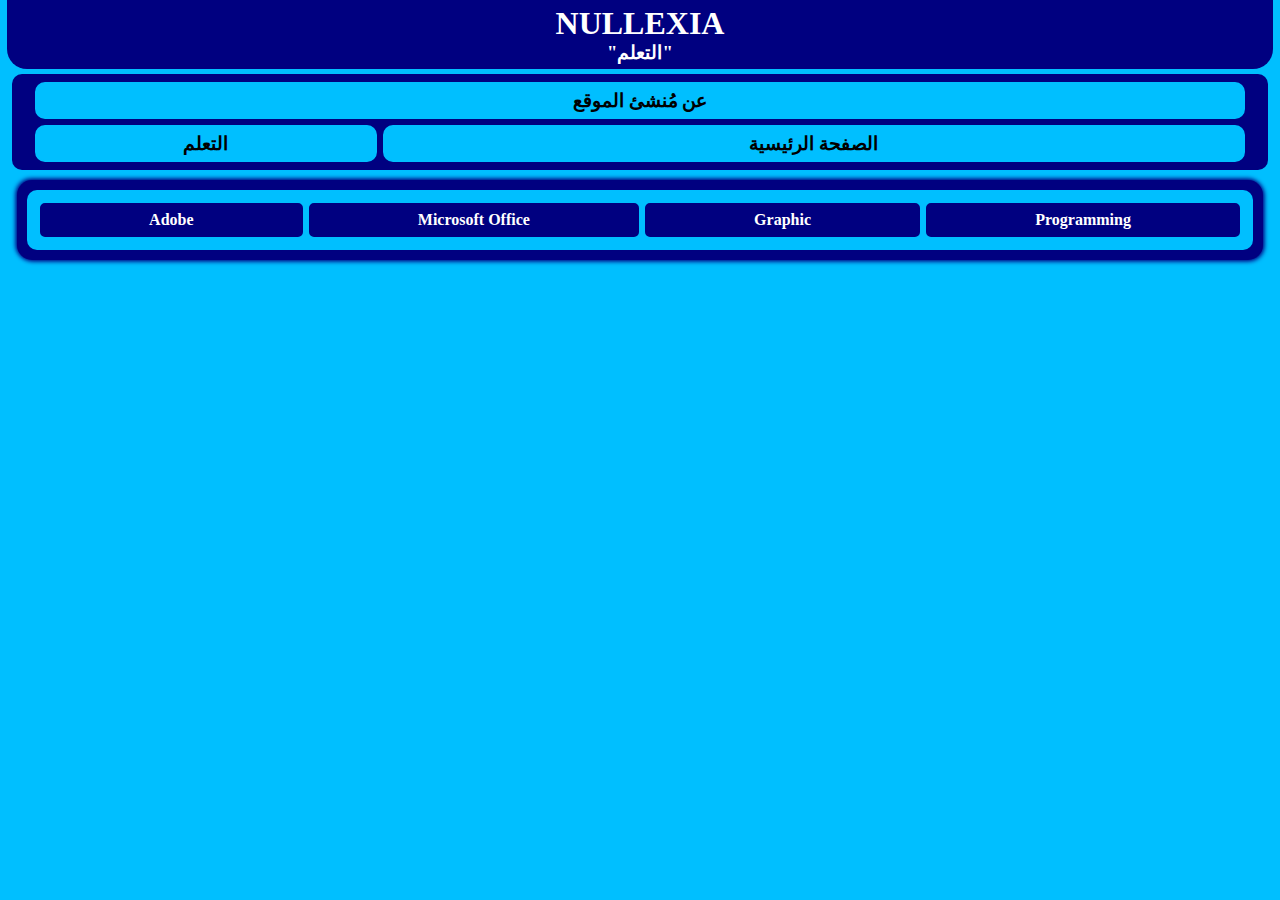
==== learning.html @ ee8d3599 "Add files via upload" ====
<!DOCTYPE html>
<html lang="ar">

<head>
    <meta charset="UTF-8">
    <meta http-equiv="X-UA-Compatible" content="IE=edge">
    <meta name="viewport" content="width=device-width, initial-scale=1.0">
    <link rel="stylesheet" href="all/all.css">
    <link rel="stylesheet" href="learning/learning.css">
    <script defer src="all/all.js"></script>
    <script defer src="learning/learning.js"></script>
    <link rel="shortcut icon" href="icons/nullexia.png" type="image/x-icon" />
    <title>NULLEXIA (التعلم)</title>
</head>

<body dir="rtl">
    <header>
        <a href="index.html">
            <h1 class="h1_header">NULLEXIA</h1>
        </a>
        <h3 class="h3_header">"التعلم"</h3>
    </header>
    <nav>
        <a class="nav AboutUs_nav" target="_blank" href="https://m3md69.github.io/msth">عن مُنشئ الموقع</a>
        <a class="nav Home_nav" href="index.html">الصفحة الرئيسية</a>
        <a class="nav Bot_nav" href="learning.html">التعلم</a>
    </nav>
    <main class="main_information">
        <article>
            <section class="section_main">

                <div class="buttons_container Div_main show_anything_div">
                    <p class="learning_buttons Programming">Programming</p>
                    <p class="learning_buttons Graphic">Graphic</p>
                    <p class="learning_buttons Microsoft_Office">Microsoft Office</p>
                    <p class="learning_buttons Adobe">Adobe</p>
                </div>

                <div class="buttons_container Div_main_Programming">
                    <p class="learning_buttons Back_To_First_Menu">Back To First Menu</p>

                    <p class="learning_buttons Programming_Languages">Programming Languages</p>
                    <p class="learning_buttons Programming_Programs">Programming Programs</p>
                </div>

                <div class="buttons_container Div_main_Programming_Programming_Languages">
                    <p class="learning_buttons Back_To_First_Menu">Back To First Menu</p>
                    <p class="learning_buttons Back_To_Programming_Menu">Back To Programming Menu</p>

                    <p class="learning_buttons HTML">HTML</p>
                    <p class="learning_buttons css">CSS</p>
                    <p class="learning_buttons JavaScript">Java Script</p>
                    <p class="learning_buttons C">C</p>
                    <p class="learning_buttons Cpp">C++</p>
                    <p class="learning_buttons Cs">C#</p>
                    <p class="learning_buttons PHP">PHP</p>
                    <p class="learning_buttons Python">Python</p>
                    <p class="learning_buttons TypeScript">Type Script</p>
                    <p class="learning_buttons SASS">SASS</p>
                    <p class="learning_buttons Canvas">Canvas</p>
                    <p class="learning_buttons AJAX">AJAX</p>
                    <p class="learning_buttons JSON">JSON</p>
                    <p class="learning_buttons Vue_js">Vue.js</p>
                    <p class="learning_buttons PugJs">PugJs</p>
                    <p class="learning_buttons Gulp">Gulp</p>
                    <p class="learning_buttons jQuery">jQuery</p>
                    <p class="learning_buttons Node_js">Node.js</p>
                    <p class="learning_buttons Bootstrap">Bootstrap</p>
                    <p class="learning_buttons UML">UML</p>
                    <p class="learning_buttons Dart">Dart</p>
                    <p class="learning_buttons Fs">F#</p>
                    <p class="learning_buttons Ruby">Ruby</p>
                    <p class="learning_buttons Pascal">Pascal</p>
                    <p class="learning_buttons Scala">Scala</p>
                    <p class="learning_buttons Java">Java</p>
                    <p class="learning_buttons Kotlin">Kotlin</p>
                    <p class="learning_buttons React">React</p>
                    <p class="learning_buttons PyTorch">PyTorch</p>
                    <p class="learning_buttons Django">Django</p>
                    <p class="learning_buttons Ring">Ring</p>
                    <p class="learning_buttons Crystal_Report">Crystal Report</p>
                    <p class="learning_buttons ASP_NET_Core">ASP.NET Core</p>
                    <p class="learning_buttons Visual_Basic">Visual Basic</p>
                    <p class="learning_buttons CS50">CS50</p>
                    <p class="learning_buttons Clean_Code">Clean Code</p>
                    <p class="learning_buttons Command_Lines">Command Lines</p>
                </div>

                <div class="buttons_container Div_main_Programming_Programming_Programs">
                    <p class="learning_buttons Back_To_First_Menu">Back To First Menu</p>
                    <p class="learning_buttons Back_To_Programming_Menu">Back To Programming Menu</p>

                    <p class="learning_buttons WordPress">WordPress</p>
                    <p class="learning_buttons Larp">Larp</p>
                    <p class="learning_buttons Xamarin">Xamarin</p>
                    <p class="learning_buttons Flutter">Flutter</p>
                    <p class="learning_buttons Blend_For_Visual_Studio">Blend For Visual Studio</p>
                    <p class="learning_buttons Docker">Docker</p>
                    <p class="learning_buttons Godot">Godot</p>
                    <p class="learning_buttons Unity">Unity</p>
                    <p class="learning_buttons Unreal_Engine">Unreal Engine</p>
                    <p class="learning_buttons Android_Studio">Android Studio</p>
                </div>

                <div class="buttons_container Div_main_Graphic">
                    <p class="learning_buttons Back_To_First_Menu">Back To First Menu</p>

                    <p class="learning_buttons Graphic_Programs">Graphic Programs</p>
                </div>

                <div class="buttons_container Div_main_Graphic_Graphic_Programs">
                    <p class="learning_buttons Back_To_First_Menu">Back To First Menu</p>
                    <p class="learning_buttons Back_To_Graphic_Menu">Back To Graphic Menu</p>

                    <p class="learning_buttons Maya">Maya</p>
                    <p class="learning_buttons MATLAB">MATLAB</p>
                    <p class="learning_buttons Prokon">Prokon</p>
                    <p class="learning_buttons Autocad">Autocad</p>
                    <p class="learning_buttons Civil_3D">Civil 3D</p>
                    <p class="learning_buttons Arduino">Arduino</p>
                    <p class="learning_buttons Autodesk_Revit">Autodesk Revit</p>
                </div>

                <div class="buttons_container Div_main_Microsoft_Office">
                    <p class="learning_buttons Back_To_First_Menu">Back To First Menu</p>

                    <p class="learning_buttons Excel">Excel</p>
                    <p class="learning_buttons Word">Word</p>
                    <p class="learning_buttons Power_Point">Power Point</p>
                    <p class="learning_buttons Access">Access</p>
                    <p class="learning_buttons Visio">Visio</p>
                    <p class="learning_buttons Publish">Publish</p>
                </div>

                <div class="buttons_container Div_main_Adobe">
                    <p class="learning_buttons Back_To_First_Menu">Back To First Menu</p>

                    <p class="learning_buttons Adobe_Ps">Adobe Ps</p>
                    <p class="learning_buttons Adobe_Ai">Adobe Ai</p>
                    <p class="learning_buttons Adobe_Pr">Adobe Pr</p>
                    <p class="learning_buttons Adobe_Ae">Adobe Ae</p>
                    <p class="learning_buttons Adobe_Xd">Adobe Xd</p>
                    <p class="learning_buttons Adobe_Mu">Adobe Mu</p>
                </div>

                <dialog class="Container Container_HTML">
                    <p class="learning_Dialog_buttons Exit">✕</p>

                    <br><br>

                    <h3 class="Dia_H3 Container_Title_HTML">HTML</h3>

                    <hr class="hr_end">

                    <a target="_blank" class="learning_Dialog_buttons Abdelrahman_Gamal_2022_HTML"
                        href="https://youtube.com/playlist?list=PLknwEmKsW8OtLRQPTLms79499meY2D6ij">(2022)<br>Abdelrahman
                        Gamal</a>

                    <a target="_blank" class="learning_Dialog_buttons Mohammed_Abdelmajeed_2022_HTML"
                        href="https://youtube.com/playlist?list=PL0NXc3SfXYNTW0hRzWLvaW55lrdYcqAw6">(2022)<br>Mohammed
                        Abdelmajeed</a>

                    <a target="_blank" class="learning_Dialog_buttons Bro_Code_2022_HTML"
                        href="https://www.youtube.com/playlist?list=PLZPZq0r_RZOPoNttk9beDhO_Bu5DA-xwP">(2022)<br>Bro
                        Code</a>

                    <a target="_blank" class="learning_Dialog_buttons Elzero_Web_School_2021_HTML"
                        href="https://youtube.com/playlist?list=PLDoPjvoNmBAw_t_XWUFbBX-c9MafPk9ji">(2021)<br>Elzero Web
                        School</a>

                    <a target="_blank" class="learning_Dialog_buttons Korsat_X_Parmaga_2021_HTML"
                        href="https://youtube.com/playlist?list=PLxbVBWjVdAEiKew7vvfMotHOaTrNk1SPM">(2021)<br>Korsat X
                        Parmaga</a>

                    <a target="_blank" class="learning_Dialog_buttons Learn_In_Hour_2020_HTML"
                        href="https://youtube.com/playlist?list=PLeWmXrh0047_3-nZBMf-6mpeq_F7HrlNU">(2020)<br>اتعلم في
                        ساعة</a>

                    <a target="_blank" class="learning_Dialog_buttons CodeRK_2020_HTML"
                        href="https://youtube.com/playlist?list=PLSiLeKadTQ7kUpplxZsHuALMKD2XhyYSz">(2020)<br>CodeRK</a>

                    <a target="_blank" class="learning_Dialog_buttons Coder_Shiyar_2020_HTML"
                        href="https://youtube.com/playlist?list=PLMTdZ61eBnyrnapIyOphXAkIcR5DDOGkz">(2020)<br>Coder
                        Shiyar</a>

                    <a target="_blank" class="learning_Dialog_buttons Hassouna_Academy_2016_HTML"
                        href="https://youtube.com/playlist?list=PLHIfW1KZRIfnXKjZ9UcT5BVt9x19BlItX">(2016)<br>Hassouna
                        Academy</a>
                </dialog>

                <dialog class="Container Container_css">
                    <p class="learning_Dialog_buttons Exit">✕</p>

                    <br><br>

                    <h3 class="Dia_H3 Container_Title_css">CSS</h3>

                    <hr class="hr_end">

                    <a target="_blank" class="learning_Dialog_buttons Korsat_X_Parmaga_2022_css"
                        href="https://youtube.com/playlist?list=PLxbVBWjVdAEiAeQVzIn2toYStRbw1Szme">(2022)<br>Korsat X
                        Parmaga</a>

                    <a target="_blank" class="learning_Dialog_buttons Bro_Code_2022_css"
                        href="https://youtube.com/playlist?list=PLZPZq0r_RZOONc3kkuRmBOlj67YAG6jqo">(2022)<br>Bro
                        Code</a>

                    <a target="_blank" class="learning_Dialog_buttons Elzero_Web_School_2021_css"
                        href="https://youtube.com/playlist?list=PLDoPjvoNmBAzjsz06gkzlSrlev53MGIKe">(2021)<br>Elzero Web
                        School</a>

                    <a target="_blank" class="learning_Dialog_buttons Abdelrahman_Gamal_2021_css"
                        href="https://youtube.com/playlist?list=PLknwEmKsW8Ov6JLhkIO1pOdHHCjdCq-PJ">(2021)<br>Abdelrahman
                        Gamal</a>

                    <a target="_blank" class="learning_Dialog_buttons CodeRK_2021_css"
                        href="https://youtube.com/playlist?list=PLSiLeKadTQ7n-Ftg39kC2ss3Uogb_gu5R">(2021)<br>CodeRK</a>

                    <a target="_blank" class="learning_Dialog_buttons Learn_In_Hour_2020_css"
                        href="https://youtube.com/playlist?list=PLeWmXrh0047_gJPbo3hqif4Q6oFdncMs5">(2020)<br>اتعلم في
                        ساعة</a>

                    <a target="_blank" class="learning_Dialog_buttons Coder_Shiyar_2019to2022_css"
                        href="https://youtube.com/playlist?list=PLMTdZ61eBnyoxjc9Prw0uhwgp6YZ2-_sg">(2019:2022)<br>Coder
                        Shiyar</a>
                </dialog>

                <dialog class="Container Container_JavaScript">
                    <p class="learning_Dialog_buttons Exit">✕</p>

                    <br><br>

                    <h3 class="Dia_H3 Container_Title_JavaScript">JavaScript</h3>

                    <hr class="hr_end">

                    <a target="_blank" class="learning_Dialog_buttons Korsat_X_Parmaga_2022_JavaScript"
                        href="https://youtube.com/playlist?list=PLxbVBWjVdAEiv1wDDAA3JYBXsIFnBG_pp">(2022)<br>Korsat X
                        Parmaga</a>

                    <a target="_blank" class="learning_Dialog_buttons Bro_Code_2022_JavaScript"
                        href="https://youtube.com/playlist?list=PLZPZq0r_RZOMRMjHB_IEBjOW_ufr00yG1">(2022)<br>Bro
                        Code</a>

                    <a target="_blank" class="learning_Dialog_buttons Abdelrahman_Gamal_2021to2022_JavaScript"
                        href="https://youtube.com/playlist?list=PLknwEmKsW8OuTqUDaFRBiAViDZ5uI3VcE">(2021:2022)<br>Abdelrahman
                        Gamal</a>

                    <a target="_blank" class="learning_Dialog_buttons Elzero_Web_School_2021_JavaScript"
                        href="https://youtube.com/playlist?list=PLDoPjvoNmBAx3kiplQR_oeDqLDBUDYwVv">(2021)<br>Elzero Web
                        School</a>

                    <a target="_blank" class="learning_Dialog_buttons Learn_In_Hour_2021_JavaScript"
                        href="https://youtube.com/playlist?list=PLeWmXrh00479AIgmrP7dG0-IM8NlaHgnR">(2021)<br>اتعلم في
                        ساعة</a>

                    <a target="_blank" class="learning_Dialog_buttons freeCodeCamp_2021_JavaScript"
                        href="https://youtu.be/jS4aFq5-91M">(2021)<br>freeCodeCamp</a>

                    <a target="_blank" class="learning_Dialog_buttons Coder_Shiyar_2020to2022_JavaScript"
                        href="https://youtube.com/playlist?list=PLMTdZ61eBnyp1nMM8mGRzpwuu6FNxFy0D">(2020:2022)<br>Coder
                        Shiyar</a>

                    <a target="_blank" class="learning_Dialog_buttons CodeRK_2020to2021_JavaScript"
                        href="https://youtube.com/playlist?list=PLSiLeKadTQ7lSXUk3-f8NnrpYRLGKwAJ2">(2020:2021)<br>CodeRK</a>
                </dialog>

                <dialog class="Container Container_C">
                    <p class="learning_Dialog_buttons Exit">✕</p>

                    <br><br>

                    <h3 class="Dia_H3 Container_Title_C">C</h3>

                    <hr class="hr_end">

                    <a target="_blank" class="learning_Dialog_buttons Korsat_X_Parmaga_2022_C"
                        href="https://youtube.com/playlist?list=PLxbVBWjVdAEieEfGae9hqwT9TQ90yvehy">(2022)<br>Korsat X
                        Parmaga</a>

                    <a target="_blank" class="learning_Dialog_buttons Bro_Code_2022_C"
                        href="https://youtube.com/playlist?list=PLZPZq0r_RZOOzY_vR4zJM32SqsSInGMwe">(2022)<br>Bro
                        Code</a>

                    <a target="_blank" class="learning_Dialog_buttons Bouferah_Khireddine_2020to2022_C"
                        href="https://youtube.com/playlist?list=PLfK5X-fTOAT4-kUfJLKWfcLeYQ_iOI2J4">(2020:2022)<br>Bouferah
                        Khireddine</a>

                    <a target="_blank" class="learning_Dialog_buttons Troubleshooter_Youssef_Shawky_2020_C"
                        href="https://youtube.com/playlist?list=PLVp0hvzMSQHTlz2CNlbhq-E6WYYujm7b8">(2020)<br>Troubleshooter
                        Youssef Shawky</a>

                    <a target="_blank" class="learning_Dialog_buttons No_Limits_2019to2020_C"
                        href="https://youtube.com/playlist?list=PLCff-C7zg9mS9HDUkb4dnbpbA7n2pE3TI">(2019:2020)<br>بلا
                        حدود</a>
                </dialog>

                <dialog class="Container Container_Cpp">
                    <p class="learning_Dialog_buttons Exit">✕</p>

                    <br><br>

                    <h3 class="Dia_H3 Container_Title_Cpp">C++</h3>

                    <hr class="hr_end">

                    <p target="_blank" class="learning_Dialog_buttons BK_Programmer_2017_2017_2018_2018to2019_Cpp">
                        (2017, 2017, 2018, 2018:2019)<br>BK Programmer</p>

                    <p class="learning_Dialog_buttons Mohamed_Eldesoky_2013_2019_2022_Cpp">(2013, 2019, 2022)<br>Mohamed
                        Eldesoky</p>

                    <p class="learning_Dialog_buttons Adel_Nasim_2017_Cpp">(2017)<br>Adel Nasim</p>

                    <p class="learning_Dialog_buttons Mohammed_Shoshan_2017_Cpp">(2017)<br>Mohammed Shoshan</p>

                    <a target="_blank" class="learning_Dialog_buttons Elzero_Web_School_2023_Cpp"
                        href="https://youtube.com/playlist?list=PLDoPjvoNmBAwy-rS6WKudwVeb_x63EzgS">(2023)<br>Elzero Web
                        School</a>

                    <a target="_blank" class="learning_Dialog_buttons Bro_Code_2022_Cpp"
                        href="https://youtube.com/playlist?list=PLZPZq0r_RZOMHoXIcxze_lP97j2Ase2on">(2022)<br>Bro
                        Code</a>

                    <a target="_blank" class="learning_Dialog_buttons TheNewBaghdad_2021_Cpp"
                        href="https://youtube.com/playlist?list=PLF8OvnCBlEY1W54Am_lA9uXK1gAyExMmP">(2021)<br>TheNewBaghdad</a>

                    <a target="_blank" class="learning_Dialog_buttons Learn_Simply_2021_Cpp"
                        href="https://youtu.be/35qTqtpQMxg">(2021)<br>اتعلم ببساطة</a>

                    <a target="_blank" class="learning_Dialog_buttons Hafedktech_2020_Cpp"
                        href="https://youtu.be/gAKDUIQCeKM">(2020)<br>Hafedktech</a>

                    <a target="_blank" class="learning_Dialog_buttons Hassouna_Academy_2019_Cpp"
                        href="https://youtube.com/playlist?list=PLHIfW1KZRIflPoGDzHxFW5sDadboQ08Vd">(2019)<br>Hassouna
                        Academy</a>
                </dialog>

                <dialog class="Container Container_Cpp_BK_Programmer_2017_2017_2018_2018to2019">
                    <p class=" learning_Dialog_buttons Exit">✕</p>

                    <br><br>

                    <p class="learning_Dialog_buttons Container_Title_Cpp_Back">Back To C++ Menu</p>

                    <hr class="hr_end">

                    <a target="_blank"
                        class="learning_Dialog_buttons BK_Programmer_2017_2017_2018_2018to2019_Cpp_Parrallel_Programming_2018_2019"
                        href="https://youtube.com/playlist?list=PLEPx7DrqAqKCtXVlXPHGIB-2LHFEsvT7N">(2018:2019)<br>Parrallel
                        Programming</a>

                    <a target="_blank"
                        class="learning_Dialog_buttons BK_Programmer_2017_2017_2018_2018to2019_Cpp_Data_Structures_2018"
                        href="https://youtube.com/playlist?list=PLEPx7DrqAqKDnU_073ZOY7-_zG_d0qOC1">(2018)<br>Data
                        Structure</a>

                    <a target="_blank"
                        class="learning_Dialog_buttons BK_Programmer_2017_2017_2018_2018to2019_Cpp_Object_Oriented_2017"
                        href="https://youtube.com/playlist?list=PLEPx7DrqAqKB1Rca0gDcb0rSzqZOtfG1N">(2017)<br>Object
                        Oriented</a>

                    <a target="_blank"
                        class="learning_Dialog_buttons BK_Programmer_2017_2017_2018_2018to2019_Cpp_Basics_2017"
                        href="https://youtube.com/playlist?list=PLEPx7DrqAqKAJm4wM3r7FvvX7y6tuBOAQ">(2017)<br>Basics</a>
                </dialog>

                <dialog class="Container Container_Cpp_Mohamed_Eldesoky_2013_2019_2022">
                    <p class=" learning_Dialog_buttons Exit">✕</p>

                    <br><br>

                    <p class="learning_Dialog_buttons Container_Title_Cpp_Back">Back To C++ Menu</p>

                    <hr class="hr_end">

                    <a target="_blank"
                        class="learning_Dialog_buttons Mohamed_Eldesoky_2013_2019_2022_Cpp_Data_Structures_2022"
                        href="https://youtube.com/playlist?list=PL1DUmTEdeA6JlommmGP5wicYLxX5PVCQt">(2022)<br>Data
                        Structures</a>

                    <a target="_blank"
                        class="learning_Dialog_buttons Mohamed_Eldesoky_2013_2019_2022_Cpp_Object_Oriented_2019"
                        href="https://youtube.com/playlist?list=PL1DUmTEdeA6KLEvIO0NyrkT91BVle8BOU">(2019)<br>Object
                        Oriented</a>

                    <a target="_blank" class="learning_Dialog_buttons Mohamed_Eldesoky_2013_2019_2022_Cpp_Basics_2013"
                        href="https://youtube.com/playlist?list=PL1DUmTEdeA6IUD9Gt5rZlQfbZyAWXd-oD">(2013)<br>Basics</a>
                </dialog>

                <dialog class="Container Container_Cpp_Adel_Nasim_2017">
                    <p class="learning_Dialog_buttons Exit">✕</p>

                    <br><br>

                    <p class="learning_Dialog_buttons Container_Title_Cpp_Back">Back To C++ Menu</p>

                    <hr class="hr_end">

                    <a target="_blank" class="learning_Dialog_buttons Adel_Nasim_2017_Cpp_Object_Oriented_2017"
                        href="https://youtube.com/playlist?list=PLCInYL3l2Aaiq1oLvi9TlWtArJyAuCVow">(2017)<br>Object
                        Oriented</a>

                    <a target="_blank" class="learning_Dialog_buttons Adel_Nasim_2017_Cpp_Basics_2017"
                        href="https://youtube.com/playlist?list=PLCInYL3l2AajFAiw4s1U4QbGszcQ-rAb3">(2017)<br>Basics</a>
                </dialog>

                <dialog class="Container Container_Cpp_Mohammed_Shoshan_2017">
                    <p class="learning_Dialog_buttons Exit">✕</p>

                    <br><br>

                    <p class="learning_Dialog_buttons Container_Title_Cpp_Back">Back To C++ Menu</p>

                    <hr class="hr_end">

                    <a target="_blank" class="learning_Dialog_buttons Mohammed_Shoshan_2017_Cpp_Object_Oriented_2017"
                        href="https://youtube.com/playlist?list=PLnzqK5HvcpwRUapI9yl1qwkdpS__UtqLd">(2017)<br>Object
                        Oriented</a>

                    <a target="_blank" class="learning_Dialog_buttons Mohammed_Shoshan_2017_Cpp_Basics_2017"
                        href="https://youtube.com/playlist?list=PLnzqK5HvcpwQ_nQt-hKGAEIDJjTJBCV02">(2017)<br>Basics</a>
                </dialog>

                <dialog class="Container Container_Cs">
                    <p class="learning_Dialog_buttons Exit">✕</p>

                    <br><br>

                    <h3 class="Dia_H3 Container_Title_Cs">C#</h3>

                    <hr class="hr_end">

                    <p target="_blank" class="learning_Dialog_buttons Codographia_2022_2023_Cs">(2022,
                        2023)<br>Codographia</p>

                    <p target="_blank" class="learning_Dialog_buttons Mohammed_Shoshan_2020_2020to2021_Cs">
                        (2020, 2020:2021)<br>Mohammed Shoshan</p>

                    <a target="_blank" class="learning_Dialog_buttons Bro_Code_2022_Cs"
                        href="https://youtube.com/playlist?list=PLZPZq0r_RZOPNy28FDBys3GVP2LiaIyP_">(2022)<br>Bro
                        Code</a>

                    <a target="_blank" class="learning_Dialog_buttons Muhammed_Essa_2022_Cs"
                        href="https://youtube.com/playlist?list=PLMYF6NkLrdN-S0ZU-r5cZSJSXk3VJ60VJ">(2020)<br>Muhammed
                        Essa</a>

                    <a target="_blank" class="learning_Dialog_buttons Techno_U_2019_Cs"
                        href="https://youtube.com/playlist?list=PLhiFu-f80eo-tcwk0nYsehyPErEhw9scm">(2019)<br>Tecno
                        U</a>

                    <a target="_blank" class="learning_Dialog_buttons Hassouna_Academy_2017to2018_Cs"
                        href="https://youtube.com/playlist?list=PLHIfW1KZRIfkDF2xTIB5kX8gdthmLTufx">(2017:2018)<br>Hassouna
                        Academy</a>
                </dialog>

                <dialog class="Container Container_Cs_Codographia_2022_2023">
                    <p class="learning_Dialog_buttons Exit">✕</p>

                    <br><br>

                    <p class="learning_Dialog_buttons Container_Title_Cs_Back">Back To C# Menu</p>

                    <hr class="hr_end">

                    <a target="_blank" class="learning_Dialog_buttons Codographia_2022_2023_Cs_Object_Oriented_2023"
                        href="https://youtube.com/playlist?list=PLX1bW_GeBRhAfq0EsDHH4YemBAd6G-H75">(2023)<br>Object
                        Oriented</a>

                    <a target="_blank" class="learning_Dialog_buttons Codographia_2022_2023_Cs_Basics_2022"
                        href="https://youtube.com/playlist?list=PLX1bW_GeBRhCU9l7examhVrARmXHHRrLR">(2022)<br>Basics</a>
                </dialog>

                <dialog class="Container Container_Cs_Mohammed_Shoshan_2020_2020to2021">
                    <p class="learning_Dialog_buttons Exit">✕</p>

                    <br><br>

                    <p class="learning_Dialog_buttons Container_Title_Cs_Back">Back To C# Menu</p>

                    <hr class="hr_end">

                    <a target="_blank"
                        class="learning_Dialog_buttons Mohammed_Shoshan_2020_2020to2021_Cs_Object_Oriented_2020to2021"
                        href="https://youtube.com/playlist?list=PLnzqK5HvcpwQfXeFaGHRYQfyQrJjOy43u">(2020:2021)<br>Object
                        Oriented</a>

                    <a target="_blank" class="learning_Dialog_buttons Mohammed_Shoshan_2020_2020to2021_Cs_Basics_2020"
                        href="https://youtube.com/playlist?list=PLnzqK5HvcpwQLsXXXxx_mX3WvUEgGM0iA">(2020)<br>Basics</a>
                </dialog>

                <dialog class="Container Container_PHP">
                    <p class="learning_Dialog_buttons Exit">✕</p>

                    <br><br>

                    <h3 class="Dia_H3 Container_Title_PHP">PHP</h3>

                    <hr class="hr_end">

                    <a target="_blank" class="learning_Dialog_buttons Elzero_Web_School_2022_PHP"
                        href="https://youtube.com/playlist?list=PLDoPjvoNmBAy41u35AqJUrI-H83DObUDq">(2022)<br>Elzero Web
                        School</a>

                    <a target="_blank" class="learning_Dialog_buttons CodeRK_2020to2021_PHP"
                        href="https://youtube.com/playlist?list=PLSiLeKadTQ7mfep8d_FXWLnoARZyXJ5ob">(2020:2021)<br>CodeRK</a>

                    <a target="_blank" class="learning_Dialog_buttons Techno_U_2020_PHP"
                        href="https://youtube.com/playlist?list=PLhiFu-f80eo9iOjY07fJzDe9HKSvgRlXc">(2020)<br>Techno
                        U</a>

                    <a target="_blank" class="learning_Dialog_buttons Nour_Homsi_2020_PHP"
                        href="https://youtube.com/playlist?list=PLPTNqXpQ2tbhZCF8ClaFkDsHwySgTwrUf">(2020)<br>Nour
                        Homsi</a>

                    <a target="_blank" class="learning_Dialog_buttons Hassouna_Academy_2017_PHP"
                        href="https://youtube.com/playlist?list=PLHIfW1KZRIfmPDQahhTDdd1DJ4PwQl3pC">(2017)<br>Hassouna
                        Academy</a>
                </dialog>

                <dialog class="Container Container_Python">
                    <p class="learning_Dialog_buttons Exit">✕</p>

                    <br><br>

                    <h3 class="Dia_H3 Container_Title_Python">Python</h3>

                    <hr class="hr_end">

                    <p target="_blank" class="learning_Dialog_buttons Mohammed_Shoshan_2017_2017_2017_2018_Python">
                        (2017, 2017, 2017, 2018)<br>Mohammed Shoshan</p>

                    <a target="_blank" class="learning_Dialog_buttons Big_Data_With_Arabic_2022_Python"
                        href="https://youtube.com/playlist?list=PLrooD4hY1QqCCAbHdQTJ-BpVFQlCu_Pg1">(2022)<br>Big Data
                        With Arabic</a>

                    <a target="_blank" class="learning_Dialog_buttons Muhammed_Essa_2022_Python"
                        href="https://youtube.com/playlist?list=PLMYF6NkLrdN9-gHf9iAWVpjkcGBoxn68K">(2022)<br>Muhammed
                        Essa</a>

                    <a target="_blank" class="learning_Dialog_buttons Bro_Code_2022_Python"
                        href="https://youtube.com/playlist?list=PLZPZq0r_RZOOkUQbat8LyQii36cJf2SWT">(2022)<br>Bro
                        Code</a>

                    <a target="_blank" class="learning_Dialog_buttons Coder_Shiyar_2021to2022_Python"
                        href="https://youtube.com/playlist?list=PLMTdZ61eBnyqzCCSnPs65FXPr2ZVKji8B">(2021:2022)<br>Coder
                        Shiyar</a>

                    <a target="_blank" class="learning_Dialog_buttons CodeRK_2020to2022_Python"
                        href="https://youtube.com/playlist?list=PLSiLeKadTQ7mT2nyzPbfzWP3IOniezNvP">(2020:2022)<br>CodeRK</a>

                    <a target="_blank" class="learning_Dialog_buttons Elzero_Web_School_2020_Python"
                        href="https://youtube.com/playlist?list=PLDoPjvoNmBAyE_gei5d18qkfIe-Z8mocs">(2020)<br>Elzero Web
                        School</a>

                    <a target="_blank" class="learning_Dialog_buttons Abdelrahman_Gamal_2020_Python"
                        href="https://youtube.com/playlist?list=PLknwEmKsW8OsG8dnisr_-2WGyx7lpgGEE">(2020)<br>Abdelrahman
                        Gamal</a>

                    <a target="_blank" class="learning_Dialog_buttons Techno_U_2020_Python"
                        href="https://youtube.com/playlist?list=PLhiFu-f80eo_0U-kiWl-Dj4XckzlhI2QK">(2020)<br>Techno
                        U</a>

                    <a target="_blank" class="learning_Dialog_buttons Codezilla_2020_Python"
                        href="https://youtube.com/playlist?list=PLuXY3ddo_8nzrO74UeZQVZOb5-wIS6krJ">(2020)<br>Codezilla</a>

                    <a target="_blank" class="learning_Dialog_buttons Hassouna_Academy_2018to2020_Python"
                        href="https://youtube.com/playlist?list=PLHIfW1KZRIfnM9y0sQRwjVz2-IwvnEJep">(2018:2020)<br>Hassouna
                        Academy</a>

                    <a target="_blank" class="learning_Dialog_buttons Nour_Homsi_2018_Python"
                        href="https://youtube.com/playlist?list=PLPTNqXpQ2tbiesxZbUuG-kxi7_dKBYkcY">(2018)<br>Nour
                        Homsi</a>

                    <a target="_blank" class="learning_Dialog_buttons Mohamed Eldesoky_2017_Python"
                        href="https://youtube.com/playlist?list=PL1DUmTEdeA6JCaY0EKssdqbiqq4sgRlUC">(2017)<br>Mohamed
                        Eldesoky</a>
                </dialog>

                <dialog class="Container Container_Python_Mohammed_Shoshan_2017_2017_2017_2018">
                    <p class="learning_Dialog_buttons Exit">✕</p>

                    <br><br>

                    <p class="learning_Dialog_buttons Container_Title_Python_Back">Back To Python Menu</p>

                    <hr class="hr_end">

                    <a target="_blank"
                        class="learning_Dialog_buttons Mohammed_Shoshan_2017_2017_2017_2018_Python_GUI_2018"
                        href="https://youtube.com/playlist?list=PLnzqK5HvcpwRTfD0_fpfx0VC4VvIN1vGi">(2018)<br>GUI</a>

                    <a target="_blank"
                        class="learning_Dialog_buttons Mohammed_Shoshan_2017_2017_2017_2018_Python_Database_2017"
                        href="https://youtube.com/playlist?list=PLnzqK5HvcpwTpy2iVUmTe9oXokzJfgBxe">(2017)<br>Database</a>

                    <a target="_blank"
                        class="learning_Dialog_buttons Mohammed_Shoshan_2020_2020to2021_Python_Object_Oriented_2017"
                        href="https://youtube.com/playlist?list=PLnzqK5HvcpwQvoI1O-2_e5UcGux1oN6Mh">(2017)<br>Object
                        Oriented</a>

                    <a target="_blank"
                        class="learning_Dialog_buttons Mohammed_Shoshan_2020_2020to2021_Python_Basics_2017"
                        href="https://youtube.com/playlist?list=PLnzqK5HvcpwR1X4imwck6n1Pc0uXpToDn">(2017)<br>Basics</a>
                </dialog>

                <dialog class="Container Container_TypeScript">
                    <p class="learning_Dialog_buttons Exit">✕</p>

                    <br><br>

                    <h3 class="Dia_H3 Container_Title_TypeScript">TypeScript</h3>

                    <hr class="hr_end">

                    <a target="_blank" class="learning_Dialog_buttons Elzero_Web_School_2022_TypeScript"
                        href="https://youtube.com/playlist?list=PLDoPjvoNmBAy532K9M_fjiAmrJ0gkCyLJ">(2022)<br>Elzero Web
                        School</a>
                </dialog>

                <dialog class="Container Container_SASS">
                    <p class="learning_Dialog_buttons Exit">✕</p>

                    <br><br>

                    <h3 class="Dia_H3 Container_Title_SASS">SASS</h3>

                    <hr class="hr_end">

                    <a target="_blank" class="learning_Dialog_buttons Elzero_Web_School_2021_SASS"
                        href="https://youtube.com/playlist?list=PLDoPjvoNmBAzlpyFHOaB3b-eubmF0TAV2">(2021)<br>Elzero Web
                        School</a>

                    <a target="_blank" class="learning_Dialog_buttons Nour_Homsi_2021_SASS"
                        href="https://youtube.com/playlist?list=PLPTNqXpQ2tbgJPXA07MUI3A2oxnOfB6z4">(2020)<br>Nour
                        Homsi</a>
                </dialog>

                <dialog class="Container Container_Canvas">
                    <p class="learning_Dialog_buttons Exit">✕</p>

                    <br><br>

                    <h3 class="Dia_H3 Container_Title_Canvas">Canvas</h3>

                    <hr class="hr_end">

                    <a target="_blank" class="learning_Dialog_buttons Elzero_Web_School_2020_Canvas"
                        href="https://youtube.com/playlist?list=PLDoPjvoNmBAxdetco1wwicE7Fbm73UYy0">(2020)<br>Elzero Web
                        School</a>
                </dialog>

                <dialog class="Container Container_AJAX">
                    <p class="learning_Dialog_buttons Exit">✕</p>

                    <br><br>

                    <h3 class="Dia_H3 Container_Title_AJAX">AJAX</h3>

                    <hr class="hr_end">

                    <a target="_blank" class="learning_Dialog_buttons Elzero_Web_School_2019_AJAX"
                        href="https://youtube.com/playlist?list=PLDoPjvoNmBAytfRIdMIkLeoQHP0o5uWBa">(2019)<br>Elzero Web
                        School</a>
                </dialog>

                <dialog class="Container Container_J_SON">
                    <p class="learning_Dialog_buttons Exit">✕</p>

                    <br><br>

                    <h3 class="Dia_H3 Container_Title_J_SON">JSON</h3>

                    <hr class="hr_end">

                    <a target="_blank" class="learning_Dialog_buttons Elzero_Web_School_2019_J_SON"
                        href="https://youtube.com/playlist?list=PLDoPjvoNmBAwH_PyuEFjk3OvXflJJrDRQ">(2019)<br>Elzero Web
                        School</a>

                    <a target="_blank" class="learning_Dialog_buttons Hassouna_Academy_2017_J_SON"
                        href="https://youtube.com/playlist?list=PLHIfW1KZRIflA5jVQbAAHVizSxoeOAtgq">(2017)<br>Hassouna
                        Academy</a>
                </dialog>

                <dialog class="Container Container_Vue_js">
                    <p class="learning_Dialog_buttons Exit">✕</p>

                    <br><br>

                    <h3 class="Dia_H3 Container_Title_Vue_js">Vue.js</h3>

                    <hr class="hr_end">

                    <a target="_blank" class="learning_Dialog_buttons Elzero_Web_School_2019_Vue_js"
                        href="https://youtube.com/playlist?list=PLDoPjvoNmBAxr5AqK3Yz4DWYKVSmIFziw">(2019)<br>Elzero Web
                        School</a>
                </dialog>

                <dialog class="Container Container_PugJs">
                    <p class="learning_Dialog_buttons Exit">✕</p>

                    <br><br>

                    <h3 class="Dia_H3 Container_Title_PugJs">PugJs</h3>

                    <hr class="hr_end">

                    <a target="_blank" class="learning_Dialog_buttons Learn_In_Hour_2022_PugJs"
                        href="https://youtube.com/playlist?list=PLeWmXrh0047_Tg8FadURQ0vhBHs7nQo7N">(2022)<br>اتعلم في
                        ساعة</a>

                    <a target="_blank" class="learning_Dialog_buttons Elzero_Web_School_2019_PugJs"
                        href="https://youtube.com/playlist?list=PLDoPjvoNmBAxckfbgAzwwxeoeBfi0y724">(2019)<br>Elzero Web
                        School</a>
                </dialog>

                <dialog class="Container Container_Gulp">
                    <p class="learning_Dialog_buttons Exit">✕</p>

                    <br><br>

                    <h3 class="Dia_H3 Container_Title_Gulp">Gulp</h3>

                    <hr class="hr_end">

                    <a target="_blank" class="learning_Dialog_buttons Learn_In_Hour_2022_Gulp"
                        href="youtube.com/playlist?list=PLeWmXrh00478J9uFw8a8Nu8z-X1TzzR-g">(2022)<br>Learn In Hour</a>
                </dialog>

                <dialog class="Container Container_jQuery">
                    <p class="learning_Dialog_buttons Exit">✕</p>

                    <br><br>

                    <h3 class="Dia_H3 Container_Title_jQuery">jQuery</h3>

                    <hr class="hr_end">

                    <a target="_blank" class="learning_Dialog_buttons CodeRK_2021_jQuery"
                        href="https://youtube.com/playlist?list=PLSiLeKadTQ7mgVk7NWMHZvxWZBjCDZPl5">(2021)<br>CodeRK</a>

                    <a target="_blank" class="learning_Dialog_buttons Techno_U_2019_jQuery"
                        href="https://youtube.com/playlist?list=PLhiFu-f80eo-icNm_akfcCO82Wh4gWJHG">(2019)<br>Techno
                        U</a>

                    <a target="_blank" class="learning_Dialog_buttons Elzero_Web_School_2018_jQuery"
                        href="https://youtube.com/playlist?list=PLDoPjvoNmBAz0_Ujf9ZB9KceUzzSVYDci">(2018)<br>Elzero Web
                        School</a>

                    <a target="_blank" class="learning_Dialog_buttons Hassouna_Academy_2017_jQuery"
                        href="https://youtube.com/playlist?list=PLHIfW1KZRIfll3ObMFi02Ry7oRU3MJVRG">(2017)<br>Hassouna
                        Academy</a>
                </dialog>

                <dialog class="Container Container_Node_js">
                    <p class="learning_Dialog_buttons Exit">✕</p>

                    <br><br>

                    <h3 class="Dia_H3 Container_Title_Node_js">Node.js</h3>

                    <hr class="hr_end">

                    <a target="_blank" class="learning_Dialog_buttons Learn_In_Hour_2021_Node_js"
                        href="https://youtube.com/playlist?list=PLeWmXrh0047991IDIBFxKZlzURscnf3t8">(2021)<br>اتعلم في
                        ساعة</a>
                </dialog>

                <dialog class="Container Container_Bootstrap">
                    <p class="learning_Dialog_buttons Exit">✕</p>

                    <br><br>

                    <h3 class="Dia_H3 Container_Title_Bootstrap">Bootstrap</h3>

                    <hr class="hr_end">

                    <a target="_blank" class="learning_Dialog_buttons Korsat_X_Parmaga_2022_Bootstrap"
                        href="https://youtube.com/playlist?list=PLxbVBWjVdAEjom8KOV1c9aXMCz4IE0OZy">(2022)<br>Korsat X
                        Parmaga</a>

                    <a target="_blank" class="learning_Dialog_buttons Coder_Shiyar_2020to2021_Bootstrap"
                        href="https://youtube.com/playlist?list=PLMTdZ61eBnyoZi9kwFl_-5IQhrJsmJIB5">(2020:2021)<br>Coder
                        Shiyar</a>

                    <a target="_blank" class="learning_Dialog_buttons Abdelrahman_Gamal_2020_Bootstrap"
                        href="https://youtube.com/playlist?list=PLknwEmKsW8OscL9GvjxwL7RYbcwwdIitk">(2020)<br>Abdelrahman
                        Gamal</a>

                    <a target="_blank" class="learning_Dialog_buttons Hassouna_Academy_2020_Bootstrap"
                        href="https://youtu.be/xElqa2wQxg0">(2020)<br>Hassouna
                        Academy</a>
                </dialog>

                <dialog class="Container Container_UML">
                    <p class="learning_Dialog_buttons Exit">✕</p>

                    <br><br>

                    <h3 class="Dia_H3 Container_Title_UML">UML</h3>

                    <hr class="hr_end">

                    <a target="_blank" class="learning_Dialog_buttons Techno_U_2020_UML"
                        href="https://youtube.com/playlist?list=PLhiFu-f80eo8Mak6DffronmyvYudJQJTz">(2020)<br>Techno
                        U</a>
                </dialog>

                <dialog class="Container Container_Dart">
                    <p class="learning_Dialog_buttons Exit">✕</p>

                    <br><br>

                    <h3 class="Dia_H3 Container_Title_Dart">Dart</h3>

                    <hr class="hr_end">

                    <a target="_blank" class="learning_Dialog_buttons CodeRK_2022_Dart"
                        href="https://youtube.com/playlist?list=PLSiLeKadTQ7klW_w50Djwq8UOsbY_w9DW">(2022)<br>CodeRK</a>

                    <a target="_blank" class="learning_Dialog_buttons Techno_U_2020_Dart"
                        href="https://youtube.com/playlist?list=PLhiFu-f80eo8OpJdOdqG6a_wcWYh5PIQF">(2020)<br>Techno
                        U</a>
                </dialog>

                <dialog class="Container Container_Fs">
                    <p class="learning_Dialog_buttons Exit">✕</p>

                    <br><br>

                    <h3 class="Dia_H3 Container_Title_Fs">F#</h3>

                    <hr class="hr_end">

                    <a target="_blank" class="learning_Dialog_buttons Techno_U_2020_Fs"
                        href="https://youtube.com/playlist?list=PLhiFu-f80eo-F1uuSMxzltIuLWKMOpaVL">(2020)<br>Techno
                        U</a>
                </dialog>

                <dialog class="Container Container_Ruby">
                    <p class="learning_Dialog_buttons Exit">✕</p>

                    <br><br>

                    <h3 class="Dia_H3 Container_Title_Ruby">Ruby</h3>

                    <hr class="hr_end">

                    <a target="_blank" class="learning_Dialog_buttons CodeRK_2022_Ruby"
                        href="https://youtube.com/playlist?list=PLSiLeKadTQ7n_OAjuMsDbzceUpNGX4xb_">(2022)<br>CodeRK</a>

                    <a target="_blank" class="learning_Dialog_buttons Techno_U_2021_Ruby"
                        href="https://youtube.com/playlist?list=PLhiFu-f80eo9cXpAh2Kv0m6Aq0eSWT8MC">(2021)<br>Techno
                        U</a>
                </dialog>

                <dialog class="Container Container_Pascal">
                    <p class="learning_Dialog_buttons Exit">✕</p>

                    <br><br>

                    <h3 class="Dia_H3 Container_Title_Pascal">Pascal</h3>

                    <hr class="hr_end">

                    <a target="_blank" class="learning_Dialog_buttons Techno_U_2019_Pascal"
                        href="https://youtube.com/playlist?list=PLhiFu-f80eo_caETHXnszJhhSsSdUZRBQ">(2019)<br>Techno
                        U</a>
                </dialog>

                <dialog class="Container Container_Scala">
                    <p class="learning_Dialog_buttons Exit">✕</p>

                    <br><br>

                    <h3 class="Dia_H3 Container_Title_Scala">Scala</h3>

                    <hr class="hr_end">

                    <a target="_blank" class="learning_Dialog_buttons Muhammed_Essa_2021_Scala"
                        href="https://youtube.com/playlist?list=PLMYF6NkLrdN8SXgSsX_e9D1Y6AvUGVNvA">(2021)<br>Muhammed
                        Essa</a>
                </dialog>

                <dialog class="Container Container_Java">
                    <p class="learning_Dialog_buttons Exit">✕</p>

                    <br><br>

                    <h3 class="Dia_H3 Container_Title_Java">Java</h3>

                    <hr class="hr_end">

                    <p target="_blank" class="learning_Dialog_buttons Mohammed_Shoshan_2017_2017_2017_2018_Java">(2017,
                        2017, 2017, 2018)<br>Mohammed Shoshan</p>

                    <a target="_blank" class="learning_Dialog_buttons Bouferah_Khireddine_2022_Java"
                        href="https://youtube.com/playlist?list=PLfK5X-fTOAT6y9vZmhnXHc_omfHa9YV6a">(2022)<br>Bouferah
                        Khireddine</a>

                    <a target="_blank" class="learning_Dialog_buttons Bro_Code_2021_Java"
                        href="https://youtube.com/playlist?list=PLZPZq0r_RZOMhCAyywfnYLlrjiVOkdAI1">(2021)<br>Bro
                        Code</a>

                    <a target="_blank" class="learning_Dialog_buttons Adel_Nasim_2020to2022_Java"
                        href="https://youtube.com/playlist?list=PLCInYL3l2AajYlZGzU_LVrHdoouf8W6ZN">(2020:2022)<br>Adel
                        Nasim</a>

                    <a target="_blank" class="learning_Dialog_buttons Coder_Shiyar_2020_Java"
                        href="https://youtube.com/playlist?list=PLMTdZ61eBnyol1gLHHgsiQbcOayNljG4_">(2020)<br>Coder
                        Shiyar</a>

                    <a target="_blank" class="learning_Dialog_buttons Mohamed_Eldesoky_2017to2018_Java"
                        href="https://youtube.com/playlist?list=PL1DUmTEdeA6K7rdxKiWJq6JIxTvHalY8f">(2017:2018)<br>Mohamed
                        Eldesoky</a>

                    <a target="_blank" class="learning_Dialog_buttons Hassouna_Academy_2016to2020_Java"
                        href="https://youtube.com/playlist?list=PLHIfW1KZRIfn9BnepQuzWiM_ZPIwUDawL">(2016:2020)<br>Hassouna
                        Academy</a>
                </dialog>

                <dialog class="Container Container_Java_Mohammed_Shoshan_2017_2017_2017_2018">
                    <p class="learning_Dialog_buttons Exit">✕</p>

                    <br><br>

                    <p class="learning_Dialog_buttons Container_Title_Java_Back">Back To Java Menu</p>

                    <hr class="hr_end">

                    <a target="_blank"
                        class="learning_Dialog_buttons Mohammed_Shoshan_2017_2017_2017_2018_Java_Database_2018"
                        href="https://youtube.com/playlist?list=PLnzqK5HvcpwTmQTPK54W95WyNzT-33MR0">(2018)<br>Database</a>

                    <a target="_blank"
                        class="learning_Dialog_buttons Mohammed_Shoshan_2017_2017_2017_2018_Java_GUI_2017"
                        href="https://youtube.com/playlist?list=PLnzqK5HvcpwRhWDkdkM4jSTPW3CgxKH8G">(2017)<br>GUI</a>

                    <a target="_blank"
                        class="learning_Dialog_buttons Mohammed_Shoshan_2017_2017_2017_2018_Java_Object_Oriented_2017"
                        href="https://youtube.com/playlist?list=PLnzqK5HvcpwQp6zaFd7o728neR1XhPvid">(2017)<br>Object
                        Oriented</a>

                    <a target="_blank"
                        class="learning_Dialog_buttons Mohammed_Shoshan_2017_2017_2017_2018_Java_Basics_2017"
                        href="https://youtube.com/playlist?list=PLnzqK5HvcpwTgEDztQ8y4K4-VoeoK1QCG">(2017)<br>Basics</a>
                </dialog>

                <dialog class="Container Container_Kotlin">
                    <p class="learning_Dialog_buttons Exit">✕</p>

                    <br><br>

                    <h3 class="Dia_H3 Container_Title_Kotlin">Kotlin</h3>

                    <hr class="hr_end">

                    <a target="_blank" class="learning_Dialog_buttons BK_Programmer_2021_Kotlin"
                        href="https://youtube.com/playlist?list=PLEPx7DrqAqKB01JqOEbJBBfWdPrqmps7M">(2021)<br>BK
                        Programmer</a>

                    <a target="_blank" class="learning_Dialog_buttons Hassouna_Academy_2017_Kotlin"
                        href="https://youtube.com/playlist?list=PLHIfW1KZRIfl5UHtM6DRFAVn3PBuJ7NGD">(2017)<br>Hassouna
                        Academy</a>
                </dialog>

                <dialog class="Container Container_React">
                    <p class="learning_Dialog_buttons Exit">✕</p>

                    <br><br>

                    <h3 class="Dia_H3 Container_Title_React">React</h3>

                    <hr class="hr_end">

                    <a target="_blank" class="learning_Dialog_buttons Adel_Nasim_2022_React"
                        href="https://youtube.com/playlist?list=PLCInYL3l2AahiYaPBNh6YtI9NifuG8SqT">(2022)<br>Adel
                        Nasim</a>

                    <a target="_blank" class="learning_Dialog_buttons Muhammed_Essa_2022_React"
                        href="https://youtube.com/playlist?list=PLMYF6NkLrdN9YuSgcD3TvNowTbMrI_hh8">(2022)<br>Muhammed
                        Essai</a>

                    <a target="_blank" class="learning_Dialog_buttons Nour_Homsi_2020_React"
                        href="https://youtube.com/playlist?list=PLPTNqXpQ2tbhYmCeh8H4TR_UokYUxhD8R">(2020)<br>Nour
                        Homsi</a>
                </dialog>

                <dialog class="Container Container_PyTorch">
                    <p class="learning_Dialog_buttons Exit">✕</p>

                    <br><br>

                    <h3 class="Dia_H3 Container_Title_PyTorch">PyTorch</h3>

                    <hr class="hr_end">

                    <a target="_blank" class="learning_Dialog_buttons freeCodeCamp_2020_PyTorch"
                        href="youtube.com/playlist?list=PLWKjhJtqVAbm5dir5TLEy2aZQMG7cHEZp">(2020)<br>freeCodeCamp</a>
                </dialog>

                <dialog class="Container Container_Django">
                    <p class="learning_Dialog_buttons Exit">✕</p>

                    <br><br>

                    <h3 class="Dia_H3 Container_Title_Django">Django</h3>

                    <hr class="hr_end">

                    <p target="_blank" class="learning_Dialog_buttons Mohammed_Shoshan_2018to2019_2019_Django">
                        (2018:2019, 2019)<br>Mohammed Shoshan</p>

                    <a target="_blank" class="learning_Dialog_buttons Hassouna_Academy_2020to2021_Django"
                        href="https://youtube.com/playlist?list=PLHIfW1KZRIfnYEkYsNi5XJLI57OWMKBjM">(2020:2021)<br>Hassouna
                        Academy</a>

                    <a target="_blank" class="learning_Dialog_buttons Abdelrahman_Gamal_2020_Django"
                        href="https://youtube.co/playlist?list=PLknwEmKsW8OtK_n48UOuYGxJPbSFrICxm">(2020)<br>Abdelrahman
                        Gamal</a>
                </dialog>

                <dialog class="Container Container_Django_Mohammed_Shoshan_2018to2019_2019">
                    <p class="learning_Dialog_buttons Exit">✕</p>

                    <br><br>

                    <p class="learning_Dialog_buttons Container_Title_Django_Back">Back To Django Menu</p>

                    <hr class="hr_end">

                    <a target="_blank"
                        class="learning_Dialog_buttons Mohammed_Shoshan_2018to2019_2019_Django_Level_2_2018to2019"
                        href="https://youtube.com/playlist?list=PLnzqK5HvcpwRCqH9qJSM67ZPBC7MD1Pa3">(2018:2019)<br>Level-2</a>

                    <a target="_blank"
                        class="learning_Dialog_buttons Mohammed_Shoshan_2018to2019_2019_Django_Level_1_2018"
                        href="https://youtube.com/playlist?list=PLnzqK5HvcpwT8CbcwHMZkjlmN1BdbOBWB">(2018)<br>Level-1</a>
                </dialog>

                <dialog class="Container Container_Ring">
                    <p class="learning_Dialog_buttons Exit">✕</p>

                    <br><br>

                    <h3 class="Dia_H3 Container_Title_Ring">Ring</h3>

                    <hr class="hr_end">

                    <a target="_blank" class="learning_Dialog_buttons Hassouna_Academy_2016to2022_Ring"
                        href="https://youtube.com/playlist?list=PLHIfW1KZRIfl6KzfLziFl650MmThnQ0jT">(2016:2022)<br>Hassouna
                        Academy</a>
                </dialog>

                <dialog class="Container Container_Crystal_Report">
                    <p class="learning_Dialog_buttons Exit">✕</p>

                    <br><br>

                    <h3 class="Dia_H3 Container_Title_Crystal_Report">Crystal Report</h3>

                    <hr class="hr_end">

                    <a target="_blank" class="learning_Dialog_buttons Hassouna_Academy_Crystal_Report_2019"
                        href="https://youtube.com/playlist?list=PLHIfW1KZRIfktmjtwVGZCbX_G7rJKOA5Y">(2019)<br>Hassouna
                        Academy</a>
                </dialog>

                <dialog class="Container Container_ASP_NET_Core">
                    <p class="learning_Dialog_buttons Exit">✕</p>

                    <br><br>

                    <h3 class="Dia_H3 Container_Title_ASP_NET_Core">ASP.NET Core</h3>

                    <hr class="hr_end">

                    <a target="_blank" class="learning_Dialog_buttons Techno_U_ASP_NET_Core_2022"
                        href="https://youtube.com/playlist?list=PLhiFu-f80eo8dnOxALGCclPan-QdUa0Ob">(2022)<br>Techno
                        U</a>
                </dialog>

                <dialog class="Container Container_Visual_Basic">
                    <p class="learning_Dialog_buttons Exit">✕</p>

                    <br><br>

                    <h3 class="Dia_H3 Container_Title_Visual_Basic">Visual Basic</h3>

                    <hr class="hr_end">

                    <a target="_blank" class="learning_Dialog_buttons Techno_U_Visual_Basic_2017to2019"
                        href="https://youtube.com/playlist?list=PLHIfW1KZRIfmLGhFsQ1G5cPv1xokzBsbT">(2017:2019)<br>Hassouna
                        Academy</a>
                </dialog>

                <dialog class="Container Container_CS50">
                    <p class="learning_Dialog_buttons Exit">✕</p>

                    <br><br>

                    <h3 class="Dia_H3 Container_Title_CS50">CS50</h3>

                    <hr class="hr_end">

                    <a target="_blank" class="learning_Dialog_buttons Abdelrahman_Gamal_2022_CS50"
                        href="https://youtube.com/playlist?list=PLknwEmKsW8OvsdJ64v5YljHNtt100kN6w">(2022)<br>Abdelrahman
                        Gamal</a>
                </dialog>

                <dialog class="Container Container_Clean_Code">
                    <p class="learning_Dialog_buttons Exit">✕</p>

                    <br><br>

                    <h3 class="Dia_H3 Container_Title_Clean_Code">Clean Code</h3>

                    <hr class="hr_end">

                    <a target="_blank" class="learning_Dialog_buttons Techno_U_2022_Clean_Code"
                        href="https://youtube.com/playlist?list=PLhiFu-f80eo8n7k5-PSI2z5Kq4NaPEzsP">(2022)<br>Techno
                        U</a>
                </dialog>

                <dialog class="Container Container_Command_Lines">
                    <p class="learning_Dialog_buttons Exit">✕</p>

                    <br><br>

                    <h3 class="Dia_H3 Container_Title_Command_Lines">Command Lines</h3>

                    <hr class="hr_end">

                    <a target="_blank" class="learning_Dialog_buttons Korsat_X_Parmaga_2022_Command_Lines"
                        href="https://youtu.be/CH6zJh4spyM">(2022)<br>Korsat X Parmaga</a>
                    <a target="_blank" class="learning_Dialog_buttons Elzero_Web_School_2019_Command_Lines"
                        href="https://youtube.com/playlist?list=PLDoPjvoNmBAxzNO8ixW83Sf8FnLy_MkUT">(2019)<br>Elzero
                        Web
                        School</a>
                </dialog>

                <dialog class="Container Container_WordPress">
                    <p class="learning_Dialog_buttons Exit">✕</p>

                    <br><br>

                    <h3 class="Dia_H3 Container_Title_WordPress">WordPress</h3>

                    <hr class="hr_end">

                    <a target="_blank" class="learning_Dialog_buttons Techno_U_2021_WordPress"
                        href="https://youtube.com/playlist?list=PLhiFu-f80eo8JXOVZfToYc-9cpAMulsj7">(2021)<br>Techno
                        U</a>
                    <a target="_blank" class="learning_Dialog_buttons Codographia_2021_WordPress"
                        href="https://youtube.com/playlist?list=PLX1bW_GeBRhDNrB_vdArGugI_BbBRirI1">(2021)<br>Codographia</a>
                </dialog>

                <dialog class="Container Container_Larp">
                    <p class="learning_Dialog_buttons Exit">✕</p>

                    <br><br>

                    <h3 class="Dia_H3 Container_Title_Larp">Larp</h3>

                    <hr class="hr_end">

                    <a target="_blank" class="learning_Dialog_buttons Bouferah_Khireddine_2022to2023_Larp"
                        href="https://youtube.com/playlist?list=PLfK5X-fTOAT7vJVB-ApMfJjCL3zK6iPFL">(2022:2023)<br>Bouferah
                        Khireddine</a>
                </dialog>

                <dialog class="Container Container_Xamarin">
                    <p class="learning_Dialog_buttons Exit">✕</p>

                    <br><br>

                    <h3 class="Dia_H3 Container_Title_Xamarin">Xamarin</h3>

                    <hr class="hr_end">

                    <a target="_blank" class="learning_Dialog_buttons Techno_U_2020_Xamarin"
                        href="https://youtube.com/playlist?list=PLhiFu-f80eo9g5UPsS-9tmUpbCqUROLI_">(2020)<br>Techno
                        U</a>
                </dialog>

                <dialog class="Container Container_Flutter">
                    <p class="learning_Dialog_buttons Exit">✕</p>

                    <br><br>

                    <h3 class="Dia_H3 Container_Title_Flutter">Flutter</h3>

                    <hr class="hr_end">

                    <p target="_blank" class="learning_Dialog_buttons Mohammed_Shoshan_2022_Flutter">(2022)<br>Mohammed
                        Shoshan</p>

                    <a target="_blank" class="learning_Dialog_buttons Learn_In_Hour_2022_Flutter"
                        href="https://youtube.com/playlist?list=PLeWmXrh004782w91CeXQ4bK8ivREDau-x">(2022)<br>اتعلم
                        في
                        ساعة</a>
                    <a target="_blank" class="learning_Dialog_buttons Techno_U_2020_Flutter"
                        href="https://youtube.com/playlist?list=PLhiFu-f80eo9Wphmmh0GAEBAomSCOQGNC">(2020)<br>Techno
                        U</a>
                </dialog>

                <dialog class="Container Container_Flutter_Mohammed_Shoshan_2022">
                    <p class="learning_Dialog_buttons Exit">✕</p>

                    <br><br>

                    <p class="learning_Dialog_buttons Container_Title_Flutter_Back">Back To Flutter Menu</p>

                    <hr class="hr_end">

                    <a target="_blank" class="learning_Dialog_buttons Mohammed_Shoshan_2022_Flutter_Level_2_2022"
                        href="https://youtube.com/playlist?list=PLnzqK5HvcpwTL7odos9XfqRPDCKc0q3t3">(2022)<br>Level-2</a>

                    <a target="_blank" class="learning_Dialog_buttons Mohammed_Shoshan_2022_Flutter_Level_1_2022"
                        href="https://youtube.com/playlist?list=PLnzqK5HvcpwQSrjaK2zpggw2uhf4VrLtI">(2022)<br>Level-1</a>
                </dialog>

                <dialog class="Container Container_Blend_For_Visual_Studio">
                    <p class="learning_Dialog_buttons Exit">✕</p>

                    <br><br>

                    <h3 class="Dia_H3 Container_Title_Blend_For_Visual_Studio">Blend For Visual Studio</h3>

                    <hr class="hr_end">

                    <a target="_blank" class="learning_Dialog_buttons Techno_U_2020_Blend_For_Visual_Studio"
                        href="https://youtube.com/playlist?list=PLhiFu-f80eo9NhULif5xeDy1TxNha_VNj">(2020)<br>Techno
                        U</a>
                </dialog>

                <dialog class="Container Container_Docker">
                    <p class="learning_Dialog_buttons Exit">✕</p>

                    <br><br>

                    <h3 class="Dia_H3 Container_Title_Docker">Docker</h3>

                    <hr class="hr_end">

                    <a target="_blank" class="learning_Dialog_buttons Codographia_2020to2022_Docker"
                        href="https://youtube.com/playlist?list=PLX1bW_GeBRhDkTf_jbdvBbkHs2LCWVeXZ">(2020:2022)<br>Codographia</a>
                </dialog>

                <dialog class="Container Container_Godot">
                    <p class="learning_Dialog_buttons Exit">✕</p>

                    <br><br>

                    <h3 class="Dia_H3 Container_Title_Godot">Godot</h3>

                    <hr class="hr_end">

                    <a target="_blank" class="learning_Dialog_buttons Aboood_pro_2021to2022_Godot"
                        href="https://youtube.com/playlist?list=PL-VEntJovgRhEdVcHuT4FRInQXcnah8AJ">(2021:2022)<br>3boood
                        pro</a>
                </dialog>

                <dialog class="Container Container_Unity">
                    <p class="learning_Dialog_buttons Exit">✕</p>

                    <br><br>

                    <h3 class="Dia_H3 Container_Title_Unity">Unity</h3>

                    <hr class="hr_end">

                    <p class="learning_Dialog_buttons Dani_Krossing_2021to2022_2022_Unity">(2022, 2021:2022)<br>Dani
                        Krossing</p>

                    <p class="learning_Dialog_buttons Six_wrni_2020_Unity">(2020)<br>6wrni</p>

                    <a target="_blank" class="learning_Dialog_buttons Techno_U_2021_Unity"
                        href="https://youtube.com/playlist?list=PLhiFu-f80eo_7yKyUMqi6_muqEFgKpAHV">(2021)<br>Techno
                        U</a>

                    <a target="_blank" class="learning_Dialog_buttons MTGameMaker_2020_Unity"
                        href="https://youtube.com/playlist?list=PLrJbTtxW9RROGIPWyMmd20Bn-970_vSAF">(2020)<br>MTGameMaker</a>
                </dialog>

                <dialog class="Container Container_Unity_Dani_Krossing_2021to2022_2022">
                    <p class="learning_Dialog_buttons Exit">✕</p>

                    <br><br>

                    <p class="learning_Dialog_buttons Container_Title_Unity_Back">Back To Unity Menu</p>

                    <hr class="hr_end">

                    <a target="_blank"
                        class="learning_Dialog_buttons Dani_Krossing_2021to2022_2022_Unity_for_Beginners_2022"
                        href="https://youtube.com/playlist?list=PL0eyrZgxdwhwQZ9zPUC7TnJ-S0KxqGlrN">(2022)<br>for
                        Beginners</a>

                    <a target="_blank"
                        class="learning_Dialog_buttons Dani_Krossing_2021to2022_2022_Unity_Basics_2021to2022"
                        href="https://youtube.com/playlist?list=PL0eyrZgxdwhxnxfnzbmmB13ba7kv2yXuW">(2021:2022)<br>Basics</a>
                </dialog>

                <dialog class="Container Container_Unity_Six_wrni_2020">
                    <p class="learning_Dialog_buttons Exit">✕</p>

                    <br><br>

                    <p class="learning_Dialog_buttons Container_Title_Unity_Back">Back To Unity Menu</p>

                    <hr class="hr_end">

                    <a target="_blank" class="learning_Dialog_buttons Six_wrni_2020_Unity_3D_2020"
                        href="https://youtube.com/playlist?list=PLltZRmsFXWnKk5F3_ltKWKq6lZLveotIF">(2020)<br>3D</a>

                    <a target="_blank" class="learning_Dialog_buttons Six_wrni_2020_Unity_2D_2020"
                        href="https://youtube.com/playlist?list=PLltZRmsFXWnLp98IIM1CISQYWowq87YSp">(2020)<br>2D</a>
                </dialog>

                <dialog class="Container Container_Unreal_Engine">
                    <p class="learning_Dialog_buttons Exit">✕</p>

                    <br><br>

                    <h3 class="Dia_H3 Container_Title_Unreal_Engine">Unreal Engine</h3>

                    <hr class="hr_end">

                    <a target="_blank" class="learning_Dialog_buttons Cobra_Code_2021to2022_Unreal_Engine"
                        href="https://youtube.com/playlist?list=PLEHVxFO1I6enMRwiQn_RuVDzs4sLVX6Ww">(2021:2022)<br>Cobra
                        Code</a>
                </dialog>

                <dialog class="Container Container_Android_Studio">
                    <p class="learning_Dialog_buttons Exit">✕</p>

                    <br><br>

                    <h3 class="Dia_H3 Container_Title_Android_Studio">Android Studio</h3>

                    <hr class="hr_end">

                    <a target="_blank"
                        class="learning_Dialog_buttons BK_Programmer_2021to2022_Android_Studio_Java_And_Kotlin"
                        href="https://youtube.com/playlist?list=PLEPx7DrqAqKBl8IqD6mOCIXuyQqV-8mku">(2021:2022)<br>BK
                        Programmer<br>(Java & Kotlin)</a>

                    <a target="_blank"
                        class="learning_Dialog_buttons Hassouna_Academy_2016to2019_Android_Studio_Java_And_Kotlin"
                        href="https://youtube.com/playlist?list=PLHIfW1KZRIflkywYEIfRvAU9BaW0rpjy-">(2016:2019)<br>Hassouna
                        Academy<br>(Java & Kotlin)</a>

                    <a target="_blank" class="learning_Dialog_buttons Techno_U_2019to2020_Android_Studio_Kotlin"
                        href="https://youtube.com/playlist?list=PLhiFu-f80eo8Bami6GM0kF_deEK6sakhM">(2019:2020)<br>Techno
                        U<br>(Kotlin)</a>

                    <a target="_blank" class="learning_Dialog_buttons The_New_Baghdad_2017to2018_Android_Studio_Kotlin"
                        href="https://youtube.com/playlist?list=PLF8OvnCBlEY2w-zdVPozupapiKzLzpyUZ">(2017:2018)<br>The
                        New Baghdad<br>(Kotlin)</a>

                    <a target="_blank" class="learning_Dialog_buttons Coder_Shiyar_2021_Android_Studio_Java"
                        href="https://youtube.com/playlist?list=PLMTdZ61eBnypdGHUkZ3f52wTDRywLQo4l">(2021)<br>Coder
                        Shiyar<br>(Java)</a>

                    <a target="_blank" class="learning_Dialog_buttons Mohammed_Shoshan_2020to2021_Android_Studio_Java"
                        href="https://youtube.com/playlist?list=PLnzqK5HvcpwR8Y_aYk3mS3vPv52c0LC5K">(2020:2021)<br>Mohammed
                        Shoshan<br>(Java)</a>

                    <a target="_blank" class="learning_Dialog_buttons Muhammed_Essa_2020_Android_Studio_Java"
                        href="https://youtube.com/playlist?list=PLMYF6NkLrdN8giOLjGRx81fjEIaE5ef-8">(2020)<br>Muhammed
                        Essa<br>(Java)</a>
                </dialog>

                <dialog class="Container Container_Maya">
                    <p class="learning_Dialog_buttons Exit">✕</p>

                    <br><br>

                    <h3 class="Dia_H3 Container_Title_Maya">Maya</h3>

                    <hr class="hr_end">

                    <a target="_blank" class="learning_Dialog_buttons Techno_U_2021_Maya"
                        href="https://youtube.com/playlist?list=PLhiFu-f80eo-KIgFDvMFFu0IWuaOo59Us">(2021)<br>Techno
                        U</a>
                </dialog>

                <dialog class="Container Container_MATLAB">
                    <p class="learning_Dialog_buttons Exit">✕</p>

                    <br><br>

                    <h3 class="Dia_H3 Container_Title_MATLAB">MATLAB</h3>

                    <hr class="hr_end">

                    <a target="_blank" class="learning_Dialog_buttons Techno_U_2022_MATLAB"
                        href="https://youtube.com/playlist?list=PLhiFu-f80eo8iRHcROGEFvYpZcoJ_VYwc">(2022)<br>Techno
                        U</a>

                    <a target="_blank" class="learning_Dialog_buttons Muhammed_Essa_2021_MATLAB"
                        href="https://youtube.com/playlist?list=PLMYF6NkLrdN9b69w_ERdCb-2k4mtlGW7F">(2021)<br>Muhammed
                        Essa</a>
                </dialog>

                <dialog class="Container Container_Prokon">
                    <p class="learning_Dialog_buttons Exit">✕</p>

                    <br><br>

                    <h3 class="Dia_H3 Container_Title_Prokon">Prokon</h3>

                    <hr class="hr_end">

                    <a target="_blank" class="learning_Dialog_buttons Techno_U_2021_Prokon"
                        href="https://youtube.com/playlist?list=PLhiFu-f80eo8YTaLYF-3mi8bkdbOj3KqG">(2021)<br>Techno
                        U</a>
                </dialog>

                <dialog class="Container Container_Autocad">
                    <p class="learning_Dialog_buttons Exit">✕</p>

                    <br><br>

                    <h3 class="Dia_H3 Container_Title_Autocad">Autocad</h3>

                    <hr class="hr_end">

                    <a target="_blank" class="learning_Dialog_buttons Techno_U_2019_Autocad"
                        href="https://youtube.com/playlist?list=PLhiFu-f80eo_NNLsyQUpHqYcrkftgqZ4P">(2019)<br>Techno
                        U</a>
                </dialog>

                <dialog class="Container Container_Civil_3D">
                    <p class="learning_Dialog_buttons Exit">✕</p>

                    <br><br>

                    <h3 class="Dia_H3 Container_Title_Civil_3D">Civil 3D</h3>

                    <hr class="hr_end">

                    <a target="_blank" class="learning_Dialog_buttons Techno_U_2020_Civil_3D"
                        href="https://youtube.com/playlist?list=PLhiFu-f80eo_H58ZKmLGtjyGIrovr0d-H">(2020)<br>Techno
                        U</a>
                </dialog>

                <dialog class="Container Container_Arduino">
                    <p class="learning_Dialog_buttons Exit">✕</p>

                    <br><br>

                    <h3 class="Dia_H3 Container_Title_Arduino">Arduino</h3>

                    <hr class="hr_end">

                    <a target="_blank" class="learning_Dialog_buttons Muhammed_Essa_2019_Arduino"
                        href="https://youtube.com/playlist?list=PLMYF6NkLrdN_mEeZYhu1qtDTTJQIxqA8p">(2019)<br>Muhammed
                        Essa</a>

                    <a target="_blank" class="learning_Dialog_buttons BK_Programmer_2017_Arduino"
                        href="https://youtube.com/playlist?list=PLEPx7DrqAqKAUrPRb81y9DbSR_-E9gclz">(2017)<br>BK
                        Programmer</a>
                </dialog>

                <dialog class="Container Container_Autodesk_Revit">
                    <p class="learning_Dialog_buttons Exit">✕</p>

                    <br><br>

                    <h3 class="Dia_H3 Container_Title_Autodesk_Revit">Autodesk Revit</h3>

                    <hr class="hr_end">

                    <a target="_blank" class="learning_Dialog_buttons Techno_U_2022to2023_Autodesk_Revit"
                        href="https://youtube.com/playlist?list=PLhiFu-f80eo-GBwdRA77t33QIzVjHuXvN">(2022:2023)<br>Techno
                        U</a>
                </dialog>

                <dialog class="Container Container_Excel">
                    <p class="learning_Dialog_buttons Exit">✕</p>

                    <br><br>

                    <h3 class="Dia_H3 Container_Title_Excel">Excel</h3>

                    <hr class="hr_end">

                    <a target="_blank" class="learning_Dialog_buttons Techno_U_2021_Excel"
                        href="https://youtube.com/playlist?list=PLhiFu-f80eo90U_43hqZ3pqjhFG3vNKp9">(2021)<br>Techno
                        U</a>

                    <a target="_blank" class="learning_Dialog_buttons Hassouna_Academy_2018_Excel"
                        href="https://youtube.com/playlist?list=PLHIfW1KZRIfmeaZUramzmRwJVLQThBiuu">(2018)<br>Hassouna
                        Academy</a>
                </dialog>

                <dialog class="Container Container_Word">
                    <p class="learning_Dialog_buttons Exit">✕</p>

                    <br><br>

                    <h3 class="Dia_H3 Container_Title_Word">Word</h3>

                    <hr class="hr_end">

                    <a target="_blank" class="learning_Dialog_buttons Techno_U_2019_Word"
                        href="https://youtube.com/playlist?list=PLhiFu-f80eo-zngmNqI7X8d3BP1Y2VGem">(2019)<br>Techno
                        U</a>

                    <a target="_blank" class="learning_Dialog_buttons Hassouna_Academy_2018_Word"
                        href="https://youtube.com/playlist?list=PLHIfW1KZRIfk_q1_xWEJ8gl_nbPY_Y75A">(2018)<br>Hassouna
                        Academy</a>
                </dialog>

                <dialog class="Container Container_Power_Point">
                    <p class="learning_Dialog_buttons Exit">✕</p>

                    <br><br>

                    <h3 class="Dia_H3 Container_Title_Power_Point">Power Point</h3>

                    <hr class="hr_end">

                    <a target="_blank" class="learning_Dialog_buttons Hassouna_Academy_2019_Power_Point"
                        href="https://youtube.com/playlist?list=PLHIfW1KZRIflvbwQMS0XOcbcvq5Qn1ovy">(2019)<br>Hassouna
                        Academy</a>
                </dialog>

                <dialog class="Container Container_Access">
                    <p class="learning_Dialog_buttons Exit">✕</p>

                    <br><br>

                    <h3 class="Dia_H3 Container_Title_Access">Access</h3>

                    <hr class="hr_end">

                    <a target="_blank" class="learning_Dialog_buttons Techno_U_2019_Access"
                        href="https://youtube.com/playlist?list=PLhiFu-f80eo_IDcGu-86r5JuqtVdn1Qg7">(2019)<br>Techno
                        U</a>

                    <a target="_blank" class="learning_Dialog_buttons Hassouna_Academy_2018to2020_Access"
                        href="https://youtube.com/playlist?list=PLHIfW1KZRIfnKpy1msMUPqVYdpu3nOdkY">(2018:2020)<br>Hassouna
                        Academy</a>
                </dialog>

                <dialog class="Container Container_Visio">
                    <p class="learning_Dialog_buttons Exit">✕</p>

                    <br><br>

                    <h3 class="Dia_H3 Container_Title_Visio">Visio</h3>

                    <hr class="hr_end">

                    <a target="_blank" class="learning_Dialog_buttons Techno_U_2021_Visio"
                        href="https://youtube.com/playlist?list=PLhiFu-f80eo-AB12OC4t630aXaqqmMt3m">(2021)<br>Techno
                        U</a>
                </dialog>

                <dialog class="Container Container_Publish">
                    <p class="learning_Dialog_buttons Exit">✕</p>

                    <br><br>

                    <h3 class="Dia_H3 Container_Title_Publish">Publish</h3>

                    <hr class="hr_end">

                    <a target="_blank" class="learning_Dialog_buttons Techno_U_2019_Publish"
                        href="https://youtube.com/playlist?list=PLhiFu-f80eo82TlFvNdBzpJfFxRXX6mlI">(2019)<br>Techno
                        U</a>
                </dialog>

                <dialog class="Container Container_Adobe_Ps">
                    <p class="learning_Dialog_buttons Exit">✕</p>

                    <br><br>

                    <h3 class="Dia_H3 Container_Title_Adobe_Ps">Adobe Ps</h3>

                    <hr class="hr_end">

                    <p target="_blank" class="learning_Dialog_buttons Nour_Design_2020_2020to2022_Adobe_Ps">(2020,
                        2020:2022)<br>Nour Design</p>

                    <p target="_blank" class="learning_Dialog_buttons Amr_Atallah_2017to2020_2018to2022_Adobe_Ps">
                        (2017:2020, 2018:2022)<br>Amr Atallah</p>

                    <a target="_blank" class="learning_Dialog_buttons Hassouna_Academy_2018_Adobe_Ps"
                        href="https://youtube.com/playlist?list=PLHIfW1KZRIfntLWyOJQKyfR5RcuXdzfnU">(2018)<br>Hassouna
                        Academy</a>
                </dialog>

                <dialog class="Container Container_Adobe_Ps_Nour_Design_2020_2020to2022">
                    <p class="learning_Dialog_buttons Exit">✕</p>

                    <br><br>

                    <p class="learning_Dialog_buttons Container_Title_Adobe_Ps_Back">Back To Adobe Ps Menu</p>

                    <hr class="hr_end">

                    <a target="_blank" class="learning_Dialog_buttons Nour_Design_2020_2020to2022_Adobe_Ps_2020to2022"
                        href="https://youtube.com/playlist?list=PL3u1QOo0h2a4h_taiisLA6y2gNuMuPJ4P">(2020:2022)<br>Advanced</a>

                    <a target="_blank" class="learning_Dialog_buttons Nour_Design_2020_2020to2022_Adobe_Ps_2020"
                        href="https://youtube.com/playlist?list=PL3u1QOo0h2a4vvznkkBdVKkRHvNTHXp9G">(2020)<br>Basics</a>
                </dialog>

                <dialog class="Container Container_Adobe_Ps_Amr_Atallah_2017to2020_2018to2022">
                    <p class="learning_Dialog_buttons Exit">✕</p>

                    <br><br>

                    <p class="learning_Dialog_buttons Container_Title_Adobe_Ps_Back">Back To Adobe Ps Menu</p>

                    <hr class="hr_end">

                    <a target="_blank" class="learning_Dialog_buttons Amr_Atallah_2020_2020to2022_Adobe_Ps_2018to2022"
                        href="https://youtube.com/playlist?list=PLg9ps5Gu0MiDQ6qvG2vTgpN3Ed-mb5FDt">(2018:2022)<br>Advanced</a>

                    <a target="_blank" class="learning_Dialog_buttons Amr_Atallah_2020_2020to2022_Adobe_Ps_2017to2020"
                        href="https://youtube.com/playlist?list=PLg9ps5Gu0MiBJt0okQBHazj6Zl6016BLa">(2017:2020)<br>Basics</a>
                </dialog>

                <dialog class="Container Container_Adobe_Ai">
                    <p class="learning_Dialog_buttons Exit">✕</p>

                    <br><br>

                    <h3 class="Dia_H3 Container_Title_Adobe_Ai">Adobe Ai</h3>

                    <hr class="hr_end">

                    <a target="_blank" class="learning_Dialog_buttons Amr_Atallah_2020to2022_Adobe_Ai"
                        href="https://youtube.com/playlist?list=PLg9ps5Gu0MiC_T2Spv3tMmmQjhpCrKC7Z">(2020:2022)<br>Amr
                        Atallah</a>

                    <a target="_blank" class="learning_Dialog_buttons Hassouna_Academy_2019_Adobe_Ai"
                        href="https://youtube.com/playlist?list=PLHIfW1KZRIfmoeP7rnPYhXpR-Cnew4ois">(2019)<br>Hassouna
                        Academy</a>
                </dialog>

                <dialog class="Container Container_Adobe_Pr">
                    <p class="learning_Dialog_buttons Exit">✕</p>

                    <br><br>

                    <h3 class="Dia_H3 Container_Title_Adobe_Pr">Adobe Pr</h3>

                    <hr class="hr_end">

                    <a target="_blank" class="learning_Dialog_buttons Hassouna_Academy_2020_Adobe_Pr"
                        href="https://youtube.com/playlist?list=PLHIfW1KZRIfkUfKKb7Qhi9Ko5AGbLN-py">(2020)<br>Hassouna
                        Academy</a>

                    <a target="_blank" class="learning_Dialog_buttons Amr_Atallah_2018to2022_Adobe_Pr"
                        href="https://youtube.com/playlist?list=PLg9ps5Gu0MiDSuyZDiQycCJdjTiWNPjxI">(2018:2018)<br>Amr
                        Atallah</a>
                </dialog>

                <dialog class="Container Container_Adobe_Xd">
                    <p class="learning_Dialog_buttons Exit">✕</p>

                    <br><br>

                    <h3 class="Dia_H3 Container_Title_Adobe_Xd">Adobe Xd</h3>

                    <hr class="hr_end">

                    <a target="_blank" class="learning_Dialog_buttons Techno_U_2020_Adobe_Xd"
                        href="https://youtube.com/playlist?list=PLhiFu-f80eo921vkdEKuYFZg4XQHuD4mB">(2020)<br>Techno
                        U</a>
                </dialog>

                <dialog class="Container Container_Adobe_Ae">
                    <p class="learning_Dialog_buttons Exit">✕</p>

                    <br><br>

                    <h3 class="Dia_H3 Container_Title_Adobe_Ae">Adobe Ae</h3>

                    <hr class="hr_end">

                    <a target="_blank" class="learning_Dialog_buttons Mohamed_Ismail_2022_Adobe_Ae"
                        href="https://youtube.com/playlist?list=PLo24rXAizqiyWZsFHKlfF6YEDIBw25YZM">(2022)<br>Mohamed
                        Ismail</a>

                    <a target="_blank" class="learning_Dialog_buttons Amr_Atallah_2020_Adobe_Ae"
                        href="https://youtube.com/playlist?list=PLg9ps5Gu0MiANa46_HgzOibsysnBZRtPx">(2020)<br>Amr
                        Atallah</a>
                </dialog>

                <dialog class="Container Container_Adobe_Mu">
                    <p class="learning_Dialog_buttons Exit">✕</p>

                    <br><br>

                    <h3 class="Dia_H3 Container_Title_Adobe_Mu">Adobe Mu</h3>

                    <hr class="hr_end">

                    <a target="_blank" class="learning_Dialog_buttons Nour_Homsi_2018_Adobe_Mu"
                        href="https://youtube.com/playlist?list=PLPTNqXpQ2tbhd2Ktf7QKtrfLdwdMWZVy5">(2018)<br>Nour
                        Homsi</a>
                </dialog>
            </section>
        </article>
    </main>
</body>

</html>
---- all/all.css ----
* {
    margin: 0;
    padding: 0;
    border-radius: 10px;
    text-align: center;
    justify-content: center;
    color: white;
    cursor: default;
    text-decoration: none;
    transition: 0.3s all;
    flex-wrap: wrap;
    scroll-behavior: smooth;

    /* for Firefox  */
    scrollbar-color: deepskyblue navy;
    scrollbar-width: auto;
}

html {
    margin-right: 7px;
    margin-left: 7px;
    background: deepskyblue;
}

header {
    background-color: navy;
    border-radius: 0px 0px 20px 20px;
    padding: 5px;
}

nav {
    background-color: navy;
    font-weight: bold;
    font-size: larger;
    margin: 5px;
    padding: 5px 20px;
    display: flex;
}

.nav {
    background-color: deepskyblue;
    border: 2px solid deepskyblue;
    color: black;
    border-radius: 10px;
    flex-grow: 1;
    padding: 5px;
    margin: 3px;
}

.Home_nav {
    flex: 3;
}

.AboutUs_nav {
    flex: 100%;
}

.nav:hover,
.nav:focus {
    border: 2px solid deepskyblue;
    background-color: navy;
    color: white;
    cursor: pointer;
}

.Container_AboutUs {
    border: 5px solid deepskyblue;
    margin: auto;
    background-color: navy;
    padding: 5px;
}

.Container_AboutUs::backdrop {
    background-color: black;
    opacity: 0.4;
}

main {
    border-radius: 15px;
    background-color: navy;
    font-weight: bold;
    padding: 5px;
    margin: 10px;
    box-shadow: 1px 1px 5px navy,
        -1px -1px 5px navy;
}

.h1_main {
    background-color: navy;
    padding: 5px;
    margin-bottom: 5px;
}

.p_main {
    color: navy;
    border-radius: 5px;
    padding: 10px;
    font-size: large;
    background-color: deepskyblue;
}

.section_main {
    background-color: deepskyblue;
    border-radius: 10px;
    font-weight: bold;
    padding: 10px;
    margin: 5px;
}

.learning_Dialog_buttons {
    border: 3px solid deepskyblue;
    background-color: deepskyblue;
    color: navy;
    border-radius: 5px;
    padding: 7px;
    margin: 7px;
    display: inline-flex;
    flex: content;
    direction: ltr;
}

.learning_Dialog_buttons:hover {
    cursor: pointer;
    background-color: navy;
    color: white;
}

.Exit_Prof {
    border: 2px solid deepskyblue;
    background-color: deepskyblue;
    color: navy;
    font-weight: bolder;
    width: min-content;
    position: absolute;
    position: 0;
    padding: 2px;
    display: inline-flex;
    left: 0;
}

.Exit_Prof:hover {
    color: white;
    background-color: navy;
    border: 2px solid deepskyblue;
}

::-webkit-scrollbar {
    width: 1rem;
}

::-webkit-scrollbar-track {
    border: 7px solid #232943;
    box-shadow: inset 0 0 2.5px 2px deepskyblue;
    border-radius: 0.3rem;
}

::-webkit-scrollbar-thumb {
    background: linear-gradient(90deg, navy, deepskyblue);
    border-radius: 0.3rem;
}

::-webkit-scrollbar-thumb:hover {
    background: linear-gradient(270deg, deepskyblue, navy, deepskyblue);
}
---- learning/learning.css ----
.buttons_container {
    display: none;
    flex-flow: row wrap;
}

.learning_buttons {
    border: 3px solid navy;
    background-color: navy;
    border-radius: 5px;
    padding: 5px;
    margin: 3px;
    /* display: none; */
    flex: content;
    direction: ltr;
}

.learning_buttons:hover {
    border: 3px solid navy;
    cursor: pointer;
    background-color: deepskyblue;
    color: navy;
}

.Back_To_First_Menu,
.Back_To_Programming_Menu,
.Back_To_Programming_Programming_Programs_Menu,
.Back_To_Graphic_Menu {
    flex: 100%;
}

.Background_Container {
    opacity: 0.3;
}

.Container {
    border: 5px solid deepskyblue;
    margin: auto;
    background-color: navy;
}

.Container::backdrop {
    background-color: black;
    opacity: 0.4;
}

.Dia_H3 {
    text-align: center;
    display: inline-flex;
    margin: 5px;
}

.hr_end {
    background-color: deepskyblue;
    border: 2px solid deepskyblue;
    margin: 7px;
}

.Exit {
    border: 2px solid deepskyblue;
    background-color: deepskyblue;
    color: navy;
    font-weight: bolder;
    width: min-content;
    position: absolute;
    padding: 2px;
    margin-top: 5px;
    display: inline-block;
    left: 0;
}

.Exit:hover {
    color: white;
    background-color: navy;
    border: 2px solid deepskyblue;
}

.show_anything_div {
    display: flex;
}
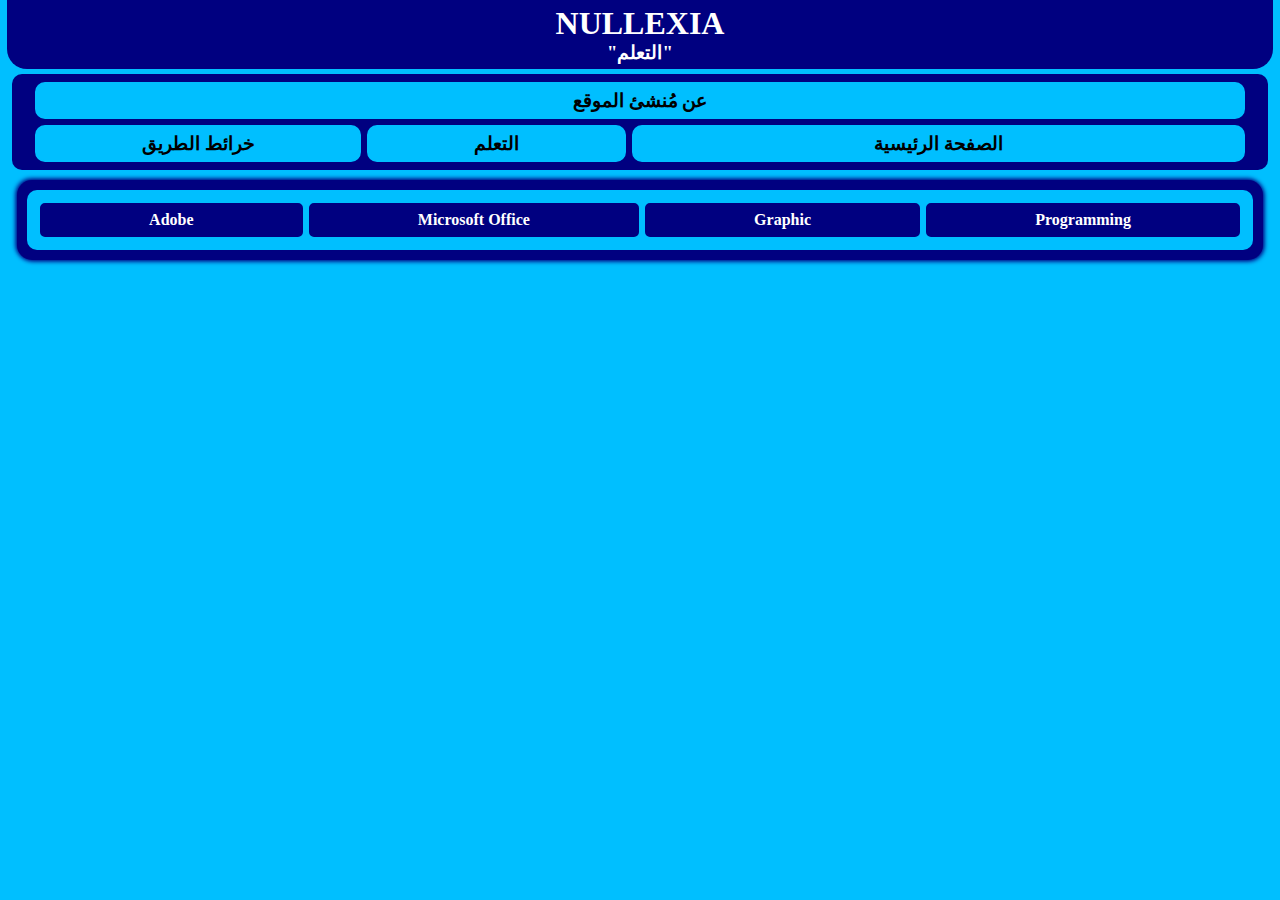
==== commit 0c098353: "modified:   all/all.css 	modified:   index.html 	modified:   learning.html 	new file:   roadmaps.htm" ====
--- a/learning.html
+++ b/learning.html
@@ -24,6 +24,7 @@
         <a class="nav AboutUs_nav" target="_blank" href="https://m3md69.github.io/msth">عن مُنشئ الموقع</a>
         <a class="nav Home_nav" href="index.html">الصفحة الرئيسية</a>
         <a class="nav Bot_nav" href="learning.html">التعلم</a>
+        <a class="nav Roadmaps_nav" href="roadmaps.html">خرائط الطريق</a>
     </nav>
     <main class="main_information">
         <article>
--- a/all/all.css
+++ b/all/all.css
@@ -14,6 +14,11 @@
     /* for Firefox  */
     scrollbar-color: deepskyblue navy;
     scrollbar-width: auto;
+
+    -webkit-user-select: none;
+    -moz-user-select: none;
+    -ms-user-select: none;
+    user-select: none;
 }
 
 html {
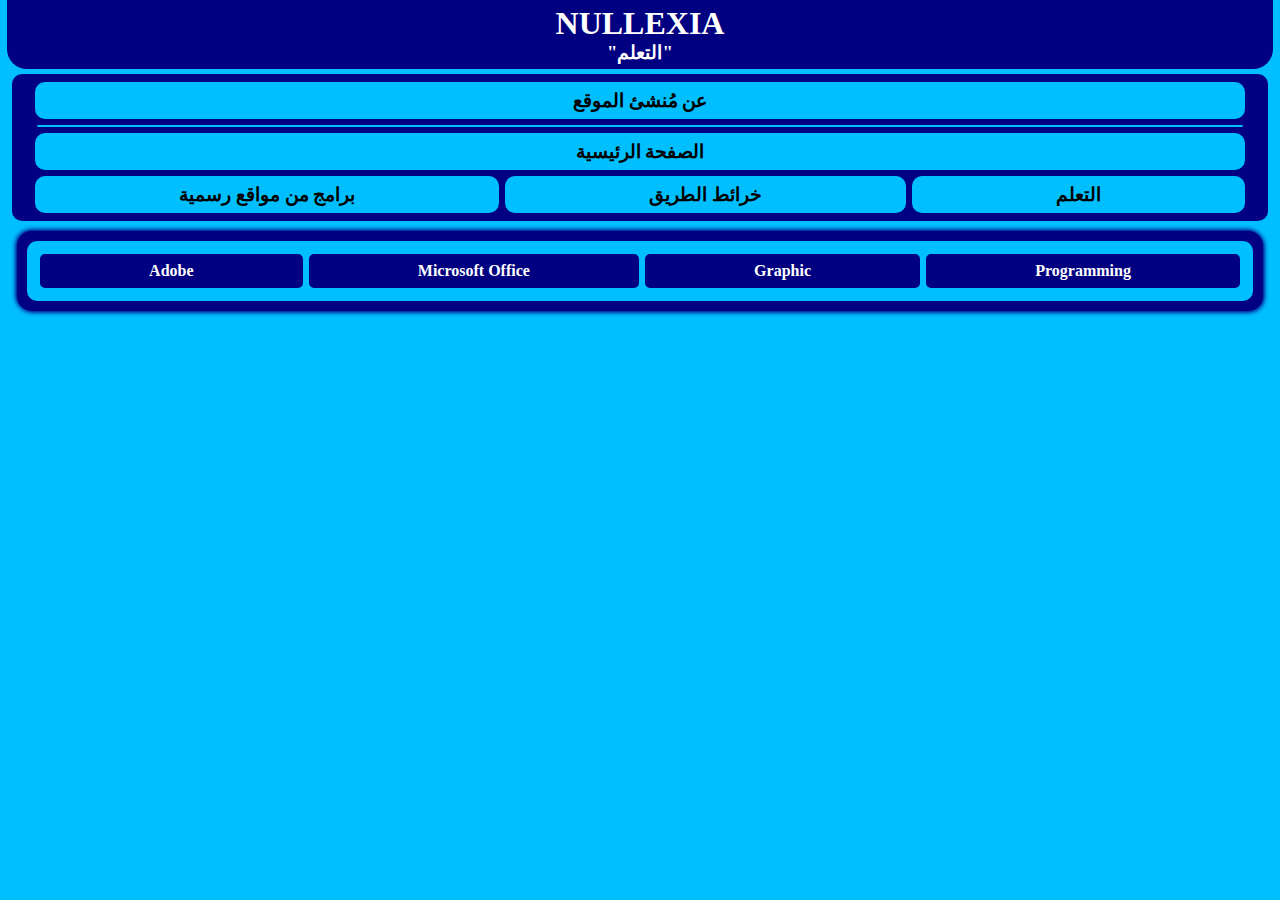
==== commit 7447f95d: "◘ تم تحديث الموقع 💙" ====
--- a/learning.html
+++ b/learning.html
@@ -1,5 +1,5 @@
 <!DOCTYPE html>
-<html lang="ar">
+<html lang="ar" dir="rtl">
 
 <head>
     <meta charset="UTF-8">
@@ -8,12 +8,12 @@
     <link rel="stylesheet" href="all/all.css">
     <link rel="stylesheet" href="learning/learning.css">
     <script defer src="all/all.js"></script>
-    <script defer src="learning/learning.js"></script>
+    <script defer type="module" src="learning/learning.js"></script>
     <link rel="shortcut icon" href="icons/nullexia.png" type="image/x-icon" />
     <title>NULLEXIA (التعلم)</title>
 </head>
 
-<body dir="rtl">
+<body>
     <header>
         <a href="index.html">
             <h1 class="h1_header">NULLEXIA</h1>
@@ -22,9 +22,11 @@
     </header>
     <nav>
         <a class="nav AboutUs_nav" target="_blank" href="https://m3md69.github.io/msth">عن مُنشئ الموقع</a>
+        <hr class="hr_head">
         <a class="nav Home_nav" href="index.html">الصفحة الرئيسية</a>
         <a class="nav Bot_nav" href="learning.html">التعلم</a>
         <a class="nav Roadmaps_nav" href="roadmaps.html">خرائط الطريق</a>
+        <a class="nav Download_Programs_From_Official_Websites" href="programsfromofficialwebsites.html">برامج من مواقع رسمية</a>
     </nav>
     <main class="main_information">
         <article>
@@ -57,6 +59,7 @@
                     <p class="learning_buttons PHP">PHP</p>
                     <p class="learning_buttons Python">Python</p>
                     <p class="learning_buttons TypeScript">Type Script</p>
+                    <p class="learning_buttons Git">Git</p>
                     <p class="learning_buttons SASS">SASS</p>
                     <p class="learning_buttons Canvas">Canvas</p>
                     <p class="learning_buttons AJAX">AJAX</p>
@@ -94,13 +97,21 @@
                     <p class="learning_buttons WordPress">WordPress</p>
                     <p class="learning_buttons Larp">Larp</p>
                     <p class="learning_buttons Xamarin">Xamarin</p>
+                    <p class="learning_buttons MAUI">MAUI</p>
                     <p class="learning_buttons Flutter">Flutter</p>
+                    <p class="learning_buttons Next_js">Next.js</p>
+                    <p class="learning_buttons Laravel">Laravel</p>
                     <p class="learning_buttons Blend_For_Visual_Studio">Blend For Visual Studio</p>
                     <p class="learning_buttons Docker">Docker</p>
                     <p class="learning_buttons Godot">Godot</p>
                     <p class="learning_buttons Unity">Unity</p>
                     <p class="learning_buttons Unreal_Engine">Unreal Engine</p>
+                    <p class="learning_buttons SwiftUI">SwiftUI</p>
                     <p class="learning_buttons Android_Studio">Android Studio</p>
+                    <p class="learning_buttons Jetpack_Compose">Jetpack Compose</p>
+                    <p class="learning_buttons MVVM">MVVM</p>
+                    <p class="learning_buttons MySQL">MySQL</p>
+                    <p class="learning_buttons MongoDB">MongoDB</p>
                 </div>
 
                 <div class="buttons_container Div_main_Graphic">
@@ -153,77 +164,48 @@
 
                     <hr class="hr_end">
 
-                    <a target="_blank" class="learning_Dialog_buttons Abdelrahman_Gamal_2022_HTML"
-                        href="https://youtube.com/playlist?list=PLknwEmKsW8OtLRQPTLms79499meY2D6ij">(2022)<br>Abdelrahman
-                        Gamal</a>
-
-                    <a target="_blank" class="learning_Dialog_buttons Mohammed_Abdelmajeed_2022_HTML"
-                        href="https://youtube.com/playlist?list=PL0NXc3SfXYNTW0hRzWLvaW55lrdYcqAw6">(2022)<br>Mohammed
-                        Abdelmajeed</a>
-
-                    <a target="_blank" class="learning_Dialog_buttons Bro_Code_2022_HTML"
-                        href="https://www.youtube.com/playlist?list=PLZPZq0r_RZOPoNttk9beDhO_Bu5DA-xwP">(2022)<br>Bro
-                        Code</a>
-
-                    <a target="_blank" class="learning_Dialog_buttons Elzero_Web_School_2021_HTML"
-                        href="https://youtube.com/playlist?list=PLDoPjvoNmBAw_t_XWUFbBX-c9MafPk9ji">(2021)<br>Elzero Web
-                        School</a>
-
-                    <a target="_blank" class="learning_Dialog_buttons Korsat_X_Parmaga_2021_HTML"
-                        href="https://youtube.com/playlist?list=PLxbVBWjVdAEiKew7vvfMotHOaTrNk1SPM">(2021)<br>Korsat X
+                    <a target="_blank" class="learning_Dialog_buttons Abdelrahman_Gamal_2022_HTML" href="https://youtube.com/playlist?list=PLknwEmKsW8OtLRQPTLms79499meY2D6ij">(2022)<br>Abdelrahman Gamal</a>
+
+                    <a target="_blank" class="learning_Dialog_buttons Mohammed_Abdelmajeed_2022_HTML" href="https://youtube.com/playlist?list=PL0NXc3SfXYNTW0hRzWLvaW55lrdYcqAw6">(2022)<br>Mohammed Abdelmajeed</a>
+
+                    <a target="_blank" class="learning_Dialog_buttons Bro_Code_2022_HTML" href="https://www.youtube.com/playlist?list=PLZPZq0r_RZOPoNttk9beDhO_Bu5DA-xwP">(2022)<br>Bro Code</a>
+
+                    <a target="_blank" class="learning_Dialog_buttons Elzero_Web_School_2021_HTML" href="https://youtube.com/playlist?list=PLDoPjvoNmBAw_t_XWUFbBX-c9MafPk9ji">(2021)<br>Elzero Web School</a>
+
+                    <a target="_blank" class="learning_Dialog_buttons Korsat_X_Parmaga_2021_HTML" href="https://youtube.com/playlist?list=PLxbVBWjVdAEiKew7vvfMotHOaTrNk1SPM">(2021)<br>Korsat X Parmaga</a>
+
+                    <a target="_blank" class="learning_Dialog_buttons Learn_In_Hour_2020_HTML" href="https://youtube.com/playlist?list=PLeWmXrh0047_3-nZBMf-6mpeq_F7HrlNU">(2020)<br>اتعلم في ساعة</a>
+
+                    <a target="_blank" class="learning_Dialog_buttons CodeRK_2020_HTML" href="https://youtube.com/playlist?list=PLSiLeKadTQ7kUpplxZsHuALMKD2XhyYSz">(2020)<br>CodeRK</a>
+
+                    <a target="_blank" class="learning_Dialog_buttons Coder_Shiyar_2020_HTML" href="https://youtube.com/playlist?list=PLMTdZ61eBnyrnapIyOphXAkIcR5DDOGkz">(2020)<br>Coder Shiyar</a>
+
+                    <a target="_blank" class="learning_Dialog_buttons Hassouna_Academy_2016_HTML" href="https://youtube.com/playlist?list=PLHIfW1KZRIfnXKjZ9UcT5BVt9x19BlItX">(2016)<br>Hassouna Academy</a>
+                </dialog>
+
+                <dialog class="Container Container_css">
+                    <p class="learning_Dialog_buttons Exit">✕</p>
+
+                    <br><br>
+
+                    <h3 class="Dia_H3 Container_Title_css">CSS</h3>
+
+                    <hr class="hr_end">
+
+                    <a target="_blank" class="learning_Dialog_buttons Korsat_X_Parmaga_2022_css" href="https://youtube.com/playlist?list=PLxbVBWjVdAEiAeQVzIn2toYStRbw1Szme">(2022)<br>Korsat X
                         Parmaga</a>
 
-                    <a target="_blank" class="learning_Dialog_buttons Learn_In_Hour_2020_HTML"
-                        href="https://youtube.com/playlist?list=PLeWmXrh0047_3-nZBMf-6mpeq_F7HrlNU">(2020)<br>اتعلم في
-                        ساعة</a>
-
-                    <a target="_blank" class="learning_Dialog_buttons CodeRK_2020_HTML"
-                        href="https://youtube.com/playlist?list=PLSiLeKadTQ7kUpplxZsHuALMKD2XhyYSz">(2020)<br>CodeRK</a>
-
-                    <a target="_blank" class="learning_Dialog_buttons Coder_Shiyar_2020_HTML"
-                        href="https://youtube.com/playlist?list=PLMTdZ61eBnyrnapIyOphXAkIcR5DDOGkz">(2020)<br>Coder
-                        Shiyar</a>
-
-                    <a target="_blank" class="learning_Dialog_buttons Hassouna_Academy_2016_HTML"
-                        href="https://youtube.com/playlist?list=PLHIfW1KZRIfnXKjZ9UcT5BVt9x19BlItX">(2016)<br>Hassouna
-                        Academy</a>
-                </dialog>
-
-                <dialog class="Container Container_css">
-                    <p class="learning_Dialog_buttons Exit">✕</p>
-
-                    <br><br>
-
-                    <h3 class="Dia_H3 Container_Title_css">CSS</h3>
-
-                    <hr class="hr_end">
-
-                    <a target="_blank" class="learning_Dialog_buttons Korsat_X_Parmaga_2022_css"
-                        href="https://youtube.com/playlist?list=PLxbVBWjVdAEiAeQVzIn2toYStRbw1Szme">(2022)<br>Korsat X
-                        Parmaga</a>
-
-                    <a target="_blank" class="learning_Dialog_buttons Bro_Code_2022_css"
-                        href="https://youtube.com/playlist?list=PLZPZq0r_RZOONc3kkuRmBOlj67YAG6jqo">(2022)<br>Bro
-                        Code</a>
-
-                    <a target="_blank" class="learning_Dialog_buttons Elzero_Web_School_2021_css"
-                        href="https://youtube.com/playlist?list=PLDoPjvoNmBAzjsz06gkzlSrlev53MGIKe">(2021)<br>Elzero Web
-                        School</a>
-
-                    <a target="_blank" class="learning_Dialog_buttons Abdelrahman_Gamal_2021_css"
-                        href="https://youtube.com/playlist?list=PLknwEmKsW8Ov6JLhkIO1pOdHHCjdCq-PJ">(2021)<br>Abdelrahman
-                        Gamal</a>
-
-                    <a target="_blank" class="learning_Dialog_buttons CodeRK_2021_css"
-                        href="https://youtube.com/playlist?list=PLSiLeKadTQ7n-Ftg39kC2ss3Uogb_gu5R">(2021)<br>CodeRK</a>
-
-                    <a target="_blank" class="learning_Dialog_buttons Learn_In_Hour_2020_css"
-                        href="https://youtube.com/playlist?list=PLeWmXrh0047_gJPbo3hqif4Q6oFdncMs5">(2020)<br>اتعلم في
-                        ساعة</a>
-
-                    <a target="_blank" class="learning_Dialog_buttons Coder_Shiyar_2019to2022_css"
-                        href="https://youtube.com/playlist?list=PLMTdZ61eBnyoxjc9Prw0uhwgp6YZ2-_sg">(2019:2022)<br>Coder
-                        Shiyar</a>
+                    <a target="_blank" class="learning_Dialog_buttons Bro_Code_2022_css" href="https://youtube.com/playlist?list=PLZPZq0r_RZOONc3kkuRmBOlj67YAG6jqo">(2022)<br>Bro Code</a>
+
+                    <a target="_blank" class="learning_Dialog_buttons Elzero_Web_School_2021_css" href="https://youtube.com/playlist?list=PLDoPjvoNmBAzjsz06gkzlSrlev53MGIKe">(2021)<br>Elzero Web School</a>
+
+                    <a target="_blank" class="learning_Dialog_buttons Abdelrahman_Gamal_2021_css" href="https://youtube.com/playlist?list=PLknwEmKsW8Ov6JLhkIO1pOdHHCjdCq-PJ">(2021)<br>Abdelrahman Gamal</a>
+
+                    <a target="_blank" class="learning_Dialog_buttons CodeRK_2021_css" href="https://youtube.com/playlist?list=PLSiLeKadTQ7n-Ftg39kC2ss3Uogb_gu5R">(2021)<br>CodeRK</a>
+
+                    <a target="_blank" class="learning_Dialog_buttons Learn_In_Hour_2020_css" href="https://youtube.com/playlist?list=PLeWmXrh0047_gJPbo3hqif4Q6oFdncMs5">(2020)<br>اتعلم في ساعة</a>
+
+                    <a target="_blank" class="learning_Dialog_buttons Coder_Shiyar_2019to2022_css" href="https://youtube.com/playlist?list=PLMTdZ61eBnyoxjc9Prw0uhwgp6YZ2-_sg">(2019:2022)<br>Coder Shiyar</a>
                 </dialog>
 
                 <dialog class="Container Container_JavaScript">
@@ -235,35 +217,21 @@
 
                     <hr class="hr_end">
 
-                    <a target="_blank" class="learning_Dialog_buttons Korsat_X_Parmaga_2022_JavaScript"
-                        href="https://youtube.com/playlist?list=PLxbVBWjVdAEiv1wDDAA3JYBXsIFnBG_pp">(2022)<br>Korsat X
-                        Parmaga</a>
-
-                    <a target="_blank" class="learning_Dialog_buttons Bro_Code_2022_JavaScript"
-                        href="https://youtube.com/playlist?list=PLZPZq0r_RZOMRMjHB_IEBjOW_ufr00yG1">(2022)<br>Bro
-                        Code</a>
-
-                    <a target="_blank" class="learning_Dialog_buttons Abdelrahman_Gamal_2021to2022_JavaScript"
-                        href="https://youtube.com/playlist?list=PLknwEmKsW8OuTqUDaFRBiAViDZ5uI3VcE">(2021:2022)<br>Abdelrahman
-                        Gamal</a>
-
-                    <a target="_blank" class="learning_Dialog_buttons Elzero_Web_School_2021_JavaScript"
-                        href="https://youtube.com/playlist?list=PLDoPjvoNmBAx3kiplQR_oeDqLDBUDYwVv">(2021)<br>Elzero Web
-                        School</a>
-
-                    <a target="_blank" class="learning_Dialog_buttons Learn_In_Hour_2021_JavaScript"
-                        href="https://youtube.com/playlist?list=PLeWmXrh00479AIgmrP7dG0-IM8NlaHgnR">(2021)<br>اتعلم في
-                        ساعة</a>
-
-                    <a target="_blank" class="learning_Dialog_buttons freeCodeCamp_2021_JavaScript"
-                        href="https://youtu.be/jS4aFq5-91M">(2021)<br>freeCodeCamp</a>
-
-                    <a target="_blank" class="learning_Dialog_buttons Coder_Shiyar_2020to2022_JavaScript"
-                        href="https://youtube.com/playlist?list=PLMTdZ61eBnyp1nMM8mGRzpwuu6FNxFy0D">(2020:2022)<br>Coder
-                        Shiyar</a>
-
-                    <a target="_blank" class="learning_Dialog_buttons CodeRK_2020to2021_JavaScript"
-                        href="https://youtube.com/playlist?list=PLSiLeKadTQ7lSXUk3-f8NnrpYRLGKwAJ2">(2020:2021)<br>CodeRK</a>
+                    <a target="_blank" class="learning_Dialog_buttons Korsat_X_Parmaga_2022_JavaScript" href="https://youtube.com/playlist?list=PLxbVBWjVdAEiv1wDDAA3JYBXsIFnBG_pp">(2022)<br>Korsat X Parmaga</a>
+
+                    <a target="_blank" class="learning_Dialog_buttons Bro_Code_2022_JavaScript" href="https://youtube.com/playlist?list=PLZPZq0r_RZOMRMjHB_IEBjOW_ufr00yG1">(2022)<br>Bro Code</a>
+
+                    <a target="_blank" class="learning_Dialog_buttons Abdelrahman_Gamal_2021to2022_JavaScript" href="https://youtube.com/playlist?list=PLknwEmKsW8OuTqUDaFRBiAViDZ5uI3VcE">(2021:2022)<br>Abdelrahman Gamal</a>
+
+                    <a target="_blank" class="learning_Dialog_buttons Elzero_Web_School_2021_JavaScript" href="https://youtube.com/playlist?list=PLDoPjvoNmBAx3kiplQR_oeDqLDBUDYwVv">(2021)<br>Elzero Web School</a>
+
+                    <a target="_blank" class="learning_Dialog_buttons Learn_In_Hour_2021_JavaScript" href="https://youtube.com/playlist?list=PLeWmXrh00479AIgmrP7dG0-IM8NlaHgnR">(2021)<br>اتعلم في ساعة</a>
+
+                    <a target="_blank" class="learning_Dialog_buttons FreeCodeCamp_2021_JavaScript" href="https://youtu.be/jS4aFq5-91M">(2021)<br>FreeCodeCamp</a>
+
+                    <a target="_blank" class="learning_Dialog_buttons Coder_Shiyar_2020to2022_JavaScript" href="https://youtube.com/playlist?list=PLMTdZ61eBnyp1nMM8mGRzpwuu6FNxFy0D">(2020:2022)<br>Coder Shiyar</a>
+
+                    <a target="_blank" class="learning_Dialog_buttons CodeRK_2020to2021_JavaScript" href="https://youtube.com/playlist?list=PLSiLeKadTQ7lSXUk3-f8NnrpYRLGKwAJ2">(2020:2021)<br>CodeRK</a>
                 </dialog>
 
                 <dialog class="Container Container_C">
@@ -275,25 +243,15 @@
 
                     <hr class="hr_end">
 
-                    <a target="_blank" class="learning_Dialog_buttons Korsat_X_Parmaga_2022_C"
-                        href="https://youtube.com/playlist?list=PLxbVBWjVdAEieEfGae9hqwT9TQ90yvehy">(2022)<br>Korsat X
-                        Parmaga</a>
-
-                    <a target="_blank" class="learning_Dialog_buttons Bro_Code_2022_C"
-                        href="https://youtube.com/playlist?list=PLZPZq0r_RZOOzY_vR4zJM32SqsSInGMwe">(2022)<br>Bro
-                        Code</a>
-
-                    <a target="_blank" class="learning_Dialog_buttons Bouferah_Khireddine_2020to2022_C"
-                        href="https://youtube.com/playlist?list=PLfK5X-fTOAT4-kUfJLKWfcLeYQ_iOI2J4">(2020:2022)<br>Bouferah
-                        Khireddine</a>
-
-                    <a target="_blank" class="learning_Dialog_buttons Troubleshooter_Youssef_Shawky_2020_C"
-                        href="https://youtube.com/playlist?list=PLVp0hvzMSQHTlz2CNlbhq-E6WYYujm7b8">(2020)<br>Troubleshooter
-                        Youssef Shawky</a>
-
-                    <a target="_blank" class="learning_Dialog_buttons No_Limits_2019to2020_C"
-                        href="https://youtube.com/playlist?list=PLCff-C7zg9mS9HDUkb4dnbpbA7n2pE3TI">(2019:2020)<br>بلا
-                        حدود</a>
+                    <a target="_blank" class="learning_Dialog_buttons Korsat_X_Parmaga_2022_C" href="https://youtube.com/playlist?list=PLxbVBWjVdAEieEfGae9hqwT9TQ90yvehy">(2022)<br>Korsat X Parmaga</a>
+
+                    <a target="_blank" class="learning_Dialog_buttons Bro_Code_2022_C" href="https://youtube.com/playlist?list=PLZPZq0r_RZOOzY_vR4zJM32SqsSInGMwe">(2022)<br>Bro Code</a>
+
+                    <a target="_blank" class="learning_Dialog_buttons Bouferah_Khireddine_2020to2022_C" href="https://youtube.com/playlist?list=PLfK5X-fTOAT4-kUfJLKWfcLeYQ_iOI2J4">(2020:2022)<br>Bouferah Khireddine</a>
+
+                    <a target="_blank" class="learning_Dialog_buttons Troubleshooter_Youssef_Shawky_2020_C" href="https://youtube.com/playlist?list=PLVp0hvzMSQHTlz2CNlbhq-E6WYYujm7b8">(2020)<br>Troubleshooter Youssef Shawky</a>
+
+                    <a target="_blank" class="learning_Dialog_buttons No_Limits_2019to2020_C" href="https://youtube.com/playlist?list=PLCff-C7zg9mS9HDUkb4dnbpbA7n2pE3TI">(2019:2020)<br>بلا حدود</a>
                 </dialog>
 
                 <dialog class="Container Container_Cpp">
@@ -305,36 +263,27 @@
 
                     <hr class="hr_end">
 
-                    <p target="_blank" class="learning_Dialog_buttons BK_Programmer_2017_2017_2018_2018to2019_Cpp">
-                        (2017, 2017, 2018, 2018:2019)<br>BK Programmer</p>
-
-                    <p class="learning_Dialog_buttons Mohamed_Eldesoky_2013_2019_2022_Cpp">(2013, 2019, 2022)<br>Mohamed
-                        Eldesoky</p>
+                    <p target="_blank" class="learning_Dialog_buttons BK_Programmer_2017_2017_2018_2018to2019_Cpp">(2017, 2017, 2018, 2018:2019)<br>BK Programmer</p>
+
+                    <p class="learning_Dialog_buttons Mohamed_Eldesoky_2013_2019_2022_Cpp">(2013, 2019, 2022)<br>Mohamed Eldesoky</p>
 
                     <p class="learning_Dialog_buttons Adel_Nasim_2017_Cpp">(2017)<br>Adel Nasim</p>
 
                     <p class="learning_Dialog_buttons Mohammed_Shoshan_2017_Cpp">(2017)<br>Mohammed Shoshan</p>
 
-                    <a target="_blank" class="learning_Dialog_buttons Elzero_Web_School_2023_Cpp"
-                        href="https://youtube.com/playlist?list=PLDoPjvoNmBAwy-rS6WKudwVeb_x63EzgS">(2023)<br>Elzero Web
-                        School</a>
-
-                    <a target="_blank" class="learning_Dialog_buttons Bro_Code_2022_Cpp"
-                        href="https://youtube.com/playlist?list=PLZPZq0r_RZOMHoXIcxze_lP97j2Ase2on">(2022)<br>Bro
-                        Code</a>
-
-                    <a target="_blank" class="learning_Dialog_buttons TheNewBaghdad_2021_Cpp"
-                        href="https://youtube.com/playlist?list=PLF8OvnCBlEY1W54Am_lA9uXK1gAyExMmP">(2021)<br>TheNewBaghdad</a>
-
-                    <a target="_blank" class="learning_Dialog_buttons Learn_Simply_2021_Cpp"
-                        href="https://youtu.be/35qTqtpQMxg">(2021)<br>اتعلم ببساطة</a>
-
-                    <a target="_blank" class="learning_Dialog_buttons Hafedktech_2020_Cpp"
-                        href="https://youtu.be/gAKDUIQCeKM">(2020)<br>Hafedktech</a>
-
-                    <a target="_blank" class="learning_Dialog_buttons Hassouna_Academy_2019_Cpp"
-                        href="https://youtube.com/playlist?list=PLHIfW1KZRIflPoGDzHxFW5sDadboQ08Vd">(2019)<br>Hassouna
-                        Academy</a>
+                    <a target="_blank" class="learning_Dialog_buttons Elzero_Web_School_2023_Cpp" href="https://youtube.com/playlist?list=PLDoPjvoNmBAwy-rS6WKudwVeb_x63EzgS">(2023)<br>Elzero Web School</a>
+
+                    <a target="_blank" class="learning_Dialog_buttons Bro_Code_2022_Cpp" href="https://youtube.com/playlist?list=PLZPZq0r_RZOMHoXIcxze_lP97j2Ase2on">(2022)<br>Bro Code</a>
+
+                    <a target="_blank" class="learning_Dialog_buttons FreeCodeCamp_2022_Cpp" href="https://youtu.be/8jLOx1hD3_o">(2022)<br>FreeCodeCamp</a>
+
+                    <a target="_blank" class="learning_Dialog_buttons TheNewBaghdad_2021_Cpp" href="https://youtube.com/playlist?list=PLF8OvnCBlEY1W54Am_lA9uXK1gAyExMmP">(2021)<br>TheNewBaghdad</a>
+
+                    <a target="_blank" class="learning_Dialog_buttons Learn_Simply_2021_Cpp" href="https://youtu.be/35qTqtpQMxg">(2021)<br>اتعلم ببساطة</a>
+
+                    <a target="_blank" class="learning_Dialog_buttons Hafedktech_2020_Cpp" href="https://youtu.be/gAKDUIQCeKM">(2020)<br>Hafedktech</a>
+
+                    <a target="_blank" class="learning_Dialog_buttons Hassouna_Academy_2019_Cpp" href="https://youtube.com/playlist?list=PLHIfW1KZRIflPoGDzHxFW5sDadboQ08Vd">(2019)<br>Hassouna Academy</a>
                 </dialog>
 
                 <dialog class="Container Container_Cpp_BK_Programmer_2017_2017_2018_2018to2019">
@@ -346,24 +295,9 @@
 
                     <hr class="hr_end">
 
-                    <a target="_blank"
-                        class="learning_Dialog_buttons BK_Programmer_2017_2017_2018_2018to2019_Cpp_Parrallel_Programming_2018_2019"
-                        href="https://youtube.com/playlist?list=PLEPx7DrqAqKCtXVlXPHGIB-2LHFEsvT7N">(2018:2019)<br>Parrallel
-                        Programming</a>
-
-                    <a target="_blank"
-                        class="learning_Dialog_buttons BK_Programmer_2017_2017_2018_2018to2019_Cpp_Data_Structures_2018"
-                        href="https://youtube.com/playlist?list=PLEPx7DrqAqKDnU_073ZOY7-_zG_d0qOC1">(2018)<br>Data
-                        Structure</a>
-
-                    <a target="_blank"
-                        class="learning_Dialog_buttons BK_Programmer_2017_2017_2018_2018to2019_Cpp_Object_Oriented_2017"
-                        href="https://youtube.com/playlist?list=PLEPx7DrqAqKB1Rca0gDcb0rSzqZOtfG1N">(2017)<br>Object
-                        Oriented</a>
-
-                    <a target="_blank"
-                        class="learning_Dialog_buttons BK_Programmer_2017_2017_2018_2018to2019_Cpp_Basics_2017"
-                        href="https://youtube.com/playlist?list=PLEPx7DrqAqKAJm4wM3r7FvvX7y6tuBOAQ">(2017)<br>Basics</a>
+                    <a target="_blank" class="learning_Dialog_buttons BK_Programmer_2017_2017_2018_2018to2019_Cpp_Parrallel_Programming_2018_2019" href="https://youtube.com/playlist?list=PLEPx7DrqAqKCtXVlXPHGIB-2LHFEsvT7N">(2018:2019)<br>Parrallel Programming</a>
+
+                    <a target="_blank" class="learning_Dialog_buttons BK_Programmer_2017_2017_2018_2018to2019_Cpp_Basics_2017" href="https://youtube.com/playlist?list=PLEPx7DrqAqKAJm4wM3r7FvvX7y6tuBOAQ">(2017)<br>Basics</a>
                 </dialog>
 
                 <dialog class="Container Container_Cpp_Mohamed_Eldesoky_2013_2019_2022">
@@ -375,18 +309,11 @@
 
                     <hr class="hr_end">
 
-                    <a target="_blank"
-                        class="learning_Dialog_buttons Mohamed_Eldesoky_2013_2019_2022_Cpp_Data_Structures_2022"
-                        href="https://youtube.com/playlist?list=PL1DUmTEdeA6JlommmGP5wicYLxX5PVCQt">(2022)<br>Data
-                        Structures</a>
-
-                    <a target="_blank"
-                        class="learning_Dialog_buttons Mohamed_Eldesoky_2013_2019_2022_Cpp_Object_Oriented_2019"
-                        href="https://youtube.com/playlist?list=PL1DUmTEdeA6KLEvIO0NyrkT91BVle8BOU">(2019)<br>Object
-                        Oriented</a>
-
-                    <a target="_blank" class="learning_Dialog_buttons Mohamed_Eldesoky_2013_2019_2022_Cpp_Basics_2013"
-                        href="https://youtube.com/playlist?list=PL1DUmTEdeA6IUD9Gt5rZlQfbZyAWXd-oD">(2013)<br>Basics</a>
+                    <a target="_blank" class="learning_Dialog_buttons Mohamed_Eldesoky_2013_2019_2022_Cpp_Data_Structures_2022" href="https://youtube.com/playlist?list=PL1DUmTEdeA6JlommmGP5wicYLxX5PVCQt">(2022)<br>Data Structures</a>
+
+                    <a target="_blank" class="learning_Dialog_buttons Mohamed_Eldesoky_2013_2019_2022_Cpp_Object_Oriented_2019" href="https://youtube.com/playlist?list=PL1DUmTEdeA6KLEvIO0NyrkT91BVle8BOU">(2019)<br>Object Oriented</a>
+
+                    <a target="_blank" class="learning_Dialog_buttons Mohamed_Eldesoky_2013_2019_2022_Cpp_Basics_2013" href="https://youtube.com/playlist?list=PL1DUmTEdeA6IUD9Gt5rZlQfbZyAWXd-oD">(2013)<br>Basics</a>
                 </dialog>
 
                 <dialog class="Container Container_Cpp_Adel_Nasim_2017">
@@ -398,12 +325,9 @@
 
                     <hr class="hr_end">
 
-                    <a target="_blank" class="learning_Dialog_buttons Adel_Nasim_2017_Cpp_Object_Oriented_2017"
-                        href="https://youtube.com/playlist?list=PLCInYL3l2Aaiq1oLvi9TlWtArJyAuCVow">(2017)<br>Object
-                        Oriented</a>
-
-                    <a target="_blank" class="learning_Dialog_buttons Adel_Nasim_2017_Cpp_Basics_2017"
-                        href="https://youtube.com/playlist?list=PLCInYL3l2AajFAiw4s1U4QbGszcQ-rAb3">(2017)<br>Basics</a>
+                    <a target="_blank" class="learning_Dialog_buttons Adel_Nasim_2017_Cpp_Object_Oriented_2017" href="https://youtube.com/playlist?list=PLCInYL3l2Aaiq1oLvi9TlWtArJyAuCVow">(2017)<br>Object Oriented</a>
+
+                    <a target="_blank" class="learning_Dialog_buttons Adel_Nasim_2017_Cpp_Basics_2017" href="https://youtube.com/playlist?list=PLCInYL3l2AajFAiw4s1U4QbGszcQ-rAb3">(2017)<br>Basics</a>
                 </dialog>
 
                 <dialog class="Container Container_Cpp_Mohammed_Shoshan_2017">
@@ -415,12 +339,9 @@
 
                     <hr class="hr_end">
 
-                    <a target="_blank" class="learning_Dialog_buttons Mohammed_Shoshan_2017_Cpp_Object_Oriented_2017"
-                        href="https://youtube.com/playlist?list=PLnzqK5HvcpwRUapI9yl1qwkdpS__UtqLd">(2017)<br>Object
-                        Oriented</a>
-
-                    <a target="_blank" class="learning_Dialog_buttons Mohammed_Shoshan_2017_Cpp_Basics_2017"
-                        href="https://youtube.com/playlist?list=PLnzqK5HvcpwQ_nQt-hKGAEIDJjTJBCV02">(2017)<br>Basics</a>
+                    <a target="_blank" class="learning_Dialog_buttons Mohammed_Shoshan_2017_Cpp_Object_Oriented_2017" href="https://youtube.com/playlist?list=PLnzqK5HvcpwRUapI9yl1qwkdpS__UtqLd">(2017)<br>Object Oriented</a>
+
+                    <a target="_blank" class="learning_Dialog_buttons Mohammed_Shoshan_2017_Cpp_Basics_2017" href="https://youtube.com/playlist?list=PLnzqK5HvcpwQ_nQt-hKGAEIDJjTJBCV02">(2017)<br>Basics</a>
                 </dialog>
 
                 <dialog class="Container Container_Cs">
@@ -432,27 +353,17 @@
 
                     <hr class="hr_end">
 
-                    <p target="_blank" class="learning_Dialog_buttons Codographia_2022_2023_Cs">(2022,
-                        2023)<br>Codographia</p>
-
-                    <p target="_blank" class="learning_Dialog_buttons Mohammed_Shoshan_2020_2020to2021_Cs">
-                        (2020, 2020:2021)<br>Mohammed Shoshan</p>
-
-                    <a target="_blank" class="learning_Dialog_buttons Bro_Code_2022_Cs"
-                        href="https://youtube.com/playlist?list=PLZPZq0r_RZOPNy28FDBys3GVP2LiaIyP_">(2022)<br>Bro
-                        Code</a>
-
-                    <a target="_blank" class="learning_Dialog_buttons Muhammed_Essa_2022_Cs"
-                        href="https://youtube.com/playlist?list=PLMYF6NkLrdN-S0ZU-r5cZSJSXk3VJ60VJ">(2020)<br>Muhammed
-                        Essa</a>
-
-                    <a target="_blank" class="learning_Dialog_buttons Techno_U_2019_Cs"
-                        href="https://youtube.com/playlist?list=PLhiFu-f80eo-tcwk0nYsehyPErEhw9scm">(2019)<br>Tecno
-                        U</a>
-
-                    <a target="_blank" class="learning_Dialog_buttons Hassouna_Academy_2017to2018_Cs"
-                        href="https://youtube.com/playlist?list=PLHIfW1KZRIfkDF2xTIB5kX8gdthmLTufx">(2017:2018)<br>Hassouna
-                        Academy</a>
+                    <p target="_blank" class="learning_Dialog_buttons Codographia_2022_2023_Cs">(2022, 2023)<br>Codographia</p>
+
+                    <p target="_blank" class="learning_Dialog_buttons Mohammed_Shoshan_2020_2020to2021_Cs">(2020, 2020:2021)<br>Mohammed Shoshan</p>
+
+                    <a target="_blank" class="learning_Dialog_buttons Bro_Code_2022_Cs" href="https://youtube.com/playlist?list=PLZPZq0r_RZOPNy28FDBys3GVP2LiaIyP_">(2022)<br>Bro Code</a>
+
+                    <a target="_blank" class="learning_Dialog_buttons Muhammed_Essa_2022_Cs" href="https://youtube.com/playlist?list=PLMYF6NkLrdN-S0ZU-r5cZSJSXk3VJ60VJ">(2020)<br>Muhammed Essa</a>
+
+                    <a target="_blank" class="learning_Dialog_buttons Techno_U_2019_Cs" href="https://youtube.com/playlist?list=PLhiFu-f80eo-tcwk0nYsehyPErEhw9scm">(2019)<br>Tecno U</a>
+
+                    <a target="_blank" class="learning_Dialog_buttons Hassouna_Academy_2017to2018_Cs" href="https://youtube.com/playlist?list=PLHIfW1KZRIfkDF2xTIB5kX8gdthmLTufx">(2017:2018)<br>Hassouna Academy</a>
                 </dialog>
 
                 <dialog class="Container Container_Cs_Codographia_2022_2023">
@@ -464,12 +375,9 @@
 
                     <hr class="hr_end">
 
-                    <a target="_blank" class="learning_Dialog_buttons Codographia_2022_2023_Cs_Object_Oriented_2023"
-                        href="https://youtube.com/playlist?list=PLX1bW_GeBRhAfq0EsDHH4YemBAd6G-H75">(2023)<br>Object
-                        Oriented</a>
-
-                    <a target="_blank" class="learning_Dialog_buttons Codographia_2022_2023_Cs_Basics_2022"
-                        href="https://youtube.com/playlist?list=PLX1bW_GeBRhCU9l7examhVrARmXHHRrLR">(2022)<br>Basics</a>
+                    <a target="_blank" class="learning_Dialog_buttons Codographia_2022_2023_Cs_Object_Oriented_2023" href="https://youtube.com/playlist?list=PLX1bW_GeBRhAfq0EsDHH4YemBAd6G-H75">(2023)<br>Object Oriented</a>
+
+                    <a target="_blank" class="learning_Dialog_buttons Codographia_2022_2023_Cs_Basics_2022" href="https://youtube.com/playlist?list=PLX1bW_GeBRhCU9l7examhVrARmXHHRrLR">(2022)<br>Basics</a>
                 </dialog>
 
                 <dialog class="Container Container_Cs_Mohammed_Shoshan_2020_2020to2021">
@@ -481,13 +389,9 @@
 
                     <hr class="hr_end">
 
-                    <a target="_blank"
-                        class="learning_Dialog_buttons Mohammed_Shoshan_2020_2020to2021_Cs_Object_Oriented_2020to2021"
-                        href="https://youtube.com/playlist?list=PLnzqK5HvcpwQfXeFaGHRYQfyQrJjOy43u">(2020:2021)<br>Object
-                        Oriented</a>
-
-                    <a target="_blank" class="learning_Dialog_buttons Mohammed_Shoshan_2020_2020to2021_Cs_Basics_2020"
-                        href="https://youtube.com/playlist?list=PLnzqK5HvcpwQLsXXXxx_mX3WvUEgGM0iA">(2020)<br>Basics</a>
+                    <a target="_blank" class="learning_Dialog_buttons Mohammed_Shoshan_2020_2020to2021_Cs_Object_Oriented_2020to2021" href="https://youtube.com/playlist?list=PLnzqK5HvcpwQfXeFaGHRYQfyQrJjOy43u">(2020:2021)<br>Object Oriented</a>
+
+                    <a target="_blank" class="learning_Dialog_buttons Mohammed_Shoshan_2020_2020to2021_Cs_Basics_2020" href="https://youtube.com/playlist?list=PLnzqK5HvcpwQLsXXXxx_mX3WvUEgGM0iA">(2020)<br>Basics</a>
                 </dialog>
 
                 <dialog class="Container Container_PHP">
@@ -499,24 +403,19 @@
 
                     <hr class="hr_end">
 
-                    <a target="_blank" class="learning_Dialog_buttons Elzero_Web_School_2022_PHP"
-                        href="https://youtube.com/playlist?list=PLDoPjvoNmBAy41u35AqJUrI-H83DObUDq">(2022)<br>Elzero Web
-                        School</a>
-
-                    <a target="_blank" class="learning_Dialog_buttons CodeRK_2020to2021_PHP"
-                        href="https://youtube.com/playlist?list=PLSiLeKadTQ7mfep8d_FXWLnoARZyXJ5ob">(2020:2021)<br>CodeRK</a>
-
-                    <a target="_blank" class="learning_Dialog_buttons Techno_U_2020_PHP"
-                        href="https://youtube.com/playlist?list=PLhiFu-f80eo9iOjY07fJzDe9HKSvgRlXc">(2020)<br>Techno
-                        U</a>
-
-                    <a target="_blank" class="learning_Dialog_buttons Nour_Homsi_2020_PHP"
-                        href="https://youtube.com/playlist?list=PLPTNqXpQ2tbhZCF8ClaFkDsHwySgTwrUf">(2020)<br>Nour
-                        Homsi</a>
-
-                    <a target="_blank" class="learning_Dialog_buttons Hassouna_Academy_2017_PHP"
-                        href="https://youtube.com/playlist?list=PLHIfW1KZRIfmPDQahhTDdd1DJ4PwQl3pC">(2017)<br>Hassouna
-                        Academy</a>
+                    <a target="_blank" class="learning_Dialog_buttons Dani_Krossing_2023_PHP" href="https://youtube.com/playlist?list=PL0eyrZgxdwhwwQQZA79OzYwl5ewA7HQih">(2023)<br>Dani Krossing</a>
+
+                    <a target="_blank" class="learning_Dialog_buttons Elzero_Web_School_2022_PHP" href="https://youtube.com/playlist?list=PLDoPjvoNmBAy41u35AqJUrI-H83DObUDq">(2022)<br>Elzero Web School</a>
+
+                    <a target="_blank" class="learning_Dialog_buttons Coder_Shiyar_2020to2023_PHP" href="https://youtube.com/playlist?list=PLMTdZ61eBnypZGBMDMGYI48WfZEyAgQK_">(2020:2023)<br>Coder Shiyar</a>
+
+                    <a target="_blank" class="learning_Dialog_buttons CodeRK_2020to2021_PHP" href="https://youtube.com/playlist?list=PLSiLeKadTQ7mfep8d_FXWLnoARZyXJ5ob">(2020:2021)<br>CodeRK</a>
+
+                    <a target="_blank" class="learning_Dialog_buttons Techno_U_2020_PHP" href="https://youtube.com/playlist?list=PLhiFu-f80eo9iOjY07fJzDe9HKSvgRlXc">(2020)<br>Techno U</a>
+
+                    <a target="_blank" class="learning_Dialog_buttons Nour_Homsi_2020_PHP" href="https://youtube.com/playlist?list=PLPTNqXpQ2tbhZCF8ClaFkDsHwySgTwrUf">(2020)<br>Nour Homsi</a>
+
+                    <a target="_blank" class="learning_Dialog_buttons Hassouna_Academy_2017_PHP" href="https://youtube.com/playlist?list=PLHIfW1KZRIfmPDQahhTDdd1DJ4PwQl3pC">(2017)<br>Hassouna Academy</a>
                 </dialog>
 
                 <dialog class="Container Container_Python">
@@ -528,54 +427,33 @@
 
                     <hr class="hr_end">
 
-                    <p target="_blank" class="learning_Dialog_buttons Mohammed_Shoshan_2017_2017_2017_2018_Python">
-                        (2017, 2017, 2017, 2018)<br>Mohammed Shoshan</p>
-
-                    <a target="_blank" class="learning_Dialog_buttons Big_Data_With_Arabic_2022_Python"
-                        href="https://youtube.com/playlist?list=PLrooD4hY1QqCCAbHdQTJ-BpVFQlCu_Pg1">(2022)<br>Big Data
-                        With Arabic</a>
-
-                    <a target="_blank" class="learning_Dialog_buttons Muhammed_Essa_2022_Python"
-                        href="https://youtube.com/playlist?list=PLMYF6NkLrdN9-gHf9iAWVpjkcGBoxn68K">(2022)<br>Muhammed
-                        Essa</a>
-
-                    <a target="_blank" class="learning_Dialog_buttons Bro_Code_2022_Python"
-                        href="https://youtube.com/playlist?list=PLZPZq0r_RZOOkUQbat8LyQii36cJf2SWT">(2022)<br>Bro
-                        Code</a>
-
-                    <a target="_blank" class="learning_Dialog_buttons Coder_Shiyar_2021to2022_Python"
-                        href="https://youtube.com/playlist?list=PLMTdZ61eBnyqzCCSnPs65FXPr2ZVKji8B">(2021:2022)<br>Coder
-                        Shiyar</a>
-
-                    <a target="_blank" class="learning_Dialog_buttons CodeRK_2020to2022_Python"
-                        href="https://youtube.com/playlist?list=PLSiLeKadTQ7mT2nyzPbfzWP3IOniezNvP">(2020:2022)<br>CodeRK</a>
-
-                    <a target="_blank" class="learning_Dialog_buttons Elzero_Web_School_2020_Python"
-                        href="https://youtube.com/playlist?list=PLDoPjvoNmBAyE_gei5d18qkfIe-Z8mocs">(2020)<br>Elzero Web
-                        School</a>
-
-                    <a target="_blank" class="learning_Dialog_buttons Abdelrahman_Gamal_2020_Python"
-                        href="https://youtube.com/playlist?list=PLknwEmKsW8OsG8dnisr_-2WGyx7lpgGEE">(2020)<br>Abdelrahman
-                        Gamal</a>
-
-                    <a target="_blank" class="learning_Dialog_buttons Techno_U_2020_Python"
-                        href="https://youtube.com/playlist?list=PLhiFu-f80eo_0U-kiWl-Dj4XckzlhI2QK">(2020)<br>Techno
-                        U</a>
-
-                    <a target="_blank" class="learning_Dialog_buttons Codezilla_2020_Python"
-                        href="https://youtube.com/playlist?list=PLuXY3ddo_8nzrO74UeZQVZOb5-wIS6krJ">(2020)<br>Codezilla</a>
-
-                    <a target="_blank" class="learning_Dialog_buttons Hassouna_Academy_2018to2020_Python"
-                        href="https://youtube.com/playlist?list=PLHIfW1KZRIfnM9y0sQRwjVz2-IwvnEJep">(2018:2020)<br>Hassouna
-                        Academy</a>
-
-                    <a target="_blank" class="learning_Dialog_buttons Nour_Homsi_2018_Python"
-                        href="https://youtube.com/playlist?list=PLPTNqXpQ2tbiesxZbUuG-kxi7_dKBYkcY">(2018)<br>Nour
-                        Homsi</a>
-
-                    <a target="_blank" class="learning_Dialog_buttons Mohamed Eldesoky_2017_Python"
-                        href="https://youtube.com/playlist?list=PL1DUmTEdeA6JCaY0EKssdqbiqq4sgRlUC">(2017)<br>Mohamed
-                        Eldesoky</a>
+                    <p target="_blank" class="learning_Dialog_buttons Mohammed_Shoshan_2017_2017_2017_2018_Python">(2017, 2017, 2017, 2018)<br>Mohammed Shoshan</p>
+
+                    <a target="_blank" class="learning_Dialog_buttons Big_Data_With_Arabic_2022_Python" href="https://youtube.com/playlist?list=PLrooD4hY1QqCCAbHdQTJ-BpVFQlCu_Pg1">(2022)<br>Big Data With Arabic</a>
+
+                    <a target="_blank" class="learning_Dialog_buttons Muhammed_Essa_2022_Python" href="https://youtube.com/playlist?list=PLMYF6NkLrdN9-gHf9iAWVpjkcGBoxn68K">(2022)<br>Muhammed Essa</a>
+
+                    <a target="_blank" class="learning_Dialog_buttons Bro_Code_2022_Python" href="https://youtube.com/playlist?list=PLZPZq0r_RZOOkUQbat8LyQii36cJf2SWT">(2022)<br>Bro Code</a>
+
+                    <a target="_blank" class="learning_Dialog_buttons Coder_Shiyar_2021to2022_Python" href="https://youtube.com/playlist?list=PLMTdZ61eBnyqzCCSnPs65FXPr2ZVKji8B">(2021:2022)<br>Coder Shiyar</a>
+
+                    <a target="_blank" class="learning_Dialog_buttons CodeRK_2020to2022_Python" href="https://youtube.com/playlist?list=PLSiLeKadTQ7mT2nyzPbfzWP3IOniezNvP">(2020:2022)<br>CodeRK</a>
+
+                    <a target="_blank" class="learning_Dialog_buttons Elzero_Web_School_2020_Python" href="https://youtube.com/playlist?list=PLDoPjvoNmBAyE_gei5d18qkfIe-Z8mocs">(2020)<br>Elzero Web School</a>
+
+                    <a target="_blank" class="learning_Dialog_buttons Abdelrahman_Gamal_2020_Python" href="https://youtube.com/playlist?list=PLknwEmKsW8OsG8dnisr_-2WGyx7lpgGEE">(2020)<br>Abdelrahman Gamal</a>
+
+                    <a target="_blank" class="learning_Dialog_buttons Techno_U_2020_Python" href="https://youtube.com/playlist?list=PLhiFu-f80eo_0U-kiWl-Dj4XckzlhI2QK">(2020)<br>Techno U</a>
+
+                    <a target="_blank" class="learning_Dialog_buttons Codezilla_2020_Python" href="https://youtube.com/playlist?list=PLuXY3ddo_8nzrO74UeZQVZOb5-wIS6krJ">(2020)<br>Codezilla</a>
+
+                    <a target="_blank" class="learning_Dialog_buttons Hassouna_Academy_2018to2020_Python" href="https://youtube.com/playlist?list=PLHIfW1KZRIfnM9y0sQRwjVz2-IwvnEJep">(2018:2020)<br>Hassouna Academy</a>
+
+                    <a target="_blank" class="learning_Dialog_buttons Nour_Homsi_2018_Python" href="https://youtube.com/playlist?list=PLPTNqXpQ2tbiesxZbUuG-kxi7_dKBYkcY">(2018)<br>Nour Homsi</a>
+
+                    <a target="_blank" class="learning_Dialog_buttons FreeCodeCamp_2018_Python" href="https://youtu.be/rfscVS0vtbw">(2018)<br>FreeCodeCamp</a>
+
+                    <a target="_blank" class="learning_Dialog_buttons Mohamed Eldesoky_2017_Python" href="https://youtube.com/playlist?list=PL1DUmTEdeA6JCaY0EKssdqbiqq4sgRlUC">(2017)<br>Mohamed Eldesoky</a>
                 </dialog>
 
                 <dialog class="Container Container_Python_Mohammed_Shoshan_2017_2017_2017_2018">
@@ -587,22 +465,13 @@
 
                     <hr class="hr_end">
 
-                    <a target="_blank"
-                        class="learning_Dialog_buttons Mohammed_Shoshan_2017_2017_2017_2018_Python_GUI_2018"
-                        href="https://youtube.com/playlist?list=PLnzqK5HvcpwRTfD0_fpfx0VC4VvIN1vGi">(2018)<br>GUI</a>
-
-                    <a target="_blank"
-                        class="learning_Dialog_buttons Mohammed_Shoshan_2017_2017_2017_2018_Python_Database_2017"
-                        href="https://youtube.com/playlist?list=PLnzqK5HvcpwTpy2iVUmTe9oXokzJfgBxe">(2017)<br>Database</a>
-
-                    <a target="_blank"
-                        class="learning_Dialog_buttons Mohammed_Shoshan_2020_2020to2021_Python_Object_Oriented_2017"
-                        href="https://youtube.com/playlist?list=PLnzqK5HvcpwQvoI1O-2_e5UcGux1oN6Mh">(2017)<br>Object
-                        Oriented</a>
-
-                    <a target="_blank"
-                        class="learning_Dialog_buttons Mohammed_Shoshan_2020_2020to2021_Python_Basics_2017"
-                        href="https://youtube.com/playlist?list=PLnzqK5HvcpwR1X4imwck6n1Pc0uXpToDn">(2017)<br>Basics</a>
+                    <a target="_blank" class="learning_Dialog_buttons Mohammed_Shoshan_2017_2017_2017_2018_Python_GUI_2018" href="https://youtube.com/playlist?list=PLnzqK5HvcpwRTfD0_fpfx0VC4VvIN1vGi">(2018)<br>GUI</a>
+
+                    <a target="_blank" class="learning_Dialog_buttons Mohammed_Shoshan_2017_2017_2017_2018_Python_Database_2017" href="https://youtube.com/playlist?list=PLnzqK5HvcpwTpy2iVUmTe9oXokzJfgBxe">(2017)<br>Database</a>
+
+                    <a target="_blank" class="learning_Dialog_buttons Mohammed_Shoshan_2020_2020to2021_Python_Object_Oriented_2017" href="https://youtube.com/playlist?list=PLnzqK5HvcpwQvoI1O-2_e5UcGux1oN6Mh">(2017)<br>Object Oriented</a>
+
+                    <a target="_blank" class="learning_Dialog_buttons Mohammed_Shoshan_2020_2020to2021_Python_Basics_2017" href="https://youtube.com/playlist?list=PLnzqK5HvcpwR1X4imwck6n1Pc0uXpToDn">(2017)<br>Basics</a>
                 </dialog>
 
                 <dialog class="Container Container_TypeScript">
@@ -614,9 +483,21 @@
 
                     <hr class="hr_end">
 
-                    <a target="_blank" class="learning_Dialog_buttons Elzero_Web_School_2022_TypeScript"
-                        href="https://youtube.com/playlist?list=PLDoPjvoNmBAy532K9M_fjiAmrJ0gkCyLJ">(2022)<br>Elzero Web
-                        School</a>
+                    <a target="_blank" class="learning_Dialog_buttons Elzero_Web_School_2022_TypeScript" href="https://youtube.com/playlist?list=PLDoPjvoNmBAy532K9M_fjiAmrJ0gkCyLJ">(2022)<br>Elzero Web School</a>
+                </dialog>
+
+                <dialog class="Container Container_Git">
+                    <p class="learning_Dialog_buttons Exit">✕</p>
+
+                    <br><br>
+
+                    <h3 class="Dia_H3 Container_Title_Git">Git</h3>
+
+                    <hr class="hr_end">
+
+                    <a target="_blank" class="learning_Dialog_buttons BK_Programmer_2021_Git" href="https://youtube.com/playlist?list=PLEPx7DrqAqKASKaTskYW3vbreozaltD99">(2021)<br>BK Programmer</a>
+
+                    <a target="_blank" class="learning_Dialog_buttons Elzero_Web_School_2019to2020_Git" href="https://youtube.com/playlist?list=PLDoPjvoNmBAw4eOj58MZPakHjaO3frVMF">(2019:2020)<br>Elzero Web School</a>
                 </dialog>
 
                 <dialog class="Container Container_SASS">
@@ -628,13 +509,9 @@
 
                     <hr class="hr_end">
 
-                    <a target="_blank" class="learning_Dialog_buttons Elzero_Web_School_2021_SASS"
-                        href="https://youtube.com/playlist?list=PLDoPjvoNmBAzlpyFHOaB3b-eubmF0TAV2">(2021)<br>Elzero Web
-                        School</a>
-
-                    <a target="_blank" class="learning_Dialog_buttons Nour_Homsi_2021_SASS"
-                        href="https://youtube.com/playlist?list=PLPTNqXpQ2tbgJPXA07MUI3A2oxnOfB6z4">(2020)<br>Nour
-                        Homsi</a>
+                    <a target="_blank" class="learning_Dialog_buttons Elzero_Web_School_2021_SASS" href="https://youtube.com/playlist?list=PLDoPjvoNmBAzlpyFHOaB3b-eubmF0TAV2">(2021)<br>Elzero Web School</a>
+
+                    <a target="_blank" class="learning_Dialog_buttons Nour_Homsi_2021_SASS" href="https://youtube.com/playlist?list=PLPTNqXpQ2tbgJPXA07MUI3A2oxnOfB6z4">(2020)<br>Nour Homsi</a>
                 </dialog>
 
                 <dialog class="Container Container_Canvas">
@@ -646,9 +523,7 @@
 
                     <hr class="hr_end">
 
-                    <a target="_blank" class="learning_Dialog_buttons Elzero_Web_School_2020_Canvas"
-                        href="https://youtube.com/playlist?list=PLDoPjvoNmBAxdetco1wwicE7Fbm73UYy0">(2020)<br>Elzero Web
-                        School</a>
+                    <a target="_blank" class="learning_Dialog_buttons Elzero_Web_School_2020_Canvas" href="https://youtube.com/playlist?list=PLDoPjvoNmBAxdetco1wwicE7Fbm73UYy0">(2020)<br>Elzero Web School</a>
                 </dialog>
 
                 <dialog class="Container Container_AJAX">
@@ -660,9 +535,7 @@
 
                     <hr class="hr_end">
 
-                    <a target="_blank" class="learning_Dialog_buttons Elzero_Web_School_2019_AJAX"
-                        href="https://youtube.com/playlist?list=PLDoPjvoNmBAytfRIdMIkLeoQHP0o5uWBa">(2019)<br>Elzero Web
-                        School</a>
+                    <a target="_blank" class="learning_Dialog_buttons Elzero_Web_School_2019_AJAX" href="https://youtube.com/playlist?list=PLDoPjvoNmBAytfRIdMIkLeoQHP0o5uWBa">(2019)<br>Elzero Web School</a>
                 </dialog>
 
                 <dialog class="Container Container_J_SON">
@@ -674,13 +547,9 @@
 
                     <hr class="hr_end">
 
-                    <a target="_blank" class="learning_Dialog_buttons Elzero_Web_School_2019_J_SON"
-                        href="https://youtube.com/playlist?list=PLDoPjvoNmBAwH_PyuEFjk3OvXflJJrDRQ">(2019)<br>Elzero Web
-                        School</a>
-
-                    <a target="_blank" class="learning_Dialog_buttons Hassouna_Academy_2017_J_SON"
-                        href="https://youtube.com/playlist?list=PLHIfW1KZRIflA5jVQbAAHVizSxoeOAtgq">(2017)<br>Hassouna
-                        Academy</a>
+                    <a target="_blank" class="learning_Dialog_buttons Elzero_Web_School_2019_J_SON" href="https://youtube.com/playlist?list=PLDoPjvoNmBAwH_PyuEFjk3OvXflJJrDRQ">(2019)<br>Elzero Web School</a>
+
+                    <a target="_blank" class="learning_Dialog_buttons Hassouna_Academy_2017_J_SON" href="https://youtube.com/playlist?list=PLHIfW1KZRIflA5jVQbAAHVizSxoeOAtgq">(2017)<br>Hassouna Academy</a>
                 </dialog>
 
                 <dialog class="Container Container_Vue_js">
@@ -692,9 +561,7 @@
 
                     <hr class="hr_end">
 
-                    <a target="_blank" class="learning_Dialog_buttons Elzero_Web_School_2019_Vue_js"
-                        href="https://youtube.com/playlist?list=PLDoPjvoNmBAxr5AqK3Yz4DWYKVSmIFziw">(2019)<br>Elzero Web
-                        School</a>
+                    <a target="_blank" class="learning_Dialog_buttons Elzero_Web_School_2019_Vue_js" href="https://youtube.com/playlist?list=PLDoPjvoNmBAxr5AqK3Yz4DWYKVSmIFziw">(2019)<br>Elzero Web School</a>
                 </dialog>
 
                 <dialog class="Container Container_PugJs">
@@ -706,13 +573,9 @@
 
                     <hr class="hr_end">
 
-                    <a target="_blank" class="learning_Dialog_buttons Learn_In_Hour_2022_PugJs"
-                        href="https://youtube.com/playlist?list=PLeWmXrh0047_Tg8FadURQ0vhBHs7nQo7N">(2022)<br>اتعلم في
-                        ساعة</a>
-
-                    <a target="_blank" class="learning_Dialog_buttons Elzero_Web_School_2019_PugJs"
-                        href="https://youtube.com/playlist?list=PLDoPjvoNmBAxckfbgAzwwxeoeBfi0y724">(2019)<br>Elzero Web
-                        School</a>
+                    <a target="_blank" class="learning_Dialog_buttons Learn_In_Hour_2022_PugJs" href="https://youtube.com/playlist?list=PLeWmXrh0047_Tg8FadURQ0vhBHs7nQo7N">(2022)<br>اتعلم في ساعة</a>
+
+                    <a target="_blank" class="learning_Dialog_buttons Elzero_Web_School_2019_PugJs" href="https://youtube.com/playlist?list=PLDoPjvoNmBAxckfbgAzwwxeoeBfi0y724">(2019)<br>Elzero Web School</a>
                 </dialog>
 
                 <dialog class="Container Container_Gulp">
@@ -724,8 +587,7 @@
 
                     <hr class="hr_end">
 
-                    <a target="_blank" class="learning_Dialog_buttons Learn_In_Hour_2022_Gulp"
-                        href="youtube.com/playlist?list=PLeWmXrh00478J9uFw8a8Nu8z-X1TzzR-g">(2022)<br>Learn In Hour</a>
+                    <a target="_blank" class="learning_Dialog_buttons Learn_In_Hour_2022_Gulp" href="youtube.com/playlist?list=PLeWmXrh00478J9uFw8a8Nu8z-X1TzzR-g">(2022)<br>Learn In Hour</a>
                 </dialog>
 
                 <dialog class="Container Container_jQuery">
@@ -737,20 +599,13 @@
 
                     <hr class="hr_end">
 
-                    <a target="_blank" class="learning_Dialog_buttons CodeRK_2021_jQuery"
-                        href="https://youtube.com/playlist?list=PLSiLeKadTQ7mgVk7NWMHZvxWZBjCDZPl5">(2021)<br>CodeRK</a>
-
-                    <a target="_blank" class="learning_Dialog_buttons Techno_U_2019_jQuery"
-                        href="https://youtube.com/playlist?list=PLhiFu-f80eo-icNm_akfcCO82Wh4gWJHG">(2019)<br>Techno
-                        U</a>
-
-                    <a target="_blank" class="learning_Dialog_buttons Elzero_Web_School_2018_jQuery"
-                        href="https://youtube.com/playlist?list=PLDoPjvoNmBAz0_Ujf9ZB9KceUzzSVYDci">(2018)<br>Elzero Web
-                        School</a>
-
-                    <a target="_blank" class="learning_Dialog_buttons Hassouna_Academy_2017_jQuery"
-                        href="https://youtube.com/playlist?list=PLHIfW1KZRIfll3ObMFi02Ry7oRU3MJVRG">(2017)<br>Hassouna
-                        Academy</a>
+                    <a target="_blank" class="learning_Dialog_buttons CodeRK_2021_jQuery" href="https://youtube.com/playlist?list=PLSiLeKadTQ7mgVk7NWMHZvxWZBjCDZPl5">(2021)<br>CodeRK</a>
+
+                    <a target="_blank" class="learning_Dialog_buttons Techno_U_2019_jQuery" href="https://youtube.com/playlist?list=PLhiFu-f80eo-icNm_akfcCO82Wh4gWJHG">(2019)<br>Techno U</a>
+
+                    <a target="_blank" class="learning_Dialog_buttons Elzero_Web_School_2018_jQuery" href="https://youtube.com/playlist?list=PLDoPjvoNmBAz0_Ujf9ZB9KceUzzSVYDci">(2018)<br>Elzero Web School</a>
+
+                    <a target="_blank" class="learning_Dialog_buttons Hassouna_Academy_2017_jQuery" href="https://youtube.com/playlist?list=PLHIfW1KZRIfll3ObMFi02Ry7oRU3MJVRG">(2017)<br>Hassouna Academy</a>
                 </dialog>
 
                 <dialog class="Container Container_Node_js">
@@ -762,9 +617,7 @@
 
                     <hr class="hr_end">
 
-                    <a target="_blank" class="learning_Dialog_buttons Learn_In_Hour_2021_Node_js"
-                        href="https://youtube.com/playlist?list=PLeWmXrh0047991IDIBFxKZlzURscnf3t8">(2021)<br>اتعلم في
-                        ساعة</a>
+                    <a target="_blank" class="learning_Dialog_buttons Learn_In_Hour_2021_Node_js" href="https://youtube.com/playlist?list=PLeWmXrh0047991IDIBFxKZlzURscnf3t8">(2021)<br>اتعلم في ساعة</a>
                 </dialog>
 
                 <dialog class="Container Container_Bootstrap">
@@ -776,21 +629,13 @@
 
                     <hr class="hr_end">
 
-                    <a target="_blank" class="learning_Dialog_buttons Korsat_X_Parmaga_2022_Bootstrap"
-                        href="https://youtube.com/playlist?list=PLxbVBWjVdAEjom8KOV1c9aXMCz4IE0OZy">(2022)<br>Korsat X
-                        Parmaga</a>
-
-                    <a target="_blank" class="learning_Dialog_buttons Coder_Shiyar_2020to2021_Bootstrap"
-                        href="https://youtube.com/playlist?list=PLMTdZ61eBnyoZi9kwFl_-5IQhrJsmJIB5">(2020:2021)<br>Coder
-                        Shiyar</a>
-
-                    <a target="_blank" class="learning_Dialog_buttons Abdelrahman_Gamal_2020_Bootstrap"
-                        href="https://youtube.com/playlist?list=PLknwEmKsW8OscL9GvjxwL7RYbcwwdIitk">(2020)<br>Abdelrahman
-                        Gamal</a>
-
-                    <a target="_blank" class="learning_Dialog_buttons Hassouna_Academy_2020_Bootstrap"
-                        href="https://youtu.be/xElqa2wQxg0">(2020)<br>Hassouna
-                        Academy</a>
+                    <a target="_blank" class="learning_Dialog_buttons Korsat_X_Parmaga_2022_Bootstrap" href="https://youtube.com/playlist?list=PLxbVBWjVdAEjom8KOV1c9aXMCz4IE0OZy">(2022)<br>Korsat X Parmaga</a>
+
+                    <a target="_blank" class="learning_Dialog_buttons Coder_Shiyar_2020to2021_Bootstrap" href="https://youtube.com/playlist?list=PLMTdZ61eBnyoZi9kwFl_-5IQhrJsmJIB5">(2020:2021)<br>Coder Shiyar</a>
+
+                    <a target="_blank" class="learning_Dialog_buttons Abdelrahman_Gamal_2020_Bootstrap" href="https://youtube.com/playlist?list=PLknwEmKsW8OscL9GvjxwL7RYbcwwdIitk">(2020)<br>Abdelrahman Gamal</a>
+
+                    <a target="_blank" class="learning_Dialog_buttons Hassouna_Academy_2020_Bootstrap" href="https://youtu.be/xElqa2wQxg0">(2020)<br>Hassouna Academy</a>
                 </dialog>
 
                 <dialog class="Container Container_UML">
@@ -802,9 +647,7 @@
 
                     <hr class="hr_end">
 
-                    <a target="_blank" class="learning_Dialog_buttons Techno_U_2020_UML"
-                        href="https://youtube.com/playlist?list=PLhiFu-f80eo8Mak6DffronmyvYudJQJTz">(2020)<br>Techno
-                        U</a>
+                    <a target="_blank" class="learning_Dialog_buttons Techno_U_2020_UML" href="https://youtube.com/playlist?list=PLhiFu-f80eo8Mak6DffronmyvYudJQJTz">(2020)<br>Techno U</a>
                 </dialog>
 
                 <dialog class="Container Container_Dart">
@@ -816,12 +659,11 @@
 
                     <hr class="hr_end">
 
-                    <a target="_blank" class="learning_Dialog_buttons CodeRK_2022_Dart"
-                        href="https://youtube.com/playlist?list=PLSiLeKadTQ7klW_w50Djwq8UOsbY_w9DW">(2022)<br>CodeRK</a>
-
-                    <a target="_blank" class="learning_Dialog_buttons Techno_U_2020_Dart"
-                        href="https://youtube.com/playlist?list=PLhiFu-f80eo8OpJdOdqG6a_wcWYh5PIQF">(2020)<br>Techno
-                        U</a>
+                    <a target="_blank" class="learning_Dialog_buttons Muhammed_Essa_2023_Dart" href="https://youtube.com/playlist?list=PLMYF6NkLrdN84nVsmwdkhykMIZSWkfx6y">(2023)<br>Muhammed Essa</a>
+
+                    <a target="_blank" class="learning_Dialog_buttons CodeRK_2022_Dart" href="https://youtube.com/playlist?list=PLSiLeKadTQ7klW_w50Djwq8UOsbY_w9DW">(2022)<br>CodeRK</a>
+
+                    <a target="_blank" class="learning_Dialog_buttons Techno_U_2020_Dart" href="https://youtube.com/playlist?list=PLhiFu-f80eo8OpJdOdqG6a_wcWYh5PIQF">(2020)<br>Techno U</a>
                 </dialog>
 
                 <dialog class="Container Container_Fs">
@@ -833,9 +675,7 @@
 
                     <hr class="hr_end">
 
-                    <a target="_blank" class="learning_Dialog_buttons Techno_U_2020_Fs"
-                        href="https://youtube.com/playlist?list=PLhiFu-f80eo-F1uuSMxzltIuLWKMOpaVL">(2020)<br>Techno
-                        U</a>
+                    <a target="_blank" class="learning_Dialog_buttons Techno_U_2020_Fs" href="https://youtube.com/playlist?list=PLhiFu-f80eo-F1uuSMxzltIuLWKMOpaVL">(2020)<br>Techno U</a>
                 </dialog>
 
                 <dialog class="Container Container_Ruby">
@@ -847,12 +687,9 @@
 
                     <hr class="hr_end">
 
-                    <a target="_blank" class="learning_Dialog_buttons CodeRK_2022_Ruby"
-                        href="https://youtube.com/playlist?list=PLSiLeKadTQ7n_OAjuMsDbzceUpNGX4xb_">(2022)<br>CodeRK</a>
-
-                    <a target="_blank" class="learning_Dialog_buttons Techno_U_2021_Ruby"
-                        href="https://youtube.com/playlist?list=PLhiFu-f80eo9cXpAh2Kv0m6Aq0eSWT8MC">(2021)<br>Techno
-                        U</a>
+                    <a target="_blank" class="learning_Dialog_buttons CodeRK_2022_Ruby" href="https://youtube.com/playlist?list=PLSiLeKadTQ7n_OAjuMsDbzceUpNGX4xb_">(2022)<br>CodeRK</a>
+
+                    <a target="_blank" class="learning_Dialog_buttons Techno_U_2021_Ruby" href="https://youtube.com/playlist?list=PLhiFu-f80eo9cXpAh2Kv0m6Aq0eSWT8MC">(2021)<br>Techno U</a>
                 </dialog>
 
                 <dialog class="Container Container_Pascal">
@@ -864,9 +701,7 @@
 
                     <hr class="hr_end">
 
-                    <a target="_blank" class="learning_Dialog_buttons Techno_U_2019_Pascal"
-                        href="https://youtube.com/playlist?list=PLhiFu-f80eo_caETHXnszJhhSsSdUZRBQ">(2019)<br>Techno
-                        U</a>
+                    <a target="_blank" class="learning_Dialog_buttons Techno_U_2019_Pascal" href="https://youtube.com/playlist?list=PLhiFu-f80eo_caETHXnszJhhSsSdUZRBQ">(2019)<br>Techno U</a>
                 </dialog>
 
                 <dialog class="Container Container_Scala">
@@ -878,9 +713,7 @@
 
                     <hr class="hr_end">
 
-                    <a target="_blank" class="learning_Dialog_buttons Muhammed_Essa_2021_Scala"
-                        href="https://youtube.com/playlist?list=PLMYF6NkLrdN8SXgSsX_e9D1Y6AvUGVNvA">(2021)<br>Muhammed
-                        Essa</a>
+                    <a target="_blank" class="learning_Dialog_buttons Muhammed_Essa_2021_Scala" href="https://youtube.com/playlist?list=PLMYF6NkLrdN8SXgSsX_e9D1Y6AvUGVNvA">(2021)<br>Muhammed Essa</a>
                 </dialog>
 
                 <dialog class="Container Container_Java">
@@ -892,32 +725,19 @@
 
                     <hr class="hr_end">
 
-                    <p target="_blank" class="learning_Dialog_buttons Mohammed_Shoshan_2017_2017_2017_2018_Java">(2017,
-                        2017, 2017, 2018)<br>Mohammed Shoshan</p>
-
-                    <a target="_blank" class="learning_Dialog_buttons Bouferah_Khireddine_2022_Java"
-                        href="https://youtube.com/playlist?list=PLfK5X-fTOAT6y9vZmhnXHc_omfHa9YV6a">(2022)<br>Bouferah
-                        Khireddine</a>
-
-                    <a target="_blank" class="learning_Dialog_buttons Bro_Code_2021_Java"
-                        href="https://youtube.com/playlist?list=PLZPZq0r_RZOMhCAyywfnYLlrjiVOkdAI1">(2021)<br>Bro
-                        Code</a>
-
-                    <a target="_blank" class="learning_Dialog_buttons Adel_Nasim_2020to2022_Java"
-                        href="https://youtube.com/playlist?list=PLCInYL3l2AajYlZGzU_LVrHdoouf8W6ZN">(2020:2022)<br>Adel
-                        Nasim</a>
-
-                    <a target="_blank" class="learning_Dialog_buttons Coder_Shiyar_2020_Java"
-                        href="https://youtube.com/playlist?list=PLMTdZ61eBnyol1gLHHgsiQbcOayNljG4_">(2020)<br>Coder
-                        Shiyar</a>
-
-                    <a target="_blank" class="learning_Dialog_buttons Mohamed_Eldesoky_2017to2018_Java"
-                        href="https://youtube.com/playlist?list=PL1DUmTEdeA6K7rdxKiWJq6JIxTvHalY8f">(2017:2018)<br>Mohamed
-                        Eldesoky</a>
-
-                    <a target="_blank" class="learning_Dialog_buttons Hassouna_Academy_2016to2020_Java"
-                        href="https://youtube.com/playlist?list=PLHIfW1KZRIfn9BnepQuzWiM_ZPIwUDawL">(2016:2020)<br>Hassouna
-                        Academy</a>
+                    <p target="_blank" class="learning_Dialog_buttons Mohammed_Shoshan_2017_2017_2017_2018_Java">(2017, 2017, 2017, 2018)<br>Mohammed Shoshan</p>
+
+                    <a target="_blank" class="learning_Dialog_buttons Bouferah_Khireddine_2022_Java" href="https://youtube.com/playlist?list=PLfK5X-fTOAT6y9vZmhnXHc_omfHa9YV6a">(2022)<br>Bouferah Khireddine</a>
+
+                    <a target="_blank" class="learning_Dialog_buttons Bro_Code_2021_Java" href="https://youtube.com/playlist?list=PLZPZq0r_RZOMhCAyywfnYLlrjiVOkdAI1">(2021)<br>Bro Code</a>
+
+                    <a target="_blank" class="learning_Dialog_buttons Adel_Nasim_2020to2022_Java" href="https://youtube.com/playlist?list=PLCInYL3l2AajYlZGzU_LVrHdoouf8W6ZN">(2020:2022)<br>Adel Nasim</a>
+
+                    <a target="_blank" class="learning_Dialog_buttons Coder_Shiyar_2020_Java" href="https://youtube.com/playlist?list=PLMTdZ61eBnyol1gLHHgsiQbcOayNljG4_">(2020)<br>Coder Shiyar</a>
+
+                    <a target="_blank" class="learning_Dialog_buttons Mohamed_Eldesoky_2017to2018_Java" href="https://youtube.com/playlist?list=PL1DUmTEdeA6K7rdxKiWJq6JIxTvHalY8f">(2017:2018)<br>Mohamed Eldesoky</a>
+
+                    <a target="_blank" class="learning_Dialog_buttons Hassouna_Academy_2016to2020_Java" href="https://youtube.com/playlist?list=PLHIfW1KZRIfn9BnepQuzWiM_ZPIwUDawL">(2016:2020)<br>Hassouna Academy</a>
                 </dialog>
 
                 <dialog class="Container Container_Java_Mohammed_Shoshan_2017_2017_2017_2018">
@@ -929,22 +749,13 @@
 
                     <hr class="hr_end">
 
-                    <a target="_blank"
-                        class="learning_Dialog_buttons Mohammed_Shoshan_2017_2017_2017_2018_Java_Database_2018"
-                        href="https://youtube.com/playlist?list=PLnzqK5HvcpwTmQTPK54W95WyNzT-33MR0">(2018)<br>Database</a>
-
-                    <a target="_blank"
-                        class="learning_Dialog_buttons Mohammed_Shoshan_2017_2017_2017_2018_Java_GUI_2017"
-                        href="https://youtube.com/playlist?list=PLnzqK5HvcpwRhWDkdkM4jSTPW3CgxKH8G">(2017)<br>GUI</a>
-
-                    <a target="_blank"
-                        class="learning_Dialog_buttons Mohammed_Shoshan_2017_2017_2017_2018_Java_Object_Oriented_2017"
-                        href="https://youtube.com/playlist?list=PLnzqK5HvcpwQp6zaFd7o728neR1XhPvid">(2017)<br>Object
-                        Oriented</a>
-
-                    <a target="_blank"
-                        class="learning_Dialog_buttons Mohammed_Shoshan_2017_2017_2017_2018_Java_Basics_2017"
-                        href="https://youtube.com/playlist?list=PLnzqK5HvcpwTgEDztQ8y4K4-VoeoK1QCG">(2017)<br>Basics</a>
+                    <a target="_blank" class="learning_Dialog_buttons Mohammed_Shoshan_2017_2017_2017_2018_Java_Database_2018" href="https://youtube.com/playlist?list=PLnzqK5HvcpwTmQTPK54W95WyNzT-33MR0">(2018)<br>Database</a>
+
+                    <a target="_blank" class="learning_Dialog_buttons Mohammed_Shoshan_2017_2017_2017_2018_Java_GUI_2017" href="https://youtube.com/playlist?list=PLnzqK5HvcpwRhWDkdkM4jSTPW3CgxKH8G">(2017)<br>GUI</a>
+
+                    <a target="_blank" class="learning_Dialog_buttons Mohammed_Shoshan_2017_2017_2017_2018_Java_Object_Oriented_2017" href="https://youtube.com/playlist?list=PLnzqK5HvcpwQp6zaFd7o728neR1XhPvid">(2017)<br>Object Oriented</a>
+
+                    <a target="_blank" class="learning_Dialog_buttons Mohammed_Shoshan_2017_2017_2017_2018_Java_Basics_2017" href="https://youtube.com/playlist?list=PLnzqK5HvcpwTgEDztQ8y4K4-VoeoK1QCG">(2017)<br>Basics</a>
                 </dialog>
 
                 <dialog class="Container Container_Kotlin">
@@ -956,13 +767,9 @@
 
                     <hr class="hr_end">
 
-                    <a target="_blank" class="learning_Dialog_buttons BK_Programmer_2021_Kotlin"
-                        href="https://youtube.com/playlist?list=PLEPx7DrqAqKB01JqOEbJBBfWdPrqmps7M">(2021)<br>BK
-                        Programmer</a>
-
-                    <a target="_blank" class="learning_Dialog_buttons Hassouna_Academy_2017_Kotlin"
-                        href="https://youtube.com/playlist?list=PLHIfW1KZRIfl5UHtM6DRFAVn3PBuJ7NGD">(2017)<br>Hassouna
-                        Academy</a>
+                    <a target="_blank" class="learning_Dialog_buttons BK_Programmer_2021_Kotlin" href="https://youtube.com/playlist?list=PLEPx7DrqAqKB01JqOEbJBBfWdPrqmps7M">(2021)<br>BK Programmer</a>
+
+                    <a target="_blank" class="learning_Dialog_buttons Hassouna_Academy_2017_Kotlin" href="https://youtube.com/playlist?list=PLHIfW1KZRIfl5UHtM6DRFAVn3PBuJ7NGD">(2017)<br>Hassouna Academy</a>
                 </dialog>
 
                 <dialog class="Container Container_React">
@@ -974,17 +781,13 @@
 
                     <hr class="hr_end">
 
-                    <a target="_blank" class="learning_Dialog_buttons Adel_Nasim_2022_React"
-                        href="https://youtube.com/playlist?list=PLCInYL3l2AahiYaPBNh6YtI9NifuG8SqT">(2022)<br>Adel
-                        Nasim</a>
-
-                    <a target="_blank" class="learning_Dialog_buttons Muhammed_Essa_2022_React"
-                        href="https://youtube.com/playlist?list=PLMYF6NkLrdN9YuSgcD3TvNowTbMrI_hh8">(2022)<br>Muhammed
-                        Essai</a>
-
-                    <a target="_blank" class="learning_Dialog_buttons Nour_Homsi_2020_React"
-                        href="https://youtube.com/playlist?list=PLPTNqXpQ2tbhYmCeh8H4TR_UokYUxhD8R">(2020)<br>Nour
-                        Homsi</a>
+                    <a target="_blank" class="learning_Dialog_buttons Adel_Nasim_2022_React" href="https://youtube.com/playlist?list=PLCInYL3l2AahiYaPBNh6YtI9NifuG8SqT">(2022)<br>Adel Nasim</a>
+
+                    <a target="_blank" class="learning_Dialog_buttons Muhammed_Essa_2022_React" href="https://youtube.com/playlist?list=PLMYF6NkLrdN9YuSgcD3TvNowTbMrI_hh8">(2022)<br>Muhammed Essai</a>
+
+                    <a target="_blank" class="learning_Dialog_buttons Nour_Homsi_2020_React" href="https://youtube.com/playlist?list=PLPTNqXpQ2tbhYmCeh8H4TR_UokYUxhD8R">(2020)<br>Nour Homsi</a>
+
+                    <a target="_blank" class="learning_Dialog_buttons Learn_In_Hour_2023to2023_React" href="https://youtube.com/playlist?list=PLeWmXrh00478cne-60B6MeU85l42cry2v">(2022:2023)<br>اتعلم في ساعة</a>
                 </dialog>
 
                 <dialog class="Container Container_PyTorch">
@@ -996,8 +799,7 @@
 
                     <hr class="hr_end">
 
-                    <a target="_blank" class="learning_Dialog_buttons freeCodeCamp_2020_PyTorch"
-                        href="youtube.com/playlist?list=PLWKjhJtqVAbm5dir5TLEy2aZQMG7cHEZp">(2020)<br>freeCodeCamp</a>
+                    <a target="_blank" class="learning_Dialog_buttons FreeCodeCamp_2020_PyTorch" href="youtube.com/playlist?list=PLWKjhJtqVAbm5dir5TLEy2aZQMG7cHEZp">(2020)<br>FreeCodeCamp</a>
                 </dialog>
 
                 <dialog class="Container Container_Django">
@@ -1009,16 +811,11 @@
 
                     <hr class="hr_end">
 
-                    <p target="_blank" class="learning_Dialog_buttons Mohammed_Shoshan_2018to2019_2019_Django">
-                        (2018:2019, 2019)<br>Mohammed Shoshan</p>
-
-                    <a target="_blank" class="learning_Dialog_buttons Hassouna_Academy_2020to2021_Django"
-                        href="https://youtube.com/playlist?list=PLHIfW1KZRIfnYEkYsNi5XJLI57OWMKBjM">(2020:2021)<br>Hassouna
-                        Academy</a>
-
-                    <a target="_blank" class="learning_Dialog_buttons Abdelrahman_Gamal_2020_Django"
-                        href="https://youtube.co/playlist?list=PLknwEmKsW8OtK_n48UOuYGxJPbSFrICxm">(2020)<br>Abdelrahman
-                        Gamal</a>
+                    <p target="_blank" class="learning_Dialog_buttons Mohammed_Shoshan_2018to2019_2019_Django">(2018:2019, 2019)<br>Mohammed Shoshan</p>
+
+                    <a target="_blank" class="learning_Dialog_buttons Hassouna_Academy_2020to2021_Django" href="https://youtube.com/playlist?list=PLHIfW1KZRIfnYEkYsNi5XJLI57OWMKBjM">(2020:2021)<br>Hassouna Academy</a>
+
+                    <a target="_blank" class="learning_Dialog_buttons Abdelrahman_Gamal_2020_Django" href="https://youtube.co/playlist?list=PLknwEmKsW8OtK_n48UOuYGxJPbSFrICxm">(2020)<br>Abdelrahman Gamal</a>
                 </dialog>
 
                 <dialog class="Container Container_Django_Mohammed_Shoshan_2018to2019_2019">
@@ -1030,13 +827,9 @@
 
                     <hr class="hr_end">
 
-                    <a target="_blank"
-                        class="learning_Dialog_buttons Mohammed_Shoshan_2018to2019_2019_Django_Level_2_2018to2019"
-                        href="https://youtube.com/playlist?list=PLnzqK5HvcpwRCqH9qJSM67ZPBC7MD1Pa3">(2018:2019)<br>Level-2</a>
-
-                    <a target="_blank"
-                        class="learning_Dialog_buttons Mohammed_Shoshan_2018to2019_2019_Django_Level_1_2018"
-                        href="https://youtube.com/playlist?list=PLnzqK5HvcpwT8CbcwHMZkjlmN1BdbOBWB">(2018)<br>Level-1</a>
+                    <a target="_blank" class="learning_Dialog_buttons Mohammed_Shoshan_2018to2019_2019_Django_Level_2_2018to2019" href="https://youtube.com/playlist?list=PLnzqK5HvcpwRCqH9qJSM67ZPBC7MD1Pa3">(2018:2019)<br>Level-2</a>
+
+                    <a target="_blank" class="learning_Dialog_buttons Mohammed_Shoshan_2018to2019_2019_Django_Level_1_2018" href="https://youtube.com/playlist?list=PLnzqK5HvcpwT8CbcwHMZkjlmN1BdbOBWB">(2018)<br>Level-1</a>
                 </dialog>
 
                 <dialog class="Container Container_Ring">
@@ -1048,9 +841,7 @@
 
                     <hr class="hr_end">
 
-                    <a target="_blank" class="learning_Dialog_buttons Hassouna_Academy_2016to2022_Ring"
-                        href="https://youtube.com/playlist?list=PLHIfW1KZRIfl6KzfLziFl650MmThnQ0jT">(2016:2022)<br>Hassouna
-                        Academy</a>
+                    <a target="_blank" class="learning_Dialog_buttons Hassouna_Academy_2016to2022_Ring" href="https://youtube.com/playlist?list=PLHIfW1KZRIfl6KzfLziFl650MmThnQ0jT">(2016:2022)<br>Hassouna Academy</a>
                 </dialog>
 
                 <dialog class="Container Container_Crystal_Report">
@@ -1062,9 +853,7 @@
 
                     <hr class="hr_end">
 
-                    <a target="_blank" class="learning_Dialog_buttons Hassouna_Academy_Crystal_Report_2019"
-                        href="https://youtube.com/playlist?list=PLHIfW1KZRIfktmjtwVGZCbX_G7rJKOA5Y">(2019)<br>Hassouna
-                        Academy</a>
+                    <a target="_blank" class="learning_Dialog_buttons Hassouna_Academy_Crystal_Report_2019" href="https://youtube.com/playlist?list=PLHIfW1KZRIfktmjtwVGZCbX_G7rJKOA5Y">(2019)<br>Hassouna Academy</a>
                 </dialog>
 
                 <dialog class="Container Container_ASP_NET_Core">
@@ -1076,9 +865,9 @@
 
                     <hr class="hr_end">
 
-                    <a target="_blank" class="learning_Dialog_buttons Techno_U_ASP_NET_Core_2022"
-                        href="https://youtube.com/playlist?list=PLhiFu-f80eo8dnOxALGCclPan-QdUa0Ob">(2022)<br>Techno
-                        U</a>
+                    <a target="_blank" class="learning_Dialog_buttons Techno_U_ASP_NET_Core_2022" href="https://youtube.com/playlist?list=PLhiFu-f80eo8dnOxALGCclPan-QdUa0Ob">(2022)<br>Techno U</a>
+
+                    <a target="_blank" class="learning_Dialog_buttons Codographia_ASP_NET_Core_2021" href="https://youtube.com/playlist?list=PLX1bW_GeBRhAjpkPCTpKXJoFGe2ZpYGUC">(2021)<br>Codographia</a>
                 </dialog>
 
                 <dialog class="Container Container_Visual_Basic">
@@ -1090,9 +879,7 @@
 
                     <hr class="hr_end">
 
-                    <a target="_blank" class="learning_Dialog_buttons Techno_U_Visual_Basic_2017to2019"
-                        href="https://youtube.com/playlist?list=PLHIfW1KZRIfmLGhFsQ1G5cPv1xokzBsbT">(2017:2019)<br>Hassouna
-                        Academy</a>
+                    <a target="_blank" class="learning_Dialog_buttons Techno_U_Visual_Basic_2017to2019" href="https://youtube.com/playlist?list=PLHIfW1KZRIfmLGhFsQ1G5cPv1xokzBsbT">(2017:2019)<br>Hassouna Academy</a>
                 </dialog>
 
                 <dialog class="Container Container_CS50">
@@ -1104,9 +891,9 @@
 
                     <hr class="hr_end">
 
-                    <a target="_blank" class="learning_Dialog_buttons Abdelrahman_Gamal_2022_CS50"
-                        href="https://youtube.com/playlist?list=PLknwEmKsW8OvsdJ64v5YljHNtt100kN6w">(2022)<br>Abdelrahman
-                        Gamal</a>
+                    <a target="_blank" class="learning_Dialog_buttons Abdelrahman_Gamal_2022_CS50" href="https://youtube.com/playlist?list=PLknwEmKsW8OvsdJ64v5YljHNtt100kN6w">(2022)<br>Abdelrahman Gamal</a>
+
+                    <a target="_blank" class="learning_Dialog_buttons FreeCodeCamp_2022_CS50" href="https://youtu.be/8mAITcNt710">(2022)<br>Free Code Camp</a>
                 </dialog>
 
                 <dialog class="Container Container_Clean_Code">
@@ -1118,9 +905,7 @@
 
                     <hr class="hr_end">
 
-                    <a target="_blank" class="learning_Dialog_buttons Techno_U_2022_Clean_Code"
-                        href="https://youtube.com/playlist?list=PLhiFu-f80eo8n7k5-PSI2z5Kq4NaPEzsP">(2022)<br>Techno
-                        U</a>
+                    <a target="_blank" class="learning_Dialog_buttons Techno_U_2022_Clean_Code" href="https://youtube.com/playlist?list=PLhiFu-f80eo8n7k5-PSI2z5Kq4NaPEzsP">(2022)<br>Techno U</a>
                 </dialog>
 
                 <dialog class="Container Container_Command_Lines">
@@ -1132,12 +917,8 @@
 
                     <hr class="hr_end">
 
-                    <a target="_blank" class="learning_Dialog_buttons Korsat_X_Parmaga_2022_Command_Lines"
-                        href="https://youtu.be/CH6zJh4spyM">(2022)<br>Korsat X Parmaga</a>
-                    <a target="_blank" class="learning_Dialog_buttons Elzero_Web_School_2019_Command_Lines"
-                        href="https://youtube.com/playlist?list=PLDoPjvoNmBAxzNO8ixW83Sf8FnLy_MkUT">(2019)<br>Elzero
-                        Web
-                        School</a>
+                    <a target="_blank" class="learning_Dialog_buttons Korsat_X_Parmaga_2022_Command_Lines" href="https://youtu.be/CH6zJh4spyM">(2022)<br>Korsat X Parmaga</a>
+                    <a target="_blank" class="learning_Dialog_buttons Elzero_Web_School_2019_Command_Lines" href="https://youtube.com/playlist?list=PLDoPjvoNmBAxzNO8ixW83Sf8FnLy_MkUT">(2019)<br>Elzero Web School</a>
                 </dialog>
 
                 <dialog class="Container Container_WordPress">
@@ -1149,11 +930,8 @@
 
                     <hr class="hr_end">
 
-                    <a target="_blank" class="learning_Dialog_buttons Techno_U_2021_WordPress"
-                        href="https://youtube.com/playlist?list=PLhiFu-f80eo8JXOVZfToYc-9cpAMulsj7">(2021)<br>Techno
-                        U</a>
-                    <a target="_blank" class="learning_Dialog_buttons Codographia_2021_WordPress"
-                        href="https://youtube.com/playlist?list=PLX1bW_GeBRhDNrB_vdArGugI_BbBRirI1">(2021)<br>Codographia</a>
+                    <a target="_blank" class="learning_Dialog_buttons Techno_U_2021_WordPress" href="https://youtube.com/playlist?list=PLhiFu-f80eo8JXOVZfToYc-9cpAMulsj7">(2021)<br>Techno U</a>
+                    <a target="_blank" class="learning_Dialog_buttons Codographia_2021_WordPress" href="https://youtube.com/playlist?list=PLX1bW_GeBRhDNrB_vdArGugI_BbBRirI1">(2021)<br>Codographia</a>
                 </dialog>
 
                 <dialog class="Container Container_Larp">
@@ -1165,9 +943,7 @@
 
                     <hr class="hr_end">
 
-                    <a target="_blank" class="learning_Dialog_buttons Bouferah_Khireddine_2022to2023_Larp"
-                        href="https://youtube.com/playlist?list=PLfK5X-fTOAT7vJVB-ApMfJjCL3zK6iPFL">(2022:2023)<br>Bouferah
-                        Khireddine</a>
+                    <a target="_blank" class="learning_Dialog_buttons Bouferah_Khireddine_2022to2023_Larp" href="https://youtube.com/playlist?list=PLfK5X-fTOAT7vJVB-ApMfJjCL3zK6iPFL">(2022:2023)<br>Bouferah Khireddine</a>
                 </dialog>
 
                 <dialog class="Container Container_Xamarin">
@@ -1179,9 +955,19 @@
 
                     <hr class="hr_end">
 
-                    <a target="_blank" class="learning_Dialog_buttons Techno_U_2020_Xamarin"
-                        href="https://youtube.com/playlist?list=PLhiFu-f80eo9g5UPsS-9tmUpbCqUROLI_">(2020)<br>Techno
-                        U</a>
+                    <a target="_blank" class="learning_Dialog_buttons Techno_U_2020_Xamarin" href="https://youtube.com/playlist?list=PLhiFu-f80eo9g5UPsS-9tmUpbCqUROLI_">(2020)<br>Techno U</a>
+                </dialog>
+
+                <dialog class="Container Container_MAUI">
+                    <p class="learning_Dialog_buttons Exit">✕</p>
+
+                    <br><br>
+
+                    <h3 class="Dia_H3 Container_Title_MAUI">MAUI</h3>
+
+                    <hr class="hr_end">
+
+                    <a target="_blank" class="learning_Dialog_buttons Techno_U_2023_MAUI" href="https://youtube.com/playlist?list=PLhiFu-f80eo-JN5dm1GV-FBrEQ79eJdYj">(2023)<br>Techno U</a>
                 </dialog>
 
                 <dialog class="Container Container_Flutter">
@@ -1193,16 +979,15 @@
 
                     <hr class="hr_end">
 
-                    <p target="_blank" class="learning_Dialog_buttons Mohammed_Shoshan_2022_Flutter">(2022)<br>Mohammed
-                        Shoshan</p>
-
-                    <a target="_blank" class="learning_Dialog_buttons Learn_In_Hour_2022_Flutter"
-                        href="https://youtube.com/playlist?list=PLeWmXrh004782w91CeXQ4bK8ivREDau-x">(2022)<br>اتعلم
-                        في
-                        ساعة</a>
-                    <a target="_blank" class="learning_Dialog_buttons Techno_U_2020_Flutter"
-                        href="https://youtube.com/playlist?list=PLhiFu-f80eo9Wphmmh0GAEBAomSCOQGNC">(2020)<br>Techno
-                        U</a>
+                    <a target="_blank" class="learning_Dialog_buttons Muhammed_Essa_2023_Flutter" href="https://youtube.com/playlist?list=PLMYF6NkLrdN-x_B_DwYbsZYxHdPZCdMj7">(2023)<br>Muhammed Essa</a>
+
+                    <p target="_blank" class="learning_Dialog_buttons Mohammed_Shoshan_2022_Flutter">(2022)<br>Mohammed Shoshan</p>
+
+                    <a target="_blank" class="learning_Dialog_buttons Learn_In_Hour_2022_Flutter" href="https://youtube.com/playlist?list=PLeWmXrh004782w91CeXQ4bK8ivREDau-x">(2022)<br>اتعلم في ساعة</a>
+
+                    <a target="_blank" class="learning_Dialog_buttons FreeCodeCamp_2022_Flutter" href="https://youtu.be/VPvVD8t02U8">(2022)<br>FreeCodeCamp</a>
+
+                    <a target="_blank" class="learning_Dialog_buttons Techno_U_2020_Flutter" href="https://youtube.com/playlist?list=PLhiFu-f80eo9Wphmmh0GAEBAomSCOQGNC">(2020)<br>Techno U</a>
                 </dialog>
 
                 <dialog class="Container Container_Flutter_Mohammed_Shoshan_2022">
@@ -1214,11 +999,33 @@
 
                     <hr class="hr_end">
 
-                    <a target="_blank" class="learning_Dialog_buttons Mohammed_Shoshan_2022_Flutter_Level_2_2022"
-                        href="https://youtube.com/playlist?list=PLnzqK5HvcpwTL7odos9XfqRPDCKc0q3t3">(2022)<br>Level-2</a>
-
-                    <a target="_blank" class="learning_Dialog_buttons Mohammed_Shoshan_2022_Flutter_Level_1_2022"
-                        href="https://youtube.com/playlist?list=PLnzqK5HvcpwQSrjaK2zpggw2uhf4VrLtI">(2022)<br>Level-1</a>
+                    <a target="_blank" class="learning_Dialog_buttons Mohammed_Shoshan_2022_Flutter_Level_2_2022" href="https://youtube.com/playlist?list=PLnzqK5HvcpwTL7odos9XfqRPDCKc0q3t3">(2022)<br>Level-2</a>
+
+                    <a target="_blank" class="learning_Dialog_buttons Mohammed_Shoshan_2022_Flutter_Level_1_2022" href="https://youtube.com/playlist?list=PLnzqK5HvcpwQSrjaK2zpggw2uhf4VrLtI">(2022)<br>Level-1</a>
+                </dialog>
+
+                <dialog class="Container Container_Next_js">
+                    <p class="learning_Dialog_buttons Exit">✕</p>
+
+                    <br><br>
+
+                    <h3 class="Dia_H3 Container_Title_Next_js">Next.js</h3>
+
+                    <hr class="hr_end">
+
+                    <a target="_blank" class="learning_Dialog_buttons Muhammed_Essa_2023_Next_js" href="https://youtube.com/playlist?list=PLMYF6NkLrdN_Ydpp2wqUG_A7iRm5TPb-T">(2023)<br>Muhammed Essa<br>(React)</a>
+                </dialog>
+
+                <dialog class="Container Container_Laravel">
+                    <p class="learning_Dialog_buttons Exit">✕</p>
+
+                    <br><br>
+
+                    <h3 class="Dia_H3 Container_Title_Laravel">Laravel</h3>
+
+                    <hr class="hr_end">
+
+                    <a target="_blank" class="learning_Dialog_buttons Muhammed_Essa_2023_Laravel" href="https://youtube.com/playlist?list=PLMYF6NkLrdN-pIOZK4NK2PuO8QdJJirCp">(2023)<br>Muhammed Essa<br>(PHP)</a>
                 </dialog>
 
                 <dialog class="Container Container_Blend_For_Visual_Studio">
@@ -1230,9 +1037,7 @@
 
                     <hr class="hr_end">
 
-                    <a target="_blank" class="learning_Dialog_buttons Techno_U_2020_Blend_For_Visual_Studio"
-                        href="https://youtube.com/playlist?list=PLhiFu-f80eo9NhULif5xeDy1TxNha_VNj">(2020)<br>Techno
-                        U</a>
+                    <a target="_blank" class="learning_Dialog_buttons Techno_U_2020_Blend_For_Visual_Studio" href="https://youtube.com/playlist?list=PLhiFu-f80eo9NhULif5xeDy1TxNha_VNj">(2020)<br>Techno U</a>
                 </dialog>
 
                 <dialog class="Container Container_Docker">
@@ -1244,8 +1049,7 @@
 
                     <hr class="hr_end">
 
-                    <a target="_blank" class="learning_Dialog_buttons Codographia_2020to2022_Docker"
-                        href="https://youtube.com/playlist?list=PLX1bW_GeBRhDkTf_jbdvBbkHs2LCWVeXZ">(2020:2022)<br>Codographia</a>
+                    <a target="_blank" class="learning_Dialog_buttons Codographia_2020to2022_Docker" href="https://youtube.com/playlist?list=PLX1bW_GeBRhDkTf_jbdvBbkHs2LCWVeXZ">(2020:2022)<br>Codographia</a>
                 </dialog>
 
                 <dialog class="Container Container_Godot">
@@ -1257,9 +1061,7 @@
 
                     <hr class="hr_end">
 
-                    <a target="_blank" class="learning_Dialog_buttons Aboood_pro_2021to2022_Godot"
-                        href="https://youtube.com/playlist?list=PL-VEntJovgRhEdVcHuT4FRInQXcnah8AJ">(2021:2022)<br>3boood
-                        pro</a>
+                    <a target="_blank" class="learning_Dialog_buttons Aboood_pro_2021to2022_Godot" href="https://youtube.com/playlist?list=PL-VEntJovgRhEdVcHuT4FRInQXcnah8AJ">(2021:2022)<br>3boood pro</a>
                 </dialog>
 
                 <dialog class="Container Container_Unity">
@@ -1271,20 +1073,16 @@
 
                     <hr class="hr_end">
 
-                    <p class="learning_Dialog_buttons Dani_Krossing_2021to2022_2022_Unity">(2022, 2021:2022)<br>Dani
-                        Krossing</p>
+                    <p class="learning_Dialog_buttons Dani_Krossing_2021to2022_2022_Unity">(2022, 2021:2022)<br>Dani Krossing</p>
 
                     <p class="learning_Dialog_buttons Six_wrni_2020_Unity">(2020)<br>6wrni</p>
 
-                    <a target="_blank" class="learning_Dialog_buttons Techno_U_2021_Unity"
-                        href="https://youtube.com/playlist?list=PLhiFu-f80eo_7yKyUMqi6_muqEFgKpAHV">(2021)<br>Techno
-                        U</a>
-
-                    <a target="_blank" class="learning_Dialog_buttons MTGameMaker_2020_Unity"
-                        href="https://youtube.com/playlist?list=PLrJbTtxW9RROGIPWyMmd20Bn-970_vSAF">(2020)<br>MTGameMaker</a>
-                </dialog>
-
-                <dialog class="Container Container_Unity_Dani_Krossing_2021to2022_2022">
+                    <a target="_blank" class="learning_Dialog_buttons Techno_U_2021_Unity" href="https://youtube.com/playlist?list=PLhiFu-f80eo_7yKyUMqi6_muqEFgKpAHV">(2021)<br>Techno U</a>
+
+                    <a target="_blank" class="learning_Dialog_buttons MTGameMaker_2020_Unity" href="https://youtube.com/playlist?list=PLrJbTtxW9RROGIPWyMmd20Bn-970_vSAF">(2020)<br>MTGameMaker</a>
+                </dialog>
+
+                <dialog class="Container Container_Unity_Dani_Krossing_2021_2021to2022_2022">
                     <p class="learning_Dialog_buttons Exit">✕</p>
 
                     <br><br>
@@ -1293,14 +1091,11 @@
 
                     <hr class="hr_end">
 
-                    <a target="_blank"
-                        class="learning_Dialog_buttons Dani_Krossing_2021to2022_2022_Unity_for_Beginners_2022"
-                        href="https://youtube.com/playlist?list=PL0eyrZgxdwhwQZ9zPUC7TnJ-S0KxqGlrN">(2022)<br>for
-                        Beginners</a>
-
-                    <a target="_blank"
-                        class="learning_Dialog_buttons Dani_Krossing_2021to2022_2022_Unity_Basics_2021to2022"
-                        href="https://youtube.com/playlist?list=PL0eyrZgxdwhxnxfnzbmmB13ba7kv2yXuW">(2021:2022)<br>Basics</a>
+                    <a target="_blank" class="learning_Dialog_buttons Dani_Krossing_2021_2021to2022_2022_Unity_for_Beginners_2022" href="https://youtube.com/playlist?list=PL0eyrZgxdwhwQZ9zPUC7TnJ-S0KxqGlrN">(2022)<br>for Beginners</a>
+
+                    <a target="_blank" class="learning_Dialog_buttons Dani_Krossing_2021_2021to2022_2022_Unity_Basics_2021to2022" href="https://youtube.com/playlist?list=PL0eyrZgxdwhxnxfnzbmmB13ba7kv2yXuW">(2021:2022)<br>Basics</a>
+
+                    <a target="_blank" class="learning_Dialog_buttons Dani_Krossing_2021_2021to2022_2022_Unity_2D_2021" href="https://youtube.com/playlist?list=PL0eyrZgxdwhxL5n_wJsnpI4Y9AFIFhhF8">(2021)<br>2D</a>
                 </dialog>
 
                 <dialog class="Container Container_Unity_Six_wrni_2020">
@@ -1312,11 +1107,9 @@
 
                     <hr class="hr_end">
 
-                    <a target="_blank" class="learning_Dialog_buttons Six_wrni_2020_Unity_3D_2020"
-                        href="https://youtube.com/playlist?list=PLltZRmsFXWnKk5F3_ltKWKq6lZLveotIF">(2020)<br>3D</a>
-
-                    <a target="_blank" class="learning_Dialog_buttons Six_wrni_2020_Unity_2D_2020"
-                        href="https://youtube.com/playlist?list=PLltZRmsFXWnLp98IIM1CISQYWowq87YSp">(2020)<br>2D</a>
+                    <a target="_blank" class="learning_Dialog_buttons Six_wrni_2020_Unity_3D_2020" href="https://youtube.com/playlist?list=PLltZRmsFXWnKk5F3_ltKWKq6lZLveotIF">(2020)<br>3D</a>
+
+                    <a target="_blank" class="learning_Dialog_buttons Six_wrni_2020_Unity_2D_2020" href="https://youtube.com/playlist?list=PLltZRmsFXWnLp98IIM1CISQYWowq87YSp">(2020)<br>2D</a>
                 </dialog>
 
                 <dialog class="Container Container_Unreal_Engine">
@@ -1328,9 +1121,19 @@
 
                     <hr class="hr_end">
 
-                    <a target="_blank" class="learning_Dialog_buttons Cobra_Code_2021to2022_Unreal_Engine"
-                        href="https://youtube.com/playlist?list=PLEHVxFO1I6enMRwiQn_RuVDzs4sLVX6Ww">(2021:2022)<br>Cobra
-                        Code</a>
+                    <a target="_blank" class="learning_Dialog_buttons Cobra_Code_2021to2022_Unreal_Engine" href="https://youtube.com/playlist?list=PLEHVxFO1I6enMRwiQn_RuVDzs4sLVX6Ww">(2021:2022)<br>Cobra Code</a>
+                </dialog>
+
+                <dialog class="Container Container_SwiftUI">
+                    <p class="learning_Dialog_buttons Exit">✕</p>
+
+                    <br><br>
+
+                    <h3 class="Dia_H3 Container_Title_SwiftUI">SwiftUI</h3>
+
+                    <hr class="hr_end">
+
+                    <a target="_blank" class="learning_Dialog_buttons Muhammed_Essa_2023_SwiftUI_Swift" href="https://youtube.com/playlist?list=PLMYF6NkLrdN9wK4LyaQf7f_Cg_wg5S3zj">(2023)<br>Muhammed Essa<br>(Swift)</a>
                 </dialog>
 
                 <dialog class="Container Container_Android_Studio">
@@ -1342,35 +1145,73 @@
 
                     <hr class="hr_end">
 
-                    <a target="_blank"
-                        class="learning_Dialog_buttons BK_Programmer_2021to2022_Android_Studio_Java_And_Kotlin"
-                        href="https://youtube.com/playlist?list=PLEPx7DrqAqKBl8IqD6mOCIXuyQqV-8mku">(2021:2022)<br>BK
-                        Programmer<br>(Java & Kotlin)</a>
-
-                    <a target="_blank"
-                        class="learning_Dialog_buttons Hassouna_Academy_2016to2019_Android_Studio_Java_And_Kotlin"
-                        href="https://youtube.com/playlist?list=PLHIfW1KZRIflkywYEIfRvAU9BaW0rpjy-">(2016:2019)<br>Hassouna
-                        Academy<br>(Java & Kotlin)</a>
-
-                    <a target="_blank" class="learning_Dialog_buttons Techno_U_2019to2020_Android_Studio_Kotlin"
-                        href="https://youtube.com/playlist?list=PLhiFu-f80eo8Bami6GM0kF_deEK6sakhM">(2019:2020)<br>Techno
-                        U<br>(Kotlin)</a>
-
-                    <a target="_blank" class="learning_Dialog_buttons The_New_Baghdad_2017to2018_Android_Studio_Kotlin"
-                        href="https://youtube.com/playlist?list=PLF8OvnCBlEY2w-zdVPozupapiKzLzpyUZ">(2017:2018)<br>The
-                        New Baghdad<br>(Kotlin)</a>
-
-                    <a target="_blank" class="learning_Dialog_buttons Coder_Shiyar_2021_Android_Studio_Java"
-                        href="https://youtube.com/playlist?list=PLMTdZ61eBnypdGHUkZ3f52wTDRywLQo4l">(2021)<br>Coder
-                        Shiyar<br>(Java)</a>
-
-                    <a target="_blank" class="learning_Dialog_buttons Mohammed_Shoshan_2020to2021_Android_Studio_Java"
-                        href="https://youtube.com/playlist?list=PLnzqK5HvcpwR8Y_aYk3mS3vPv52c0LC5K">(2020:2021)<br>Mohammed
-                        Shoshan<br>(Java)</a>
-
-                    <a target="_blank" class="learning_Dialog_buttons Muhammed_Essa_2020_Android_Studio_Java"
-                        href="https://youtube.com/playlist?list=PLMYF6NkLrdN8giOLjGRx81fjEIaE5ef-8">(2020)<br>Muhammed
-                        Essa<br>(Java)</a>
+                    <a target="_blank" class="learning_Dialog_buttons BK_Programmer_2021to2022_Android_Studio_Java_And_Kotlin" href="https://youtube.com/playlist?list=PLEPx7DrqAqKBl8IqD6mOCIXuyQqV-8mku">(2021:2022)<br>BK Programmer<br>(Java & Kotlin)</a>
+
+                    <a target="_blank" class="learning_Dialog_buttons Hassouna_Academy_2016to2019_Android_Studio_Java_And_Kotlin" href="https://youtube.com/playlist?list=PLHIfW1KZRIflkywYEIfRvAU9BaW0rpjy-">(2016:2019)<br>Hassouna Academy<br>(Java & Kotlin)</a>
+
+                    <a target="_blank" class="learning_Dialog_buttons Techno_U_2019to2020_Android_Studio_Kotlin" href="https://youtube.com/playlist?list=PLhiFu-f80eo8Bami6GM0kF_deEK6sakhM">(2019:2020)<br>Techno U<br>(Kotlin)</a>
+
+                    <a target="_blank" class="learning_Dialog_buttons The_New_Baghdad_2017to2018_Android_Studio_Kotlin" href="https://youtube.com/playlist?list=PLF8OvnCBlEY2w-zdVPozupapiKzLzpyUZ">(2017:2018)<br>The New Baghdad<br>(Kotlin)</a>
+
+                    <a target="_blank" class="learning_Dialog_buttons Coder_Shiyar_2021_Android_Studio_Java" href="https://youtube.com/playlist?list=PLMTdZ61eBnypdGHUkZ3f52wTDRywLQo4l">(2021)<br>Coder Shiyar<br>(Java)</a>
+
+                    <a target="_blank" class="learning_Dialog_buttons Mohammed_Shoshan_2020to2021_Android_Studio_Java" href="https://youtube.com/playlist?list=PLnzqK5HvcpwR8Y_aYk3mS3vPv52c0LC5K">(2020:2021)<br>Mohammed Shoshan<br>(Java)</a>
+
+                    <a target="_blank" class="learning_Dialog_buttons Muhammed_Essa_2020_Android_Studio_Java" href="https://youtube.com/playlist?list=PLMYF6NkLrdN8giOLjGRx81fjEIaE5ef-8">(2020)<br>Muhammed Essa<br>(Java)</a>
+                </dialog>
+
+                <dialog class="Container Container_Jetpack_Compose">
+                    <p class="learning_Dialog_buttons Exit">✕</p>
+
+                    <br><br>
+
+                    <h3 class="Dia_H3 Container_Title_Jetpack_Compose">Jetpack Compose</h3>
+
+                    <hr class="hr_end">
+
+                    <a target="_blank" class="learning_Dialog_buttons BK_Programmer_2022to2023_Jetpack_Compose" href="https://youtube.com/playlist?list=PLEPx7DrqAqKC0PExagiPH64tzH6cAd5Rc">(2022:2023)<br>BK Programmer</a>
+                </dialog>
+
+                <dialog class="Container Container_MVVM">
+                    <p class="learning_Dialog_buttons Exit">✕</p>
+
+                    <br><br>
+
+                    <h3 class="Dia_H3 Container_Title_MVVM">MVVM</h3>
+
+                    <hr class="hr_end">
+
+                    <a target="_blank" class="learning_Dialog_buttons Muhammed_Essa_2023_MVVM_Kotlin" href="https://youtube.com/playlist?list=PLMYF6NkLrdN_Bn8AFm4i5hBRmo58XgN3c">(2023)<br>Muhammed Essa<br>(Kotlin)</a>
+                </dialog>
+
+                <dialog class="Container Container_MySQL">
+                    <p class="learning_Dialog_buttons Exit">✕</p>
+
+                    <br><br>
+
+                    <h3 class="Dia_H3 Container_Title_MySQL">MySQL</h3>
+
+                    <hr class="hr_end">
+
+                    <a target="_blank" class="learning_Dialog_buttons Code_Bro_2022_MySQL_SQL" href="https://www.youtube.com/playlist?list=PLZPZq0r_RZOMskz6MdsMOgxzheIyjo-BZ">(2022)<br>Code Bro<br>(SQL)</a>
+
+                    <a target="_blank" class="learning_Dialog_buttons Coder_Shiyar_2020to2021_MySQL_SQL" href="https://www.youtube.com/playlist?list=PLMTdZ61eBnyoQoEmLOcgTBdrAOVT-GFju">(2020:2021)<br>Coder Shiyar<br>(SQL)</a>
+
+                    <a target="_blank" class="learning_Dialog_buttons Troubleshooter_Youssef_Shawky_2020to2021_MySQL_SQL" href="https://youtube.com/playlist?list=PLVp0hvzMSQHQrVQkOTzsygb2y0Kzkhjlp">(2020:2021)<br>Troubleshooter Youssef Shawky<br>(SQL)</a>
+
+                    <a target="_blank" class="learning_Dialog_buttons FreeCodeCamp_2018_MySQL_SQL" href="https://youtu.be/HXV3zeQKqGY">(2018)<br>FreeCodeCamp<br>(SQL)</a>
+                </dialog>
+
+                <dialog class="Container Container_MongoDB">
+                    <p class="learning_Dialog_buttons Exit">✕</p>
+
+                    <br><br>
+
+                    <h3 class="Dia_H3 Container_Title_MongoDB">MongoDB</h3>
+
+                    <hr class="hr_end">
+
+                    <a target="_blank" class="learning_Dialog_buttons Code_Bro_2023_MongoDB" href="https://www.youtube.com/playlist?list=PLZPZq0r_RZOMskz6MdsMOgxzheIyjo-BZ">(2023)<br>Code Bro</a>
                 </dialog>
 
                 <dialog class="Container Container_Maya">
@@ -1382,9 +1223,7 @@
 
                     <hr class="hr_end">
 
-                    <a target="_blank" class="learning_Dialog_buttons Techno_U_2021_Maya"
-                        href="https://youtube.com/playlist?list=PLhiFu-f80eo-KIgFDvMFFu0IWuaOo59Us">(2021)<br>Techno
-                        U</a>
+                    <a target="_blank" class="learning_Dialog_buttons Techno_U_2021_Maya" href="https://youtube.com/playlist?list=PLhiFu-f80eo-KIgFDvMFFu0IWuaOo59Us">(2021)<br>Techno U</a>
                 </dialog>
 
                 <dialog class="Container Container_MATLAB">
@@ -1396,13 +1235,9 @@
 
                     <hr class="hr_end">
 
-                    <a target="_blank" class="learning_Dialog_buttons Techno_U_2022_MATLAB"
-                        href="https://youtube.com/playlist?list=PLhiFu-f80eo8iRHcROGEFvYpZcoJ_VYwc">(2022)<br>Techno
-                        U</a>
-
-                    <a target="_blank" class="learning_Dialog_buttons Muhammed_Essa_2021_MATLAB"
-                        href="https://youtube.com/playlist?list=PLMYF6NkLrdN9b69w_ERdCb-2k4mtlGW7F">(2021)<br>Muhammed
-                        Essa</a>
+                    <a target="_blank" class="learning_Dialog_buttons Techno_U_2022_MATLAB" href="https://youtube.com/playlist?list=PLhiFu-f80eo8iRHcROGEFvYpZcoJ_VYwc">(2022)<br>Techno U</a>
+
+                    <a target="_blank" class="learning_Dialog_buttons Muhammed_Essa_2021_MATLAB" href="https://youtube.com/playlist?list=PLMYF6NkLrdN9b69w_ERdCb-2k4mtlGW7F">(2021)<br>Muhammed Essa</a>
                 </dialog>
 
                 <dialog class="Container Container_Prokon">
@@ -1414,9 +1249,7 @@
 
                     <hr class="hr_end">
 
-                    <a target="_blank" class="learning_Dialog_buttons Techno_U_2021_Prokon"
-                        href="https://youtube.com/playlist?list=PLhiFu-f80eo8YTaLYF-3mi8bkdbOj3KqG">(2021)<br>Techno
-                        U</a>
+                    <a target="_blank" class="learning_Dialog_buttons Techno_U_2021_Prokon" href="https://youtube.com/playlist?list=PLhiFu-f80eo8YTaLYF-3mi8bkdbOj3KqG">(2021)<br>Techno U</a>
                 </dialog>
 
                 <dialog class="Container Container_Autocad">
@@ -1428,9 +1261,7 @@
 
                     <hr class="hr_end">
 
-                    <a target="_blank" class="learning_Dialog_buttons Techno_U_2019_Autocad"
-                        href="https://youtube.com/playlist?list=PLhiFu-f80eo_NNLsyQUpHqYcrkftgqZ4P">(2019)<br>Techno
-                        U</a>
+                    <a target="_blank" class="learning_Dialog_buttons Techno_U_2019_Autocad" href="https://youtube.com/playlist?list=PLhiFu-f80eo_NNLsyQUpHqYcrkftgqZ4P">(2019)<br>Techno U</a>
                 </dialog>
 
                 <dialog class="Container Container_Civil_3D">
@@ -1442,9 +1273,7 @@
 
                     <hr class="hr_end">
 
-                    <a target="_blank" class="learning_Dialog_buttons Techno_U_2020_Civil_3D"
-                        href="https://youtube.com/playlist?list=PLhiFu-f80eo_H58ZKmLGtjyGIrovr0d-H">(2020)<br>Techno
-                        U</a>
+                    <a target="_blank" class="learning_Dialog_buttons Techno_U_2020_Civil_3D" href="https://youtube.com/playlist?list=PLhiFu-f80eo_H58ZKmLGtjyGIrovr0d-H">(2020)<br>Techno U</a>
                 </dialog>
 
                 <dialog class="Container Container_Arduino">
@@ -1456,13 +1285,7 @@
 
                     <hr class="hr_end">
 
-                    <a target="_blank" class="learning_Dialog_buttons Muhammed_Essa_2019_Arduino"
-                        href="https://youtube.com/playlist?list=PLMYF6NkLrdN_mEeZYhu1qtDTTJQIxqA8p">(2019)<br>Muhammed
-                        Essa</a>
-
-                    <a target="_blank" class="learning_Dialog_buttons BK_Programmer_2017_Arduino"
-                        href="https://youtube.com/playlist?list=PLEPx7DrqAqKAUrPRb81y9DbSR_-E9gclz">(2017)<br>BK
-                        Programmer</a>
+                    <a target="_blank" class="learning_Dialog_buttons Muhammed_Essa_2019_Arduino" href="https://youtube.com/playlist?list=PLMYF6NkLrdN_mEeZYhu1qtDTTJQIxqA8p">(2019)<br>Muhammed Essa</a>
                 </dialog>
 
                 <dialog class="Container Container_Autodesk_Revit">
@@ -1474,9 +1297,7 @@
 
                     <hr class="hr_end">
 
-                    <a target="_blank" class="learning_Dialog_buttons Techno_U_2022to2023_Autodesk_Revit"
-                        href="https://youtube.com/playlist?list=PLhiFu-f80eo-GBwdRA77t33QIzVjHuXvN">(2022:2023)<br>Techno
-                        U</a>
+                    <a target="_blank" class="learning_Dialog_buttons Techno_U_2022to2023_Autodesk_Revit" href="https://youtube.com/playlist?list=PLhiFu-f80eo-GBwdRA77t33QIzVjHuXvN">(2022:2023)<br>Techno U</a>
                 </dialog>
 
                 <dialog class="Container Container_Excel">
@@ -1488,13 +1309,9 @@
 
                     <hr class="hr_end">
 
-                    <a target="_blank" class="learning_Dialog_buttons Techno_U_2021_Excel"
-                        href="https://youtube.com/playlist?list=PLhiFu-f80eo90U_43hqZ3pqjhFG3vNKp9">(2021)<br>Techno
-                        U</a>
-
-                    <a target="_blank" class="learning_Dialog_buttons Hassouna_Academy_2018_Excel"
-                        href="https://youtube.com/playlist?list=PLHIfW1KZRIfmeaZUramzmRwJVLQThBiuu">(2018)<br>Hassouna
-                        Academy</a>
+                    <a target="_blank" class="learning_Dialog_buttons Techno_U_2021_Excel" href="https://youtube.com/playlist?list=PLhiFu-f80eo90U_43hqZ3pqjhFG3vNKp9">(2021)<br>Techno U</a>
+
+                    <a target="_blank" class="learning_Dialog_buttons Hassouna_Academy_2018_Excel" href="https://youtube.com/playlist?list=PLHIfW1KZRIfmeaZUramzmRwJVLQThBiuu">(2018)<br>Hassouna Academy</a>
                 </dialog>
 
                 <dialog class="Container Container_Word">
@@ -1506,13 +1323,9 @@
 
                     <hr class="hr_end">
 
-                    <a target="_blank" class="learning_Dialog_buttons Techno_U_2019_Word"
-                        href="https://youtube.com/playlist?list=PLhiFu-f80eo-zngmNqI7X8d3BP1Y2VGem">(2019)<br>Techno
-                        U</a>
-
-                    <a target="_blank" class="learning_Dialog_buttons Hassouna_Academy_2018_Word"
-                        href="https://youtube.com/playlist?list=PLHIfW1KZRIfk_q1_xWEJ8gl_nbPY_Y75A">(2018)<br>Hassouna
-                        Academy</a>
+                    <a target="_blank" class="learning_Dialog_buttons Techno_U_2019_Word" href="https://youtube.com/playlist?list=PLhiFu-f80eo-zngmNqI7X8d3BP1Y2VGem">(2019)<br>Techno U</a>
+
+                    <a target="_blank" class="learning_Dialog_buttons Hassouna_Academy_2018_Word" href="https://youtube.com/playlist?list=PLHIfW1KZRIfk_q1_xWEJ8gl_nbPY_Y75A">(2018)<br>Hassouna Academy</a>
                 </dialog>
 
                 <dialog class="Container Container_Power_Point">
@@ -1524,9 +1337,7 @@
 
                     <hr class="hr_end">
 
-                    <a target="_blank" class="learning_Dialog_buttons Hassouna_Academy_2019_Power_Point"
-                        href="https://youtube.com/playlist?list=PLHIfW1KZRIflvbwQMS0XOcbcvq5Qn1ovy">(2019)<br>Hassouna
-                        Academy</a>
+                    <a target="_blank" class="learning_Dialog_buttons Hassouna_Academy_2019_Power_Point" href="https://youtube.com/playlist?list=PLHIfW1KZRIflvbwQMS0XOcbcvq5Qn1ovy">(2019)<br>Hassouna Academy</a>
                 </dialog>
 
                 <dialog class="Container Container_Access">
@@ -1538,13 +1349,9 @@
 
                     <hr class="hr_end">
 
-                    <a target="_blank" class="learning_Dialog_buttons Techno_U_2019_Access"
-                        href="https://youtube.com/playlist?list=PLhiFu-f80eo_IDcGu-86r5JuqtVdn1Qg7">(2019)<br>Techno
-                        U</a>
-
-                    <a target="_blank" class="learning_Dialog_buttons Hassouna_Academy_2018to2020_Access"
-                        href="https://youtube.com/playlist?list=PLHIfW1KZRIfnKpy1msMUPqVYdpu3nOdkY">(2018:2020)<br>Hassouna
-                        Academy</a>
+                    <a target="_blank" class="learning_Dialog_buttons Techno_U_2019_Access" href="https://youtube.com/playlist?list=PLhiFu-f80eo_IDcGu-86r5JuqtVdn1Qg7">(2019)<br>Techno U</a>
+
+                    <a target="_blank" class="learning_Dialog_buttons Hassouna_Academy_2018to2020_Access" href="https://youtube.com/playlist?list=PLHIfW1KZRIfnKpy1msMUPqVYdpu3nOdkY">(2018:2020)<br>Hassouna Academy</a>
                 </dialog>
 
                 <dialog class="Container Container_Visio">
@@ -1556,9 +1363,7 @@
 
                     <hr class="hr_end">
 
-                    <a target="_blank" class="learning_Dialog_buttons Techno_U_2021_Visio"
-                        href="https://youtube.com/playlist?list=PLhiFu-f80eo-AB12OC4t630aXaqqmMt3m">(2021)<br>Techno
-                        U</a>
+                    <a target="_blank" class="learning_Dialog_buttons Techno_U_2021_Visio" href="https://youtube.com/playlist?list=PLhiFu-f80eo-AB12OC4t630aXaqqmMt3m">(2021)<br>Techno U</a>
                 </dialog>
 
                 <dialog class="Container Container_Publish">
@@ -1570,9 +1375,7 @@
 
                     <hr class="hr_end">
 
-                    <a target="_blank" class="learning_Dialog_buttons Techno_U_2019_Publish"
-                        href="https://youtube.com/playlist?list=PLhiFu-f80eo82TlFvNdBzpJfFxRXX6mlI">(2019)<br>Techno
-                        U</a>
+                    <a target="_blank" class="learning_Dialog_buttons Techno_U_2019_Publish" href="https://youtube.com/playlist?list=PLhiFu-f80eo82TlFvNdBzpJfFxRXX6mlI">(2019)<br>Techno U</a>
                 </dialog>
 
                 <dialog class="Container Container_Adobe_Ps">
@@ -1584,15 +1387,11 @@
 
                     <hr class="hr_end">
 
-                    <p target="_blank" class="learning_Dialog_buttons Nour_Design_2020_2020to2022_Adobe_Ps">(2020,
-                        2020:2022)<br>Nour Design</p>
-
-                    <p target="_blank" class="learning_Dialog_buttons Amr_Atallah_2017to2020_2018to2022_Adobe_Ps">
-                        (2017:2020, 2018:2022)<br>Amr Atallah</p>
-
-                    <a target="_blank" class="learning_Dialog_buttons Hassouna_Academy_2018_Adobe_Ps"
-                        href="https://youtube.com/playlist?list=PLHIfW1KZRIfntLWyOJQKyfR5RcuXdzfnU">(2018)<br>Hassouna
-                        Academy</a>
+                    <p target="_blank" class="learning_Dialog_buttons Nour_Design_2020_2020to2022_Adobe_Ps">(2020, 2020:2022)<br>Nour Design</p>
+
+                    <p target="_blank" class="learning_Dialog_buttons Amr_Atallah_2017to2020_2018to2022_Adobe_Ps">(2017:2020, 2018:2022)<br>Amr Atallah</p>
+
+                    <a target="_blank" class="learning_Dialog_buttons Hassouna_Academy_2018_Adobe_Ps" href="https://youtube.com/playlist?list=PLHIfW1KZRIfntLWyOJQKyfR5RcuXdzfnU">(2018)<br>Hassouna Academy</a>
                 </dialog>
 
                 <dialog class="Container Container_Adobe_Ps_Nour_Design_2020_2020to2022">
@@ -1604,11 +1403,9 @@
 
                     <hr class="hr_end">
 
-                    <a target="_blank" class="learning_Dialog_buttons Nour_Design_2020_2020to2022_Adobe_Ps_2020to2022"
-                        href="https://youtube.com/playlist?list=PL3u1QOo0h2a4h_taiisLA6y2gNuMuPJ4P">(2020:2022)<br>Advanced</a>
-
-                    <a target="_blank" class="learning_Dialog_buttons Nour_Design_2020_2020to2022_Adobe_Ps_2020"
-                        href="https://youtube.com/playlist?list=PL3u1QOo0h2a4vvznkkBdVKkRHvNTHXp9G">(2020)<br>Basics</a>
+                    <a target="_blank" class="learning_Dialog_buttons Nour_Design_2020_2020to2022_Adobe_Ps_2020to2022" href="https://youtube.com/playlist?list=PL3u1QOo0h2a4h_taiisLA6y2gNuMuPJ4P">(2020:2022)<br>Advanced</a>
+
+                    <a target="_blank" class="learning_Dialog_buttons Nour_Design_2020_2020to2022_Adobe_Ps_2020" href="https://youtube.com/playlist?list=PL3u1QOo0h2a4vvznkkBdVKkRHvNTHXp9G">(2020)<br>Basics</a>
                 </dialog>
 
                 <dialog class="Container Container_Adobe_Ps_Amr_Atallah_2017to2020_2018to2022">
@@ -1620,11 +1417,9 @@
 
                     <hr class="hr_end">
 
-                    <a target="_blank" class="learning_Dialog_buttons Amr_Atallah_2020_2020to2022_Adobe_Ps_2018to2022"
-                        href="https://youtube.com/playlist?list=PLg9ps5Gu0MiDQ6qvG2vTgpN3Ed-mb5FDt">(2018:2022)<br>Advanced</a>
-
-                    <a target="_blank" class="learning_Dialog_buttons Amr_Atallah_2020_2020to2022_Adobe_Ps_2017to2020"
-                        href="https://youtube.com/playlist?list=PLg9ps5Gu0MiBJt0okQBHazj6Zl6016BLa">(2017:2020)<br>Basics</a>
+                    <a target="_blank" class="learning_Dialog_buttons Amr_Atallah_2020_2020to2022_Adobe_Ps_2018to2022" href="https://youtube.com/playlist?list=PLg9ps5Gu0MiDQ6qvG2vTgpN3Ed-mb5FDt">(2018:2022)<br>Advanced</a>
+
+                    <a target="_blank" class="learning_Dialog_buttons Amr_Atallah_2020_2020to2022_Adobe_Ps_2017to2020" href="https://youtube.com/playlist?list=PLg9ps5Gu0MiBJt0okQBHazj6Zl6016BLa">(2017:2020)<br>Basics</a>
                 </dialog>
 
                 <dialog class="Container Container_Adobe_Ai">
@@ -1636,13 +1431,9 @@
 
                     <hr class="hr_end">
 
-                    <a target="_blank" class="learning_Dialog_buttons Amr_Atallah_2020to2022_Adobe_Ai"
-                        href="https://youtube.com/playlist?list=PLg9ps5Gu0MiC_T2Spv3tMmmQjhpCrKC7Z">(2020:2022)<br>Amr
-                        Atallah</a>
-
-                    <a target="_blank" class="learning_Dialog_buttons Hassouna_Academy_2019_Adobe_Ai"
-                        href="https://youtube.com/playlist?list=PLHIfW1KZRIfmoeP7rnPYhXpR-Cnew4ois">(2019)<br>Hassouna
-                        Academy</a>
+                    <a target="_blank" class="learning_Dialog_buttons Amr_Atallah_2020to2022_Adobe_Ai" href="https://youtube.com/playlist?list=PLg9ps5Gu0MiC_T2Spv3tMmmQjhpCrKC7Z">(2020:2022)<br>Amr Atallah</a>
+
+                    <a target="_blank" class="learning_Dialog_buttons Hassouna_Academy_2019_Adobe_Ai" href="https://youtube.com/playlist?list=PLHIfW1KZRIfmoeP7rnPYhXpR-Cnew4ois">(2019)<br>Hassouna Academy</a>
                 </dialog>
 
                 <dialog class="Container Container_Adobe_Pr">
@@ -1654,13 +1445,11 @@
 
                     <hr class="hr_end">
 
-                    <a target="_blank" class="learning_Dialog_buttons Hassouna_Academy_2020_Adobe_Pr"
-                        href="https://youtube.com/playlist?list=PLHIfW1KZRIfkUfKKb7Qhi9Ko5AGbLN-py">(2020)<br>Hassouna
-                        Academy</a>
-
-                    <a target="_blank" class="learning_Dialog_buttons Amr_Atallah_2018to2022_Adobe_Pr"
-                        href="https://youtube.com/playlist?list=PLg9ps5Gu0MiDSuyZDiQycCJdjTiWNPjxI">(2018:2018)<br>Amr
-                        Atallah</a>
+                    <a target="_blank" class="learning_Dialog_buttons Simply_Understand_It_2023_Adobe_Pr" href="https://youtu.be/rrXbZD-yne0">(2023)<br>أفهمها ببساطه</a>
+
+                    <a target="_blank" class="learning_Dialog_buttons Hassouna_Academy_2020_Adobe_Pr" href="https://youtube.com/playlist?list=PLHIfW1KZRIfkUfKKb7Qhi9Ko5AGbLN-py">(2020)<br>Hassouna Academy</a>
+
+                    <a target="_blank" class="learning_Dialog_buttons Amr_Atallah_2018to2022_Adobe_Pr" href="https://youtube.com/playlist?list=PLg9ps5Gu0MiDSuyZDiQycCJdjTiWNPjxI">(2018:2018)<br>Amr Atallah</a>
                 </dialog>
 
                 <dialog class="Container Container_Adobe_Xd">
@@ -1672,9 +1461,7 @@
 
                     <hr class="hr_end">
 
-                    <a target="_blank" class="learning_Dialog_buttons Techno_U_2020_Adobe_Xd"
-                        href="https://youtube.com/playlist?list=PLhiFu-f80eo921vkdEKuYFZg4XQHuD4mB">(2020)<br>Techno
-                        U</a>
+                    <a target="_blank" class="learning_Dialog_buttons Techno_U_2020_Adobe_Xd" href="https://youtube.com/playlist?list=PLhiFu-f80eo921vkdEKuYFZg4XQHuD4mB">(2020)<br>Techno U</a>
                 </dialog>
 
                 <dialog class="Container Container_Adobe_Ae">
@@ -1686,13 +1473,9 @@
 
                     <hr class="hr_end">
 
-                    <a target="_blank" class="learning_Dialog_buttons Mohamed_Ismail_2022_Adobe_Ae"
-                        href="https://youtube.com/playlist?list=PLo24rXAizqiyWZsFHKlfF6YEDIBw25YZM">(2022)<br>Mohamed
-                        Ismail</a>
-
-                    <a target="_blank" class="learning_Dialog_buttons Amr_Atallah_2020_Adobe_Ae"
-                        href="https://youtube.com/playlist?list=PLg9ps5Gu0MiANa46_HgzOibsysnBZRtPx">(2020)<br>Amr
-                        Atallah</a>
+                    <a target="_blank" class="learning_Dialog_buttons Mohamed_Ismail_2022_Adobe_Ae" href="https://youtube.com/playlist?list=PLo24rXAizqiyWZsFHKlfF6YEDIBw25YZM">(2022)<br>Mohamed Ismail</a>
+
+                    <a target="_blank" class="learning_Dialog_buttons Amr_Atallah_2020_Adobe_Ae" href="https://youtube.com/playlist?list=PLg9ps5Gu0MiANa46_HgzOibsysnBZRtPx">(2020)<br>Amr Atallah</a>
                 </dialog>
 
                 <dialog class="Container Container_Adobe_Mu">
@@ -1704,9 +1487,7 @@
 
                     <hr class="hr_end">
 
-                    <a target="_blank" class="learning_Dialog_buttons Nour_Homsi_2018_Adobe_Mu"
-                        href="https://youtube.com/playlist?list=PLPTNqXpQ2tbhd2Ktf7QKtrfLdwdMWZVy5">(2018)<br>Nour
-                        Homsi</a>
+                    <a target="_blank" class="learning_Dialog_buttons Nour_Homsi_2018_Adobe_Mu" href="https://youtube.com/playlist?list=PLPTNqXpQ2tbhd2Ktf7QKtrfLdwdMWZVy5">(2018)<br>Nour Homsi</a>
                 </dialog>
             </section>
         </article>
--- a/all/all.css
+++ b/all/all.css
@@ -52,12 +52,19 @@
     margin: 3px;
 }
 
+.AboutUs_nav,
 .Home_nav {
-    flex: 3;
+    flex: 100%;
 }
 
-.AboutUs_nav {
-    flex: 100%;
+.hr_head {
+    display: block;
+    width: 99%;
+    background-color: deepskyblue;
+    color: deepskyblue;
+    border: 0.1rem solid deepskyblue;
+    margin-top: 0.20rem;
+    margin-bottom: 0.20rem;
 }
 
 .nav:hover,
